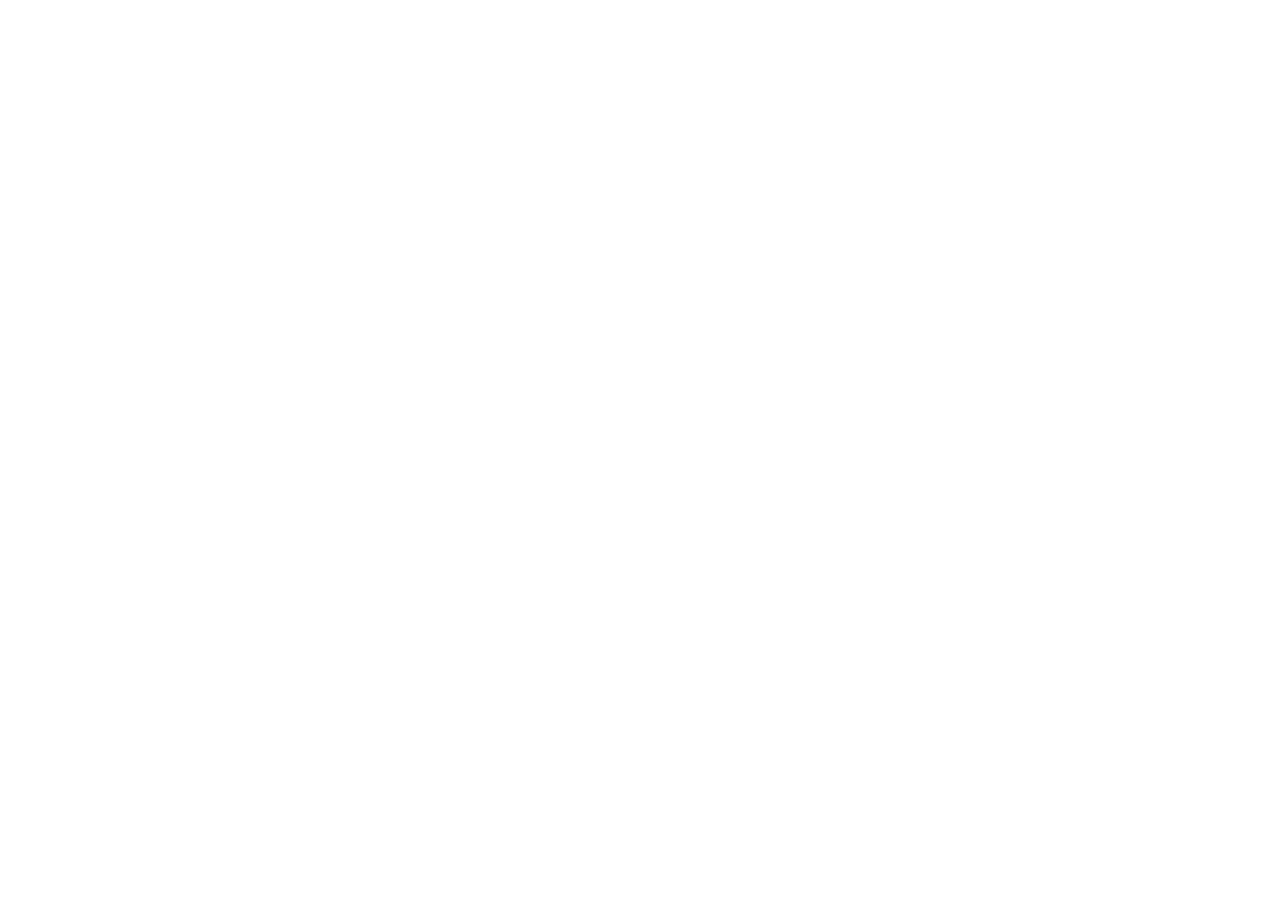
==== mentor-me/index.html @ da2f6e69 "added mentor-me v 0.1.1" ====
<!DOCTYPE html><html lang="en"><head><meta charset="utf-8"><meta name="viewport" content="width=device-width,initial-scale=1,shrink-to-fit=no"><meta name="theme-color" content="#000000"><link rel="manifest" href="/manifest.json"><link rel="shortcut icon" href="/favicon.ico"><title>Mentor.me</title><link href="/static/css/main.501492f5.css" rel="stylesheet"></head><body><noscript>You need to enable JavaScript to run this app.</noscript><div id="root"></div><script type="text/javascript" src="/static/js/main.9dfa3f67.js"></script></body></html>
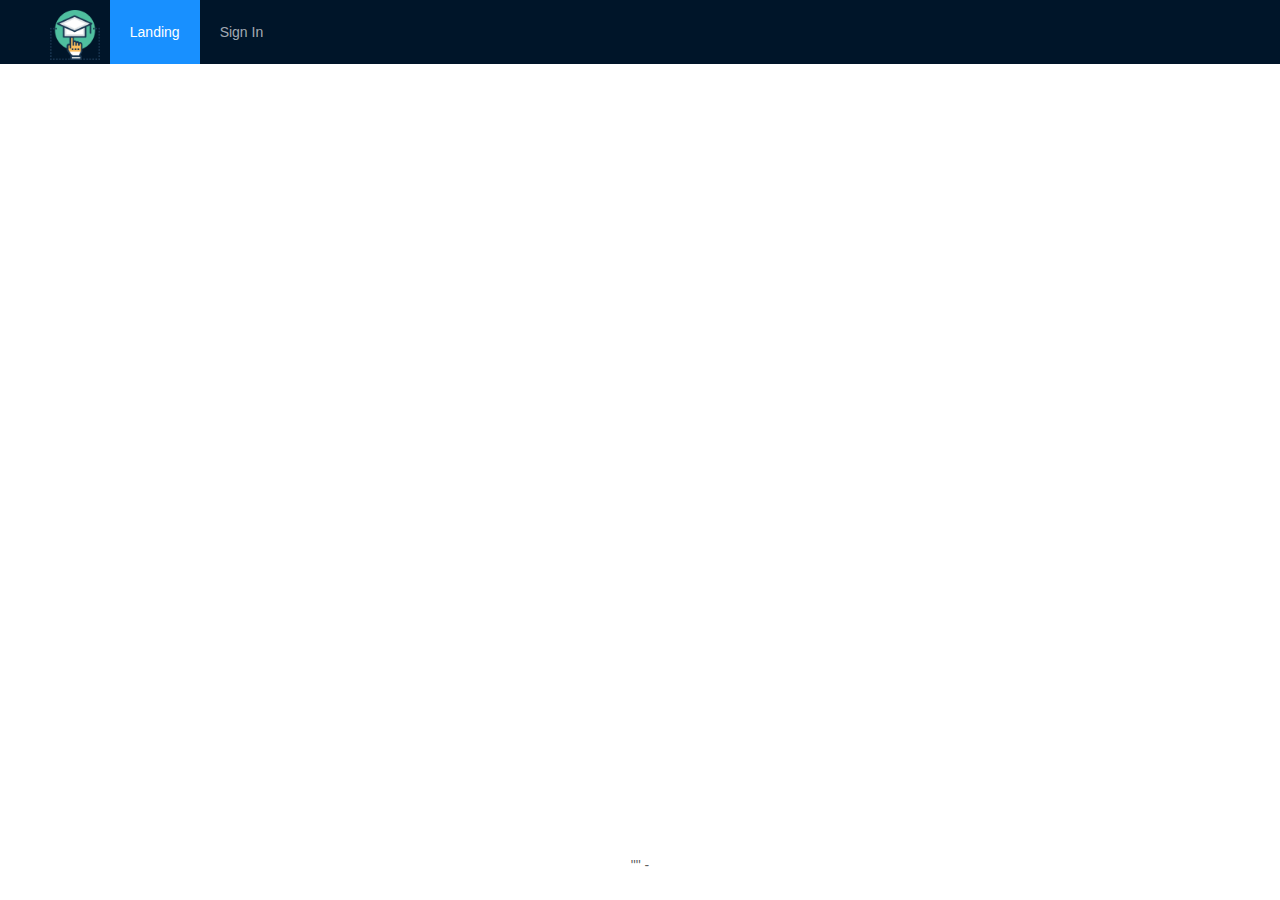
==== commit 3b70c5ad: "re-add mentor-me v 0.1.1" ====
--- a/mentor-me/index.html
+++ b/mentor-me/index.html
@@ -1 +1 @@
-<!DOCTYPE html><html lang="en"><head><meta charset="utf-8"><meta name="viewport" content="width=device-width,initial-scale=1,shrink-to-fit=no"><meta name="theme-color" content="#000000"><link rel="manifest" href="/manifest.json"><link rel="shortcut icon" href="/favicon.ico"><title>Mentor.me</title><link href="/static/css/main.501492f5.css" rel="stylesheet"></head><body><noscript>You need to enable JavaScript to run this app.</noscript><div id="root"></div><script type="text/javascript" src="/static/js/main.9dfa3f67.js"></script></body></html>+<!DOCTYPE html><html lang="en"><head><meta charset="utf-8"><meta name="viewport" content="width=device-width,initial-scale=1,shrink-to-fit=no"><meta name="theme-color" content="#000000"><link rel="manifest" href="/mentor-me/manifest.json"><link rel="shortcut icon" href="/mentor-me/favicon.ico"><title>Mentor.me</title><link href="/mentor-me/static/css/main.501492f5.css" rel="stylesheet"></head><body><noscript>You need to enable JavaScript to run this app.</noscript><div id="root"></div><script type="text/javascript" src="/mentor-me/static/js/main.2b1546da.js"></script></body></html>--- a/mentor-me/static/css/main.501492f5.css
+++ b/mentor-me/static/css/main.501492f5.css
@@ -0,0 +1,9 @@
+body{margin:0;padding:0;font-family:sans-serif}.full-width-btn{width:100%}.sign-up-title{font-weight:700;font-size:2em;text-align:center;margin-bottom:1em}@media screen and (min-width:769px){.sign-up-div{width:45%;margin:auto}}.avatar-uploader>.ant-upload{width:128px!important;height:128px!important}.avatar-uploader>.ant-upload img{width:128px!important}.full-width-btn{width:100%}.avatar-uploader>.ant-upload img{width:128px!important}.sign-in-div{margin:auto;width:30%}.login-form-forgot{float:right}.login-form-button{width:100%}.class-picture-uploader>.ant-upload img{max-width:250px!important}/*!
+ * 
+ * antd v3.2.3
+ * 
+ * Copyright 2015-present, Alipay, Inc.
+ * All rights reserved.
+ *       
+ */@font-face{font-family:Monospaced Number;src:local("Tahoma");unicode-range:u+30-39}@font-face{font-family:Chinese Quote;src:local("PingFang SC"),local("SimSun");unicode-range:u+2018,u+2019,u+201c,u+201d}body,html{width:100%;height:100%}input::-ms-clear,input::-ms-reveal{display:none}*,:after,:before{-webkit-box-sizing:border-box;box-sizing:border-box}html{font-family:sans-serif;line-height:1.15;-webkit-text-size-adjust:100%;-ms-text-size-adjust:100%;-ms-overflow-style:scrollbar;-webkit-tap-highlight-color:rgba(0,0,0,0)}@at-root{@-ms-viewport{width:device-width}}article,aside,dialog,figcaption,figure,footer,header,hgroup,main,nav,section{display:block}body{margin:0;font-family:Monospaced Number,Chinese Quote,-apple-system,BlinkMacSystemFont,Segoe UI,Roboto,PingFang SC,Hiragino Sans GB,Microsoft YaHei,Helvetica Neue,Helvetica,Arial,sans-serif;font-size:14px;line-height:1.5;color:rgba(0,0,0,.65);background-color:#fff}[tabindex="-1"]:focus{outline:none!important}hr{-webkit-box-sizing:content-box;box-sizing:content-box;height:0;overflow:visible}h1,h2,h3,h4,h5,h6{margin-top:0;margin-bottom:.5em;color:rgba(0,0,0,.85);font-weight:500}p{margin-top:0;margin-bottom:1em}abbr[data-original-title],abbr[title]{text-decoration:underline;-webkit-text-decoration:underline dotted;text-decoration:underline dotted;cursor:help;border-bottom:0}address{margin-bottom:1em;font-style:normal;line-height:inherit}input[type=number],input[type=password],input[type=text],textarea{-webkit-appearance:none}dl,ol,ul{margin-top:0;margin-bottom:1em}ol ol,ol ul,ul ol,ul ul{margin-bottom:0}dt{font-weight:500}dd{margin-bottom:.5em;margin-left:0}blockquote{margin:0 0 1em}dfn{font-style:italic}b,strong{font-weight:bolder}small{font-size:80%}sub,sup{position:relative;font-size:75%;line-height:0;vertical-align:baseline}sub{bottom:-.25em}sup{top:-.5em}a{color:#1890ff;background-color:transparent;text-decoration:none;outline:none;cursor:pointer;-webkit-transition:color .3s;-o-transition:color .3s;transition:color .3s;-webkit-text-decoration-skip:objects}a:focus{text-decoration:underline;-webkit-text-decoration-skip:ink;text-decoration-skip:ink}a:hover{color:#40a9ff}a:active{color:#096dd9}a:active,a:hover{outline:0;text-decoration:none}a[disabled]{color:rgba(0,0,0,.25);cursor:not-allowed;pointer-events:none}code,kbd,pre,samp{font-family:Consolas,Menlo,Courier,monospace;font-size:1em}pre{margin-top:0;margin-bottom:1em;overflow:auto}figure{margin:0 0 1em}img{vertical-align:middle;border-style:none}svg:not(:root){overflow:hidden}[role=button],a,area,button,input:not([type=range]),label,select,summary,textarea{-ms-touch-action:manipulation;touch-action:manipulation}table{border-collapse:collapse}caption{padding-top:.75em;padding-bottom:.3em;color:rgba(0,0,0,.45);text-align:left;caption-side:bottom}th{text-align:inherit}button,input,optgroup,select,textarea{margin:0;font-family:inherit;font-size:inherit;line-height:inherit;color:inherit}button,input{overflow:visible}button,select{text-transform:none}[type=reset],[type=submit],button,html [type=button]{-webkit-appearance:button}[type=button]::-moz-focus-inner,[type=reset]::-moz-focus-inner,[type=submit]::-moz-focus-inner,button::-moz-focus-inner{padding:0;border-style:none}input[type=checkbox],input[type=radio]{-webkit-box-sizing:border-box;box-sizing:border-box;padding:0}input[type=date],input[type=datetime-local],input[type=month],input[type=time]{-webkit-appearance:listbox}textarea{overflow:auto;resize:vertical}fieldset{min-width:0;padding:0;margin:0;border:0}legend{display:block;width:100%;max-width:100%;padding:0;margin-bottom:.5em;font-size:1.5em;line-height:inherit;color:inherit;white-space:normal}progress{vertical-align:baseline}[type=number]::-webkit-inner-spin-button,[type=number]::-webkit-outer-spin-button{height:auto}[type=search]{outline-offset:-2px;-webkit-appearance:none}[type=search]::-webkit-search-cancel-button,[type=search]::-webkit-search-decoration{-webkit-appearance:none}::-webkit-file-upload-button{font:inherit;-webkit-appearance:button}output{display:inline-block}summary{display:list-item}template{display:none}[hidden]{display:none!important}mark{padding:.2em;background-color:#feffe6}::-moz-selection{background:#1890ff;color:#fff}::selection{background:#1890ff;color:#fff}.clearfix{zoom:1}.clearfix:after,.clearfix:before{content:" ";display:table}.clearfix:after{clear:both;visibility:hidden;font-size:0;height:0}@font-face{font-family:anticon;src:url("https://at.alicdn.com/t/font_148784_v4ggb6wrjmkotj4i.eot");src:url("https://at.alicdn.com/t/font_148784_v4ggb6wrjmkotj4i.woff") format("woff"),url("https://at.alicdn.com/t/font_148784_v4ggb6wrjmkotj4i.ttf") format("truetype"),url("https://at.alicdn.com/t/font_148784_v4ggb6wrjmkotj4i.svg#iconfont") format("svg")}.anticon{display:inline-block;font-style:normal;vertical-align:baseline;text-align:center;text-transform:none;line-height:1;text-rendering:optimizeLegibility;-webkit-font-smoothing:antialiased;-moz-osx-font-smoothing:grayscale}.anticon:before{display:block;font-family:anticon!important}.anticon-step-forward:before{content:"\E600"}.anticon-step-backward:before{content:"\E601"}.anticon-forward:before{content:"\E602"}.anticon-backward:before{content:"\E603"}.anticon-caret-right:before{content:"\E604"}.anticon-caret-left:before{content:"\E605"}.anticon-caret-down:before{content:"\E606"}.anticon-caret-up:before{content:"\E607"}.anticon-caret-circle-right:before,.anticon-circle-right:before,.anticon-right-circle:before{content:"\E608"}.anticon-caret-circle-left:before,.anticon-circle-left:before,.anticon-left-circle:before{content:"\E609"}.anticon-caret-circle-up:before,.anticon-circle-up:before,.anticon-up-circle:before{content:"\E60A"}.anticon-caret-circle-down:before,.anticon-circle-down:before,.anticon-down-circle:before{content:"\E60B"}.anticon-right-circle-o:before{content:"\E60C"}.anticon-caret-circle-o-right:before,.anticon-circle-o-right:before{content:"\E60C"}.anticon-left-circle-o:before{content:"\E60D"}.anticon-caret-circle-o-left:before,.anticon-circle-o-left:before{content:"\E60D"}.anticon-up-circle-o:before{content:"\E60E"}.anticon-caret-circle-o-up:before,.anticon-circle-o-up:before{content:"\E60E"}.anticon-down-circle-o:before{content:"\E60F"}.anticon-caret-circle-o-down:before,.anticon-circle-o-down:before{content:"\E60F"}.anticon-verticle-left:before{content:"\E610"}.anticon-verticle-right:before{content:"\E611"}.anticon-rollback:before{content:"\E612"}.anticon-retweet:before{content:"\E613"}.anticon-shrink:before{content:"\E614"}.anticon-arrow-salt:before,.anticon-arrows-alt:before{content:"\E615"}.anticon-reload:before{content:"\E616"}.anticon-double-right:before{content:"\E617"}.anticon-double-left:before{content:"\E618"}.anticon-arrow-down:before{content:"\E619"}.anticon-arrow-up:before{content:"\E61A"}.anticon-arrow-right:before{content:"\E61B"}.anticon-arrow-left:before{content:"\E61C"}.anticon-down:before{content:"\E61D"}.anticon-up:before{content:"\E61E"}.anticon-right:before{content:"\E61F"}.anticon-left:before{content:"\E620"}.anticon-minus-square-o:before{content:"\E621"}.anticon-minus-circle:before{content:"\E622"}.anticon-minus-circle-o:before{content:"\E623"}.anticon-minus:before{content:"\E624"}.anticon-plus-circle-o:before{content:"\E625"}.anticon-plus-circle:before{content:"\E626"}.anticon-plus:before{content:"\E627"}.anticon-info-circle:before{content:"\E628"}.anticon-info-circle-o:before{content:"\E629"}.anticon-info:before{content:"\E62A"}.anticon-exclamation:before{content:"\E62B"}.anticon-exclamation-circle:before{content:"\E62C"}.anticon-exclamation-circle-o:before{content:"\E62D"}.anticon-close-circle:before,.anticon-cross-circle:before{content:"\E62E"}.anticon-close-circle-o:before,.anticon-cross-circle-o:before{content:"\E62F"}.anticon-check-circle:before{content:"\E630"}.anticon-check-circle-o:before{content:"\E631"}.anticon-check:before{content:"\E632"}.anticon-close:before,.anticon-cross:before{content:"\E633"}.anticon-customer-service:before,.anticon-customerservice:before{content:"\E634"}.anticon-credit-card:before{content:"\E635"}.anticon-code-o:before{content:"\E636"}.anticon-book:before{content:"\E637"}.anticon-bars:before{content:"\E639"}.anticon-question:before{content:"\E63A"}.anticon-question-circle:before{content:"\E63B"}.anticon-question-circle-o:before{content:"\E63C"}.anticon-pause:before{content:"\E63D"}.anticon-pause-circle:before{content:"\E63E"}.anticon-pause-circle-o:before{content:"\E63F"}.anticon-clock-circle:before{content:"\E640"}.anticon-clock-circle-o:before{content:"\E641"}.anticon-swap:before{content:"\E642"}.anticon-swap-left:before{content:"\E643"}.anticon-swap-right:before{content:"\E644"}.anticon-plus-square-o:before{content:"\E645"}.anticon-frown-circle:before,.anticon-frown:before{content:"\E646"}.anticon-ellipsis:before{content:"\E647"}.anticon-copy:before{content:"\E648"}.anticon-menu-fold:before{content:"\E9AC"}.anticon-mail:before{content:"\E659"}.anticon-logout:before{content:"\E65A"}.anticon-link:before{content:"\E65B"}.anticon-area-chart:before{content:"\E65C"}.anticon-line-chart:before{content:"\E65D"}.anticon-home:before{content:"\E65E"}.anticon-laptop:before{content:"\E65F"}.anticon-star:before{content:"\E660"}.anticon-star-o:before{content:"\E661"}.anticon-folder:before{content:"\E662"}.anticon-filter:before{content:"\E663"}.anticon-file:before{content:"\E664"}.anticon-exception:before{content:"\E665"}.anticon-meh-circle:before,.anticon-meh:before{content:"\E666"}.anticon-meh-o:before{content:"\E667"}.anticon-shopping-cart:before{content:"\E668"}.anticon-save:before{content:"\E669"}.anticon-user:before{content:"\E66A"}.anticon-video-camera:before{content:"\E66B"}.anticon-to-top:before{content:"\E66C"}.anticon-team:before{content:"\E66D"}.anticon-tablet:before{content:"\E66E"}.anticon-solution:before{content:"\E66F"}.anticon-search:before{content:"\E670"}.anticon-share-alt:before{content:"\E671"}.anticon-setting:before{content:"\E672"}.anticon-poweroff:before{content:"\E6D5"}.anticon-picture:before{content:"\E674"}.anticon-phone:before{content:"\E675"}.anticon-paper-clip:before{content:"\E676"}.anticon-notification:before{content:"\E677"}.anticon-mobile:before{content:"\E678"}.anticon-menu-unfold:before{content:"\E9AD"}.anticon-inbox:before{content:"\E67A"}.anticon-lock:before{content:"\E67B"}.anticon-qrcode:before{content:"\E67C"}.anticon-play-circle:before{content:"\E6D0"}.anticon-play-circle-o:before{content:"\E6D1"}.anticon-tag:before{content:"\E6D2"}.anticon-tag-o:before{content:"\E6D3"}.anticon-tags:before{content:"\E67D"}.anticon-tags-o:before{content:"\E67E"}.anticon-cloud-o:before{content:"\E67F"}.anticon-cloud:before{content:"\E680"}.anticon-cloud-upload:before{content:"\E681"}.anticon-cloud-download:before{content:"\E682"}.anticon-cloud-download-o:before{content:"\E683"}.anticon-cloud-upload-o:before{content:"\E684"}.anticon-environment:before{content:"\E685"}.anticon-environment-o:before{content:"\E686"}.anticon-eye:before{content:"\E687"}.anticon-eye-o:before{content:"\E688"}.anticon-camera:before{content:"\E689"}.anticon-camera-o:before{content:"\E68A"}.anticon-windows:before{content:"\E68B"}.anticon-apple:before{content:"\E68C"}.anticon-apple-o:before{content:"\E6D4"}.anticon-android:before{content:"\E938"}.anticon-android-o:before{content:"\E68D"}.anticon-aliwangwang:before{content:"\E68E"}.anticon-aliwangwang-o:before{content:"\E68F"}.anticon-export:before{content:"\E691"}.anticon-edit:before{content:"\E692"}.anticon-circle-down-o:before{content:"\E693"}.anticon-circle-down-:before{content:"\E694"}.anticon-appstore-o:before{content:"\E695"}.anticon-appstore:before{content:"\E696"}.anticon-scan:before{content:"\E697"}.anticon-file-text:before{content:"\E698"}.anticon-folder-open:before{content:"\E699"}.anticon-hdd:before{content:"\E69A"}.anticon-ie:before{content:"\E69B"}.anticon-file-jpg:before{content:"\E69C"}.anticon-like:before{content:"\E64C"}.anticon-like-o:before{content:"\E69D"}.anticon-dislike:before{content:"\E64B"}.anticon-dislike-o:before{content:"\E69E"}.anticon-delete:before{content:"\E69F"}.anticon-enter:before{content:"\E6A0"}.anticon-pushpin-o:before{content:"\E6A1"}.anticon-pushpin:before{content:"\E6A2"}.anticon-heart:before{content:"\E6A3"}.anticon-heart-o:before{content:"\E6A4"}.anticon-pay-circle:before{content:"\E6A5"}.anticon-pay-circle-o:before{content:"\E6A6"}.anticon-smile-circle:before,.anticon-smile:before{content:"\E6A7"}.anticon-smile-o:before{content:"\E6A8"}.anticon-frown-o:before{content:"\E6A9"}.anticon-calculator:before{content:"\E6AA"}.anticon-message:before{content:"\E6AB"}.anticon-chrome:before{content:"\E6AC"}.anticon-github:before{content:"\E6AD"}.anticon-file-unknown:before{content:"\E6AF"}.anticon-file-excel:before{content:"\E6B0"}.anticon-file-ppt:before{content:"\E6B1"}.anticon-file-word:before{content:"\E6B2"}.anticon-file-pdf:before{content:"\E6B3"}.anticon-desktop:before{content:"\E6B4"}.anticon-upload:before{content:"\E6B6"}.anticon-download:before{content:"\E6B7"}.anticon-pie-chart:before{content:"\E6B8"}.anticon-unlock:before{content:"\E6BA"}.anticon-calendar:before{content:"\E6BB"}.anticon-windows-o:before{content:"\E6BC"}.anticon-dot-chart:before{content:"\E6BD"}.anticon-bar-chart:before{content:"\E6BE"}.anticon-code:before{content:"\E6BF"}.anticon-api:before{content:"\E951"}.anticon-plus-square:before{content:"\E6C0"}.anticon-minus-square:before{content:"\E6C1"}.anticon-close-square:before{content:"\E6C2"}.anticon-close-square-o:before{content:"\E6C3"}.anticon-check-square:before{content:"\E6C4"}.anticon-check-square-o:before{content:"\E6C5"}.anticon-fast-backward:before{content:"\E6C6"}.anticon-fast-forward:before{content:"\E6C7"}.anticon-up-square:before{content:"\E6C8"}.anticon-down-square:before{content:"\E6C9"}.anticon-left-square:before{content:"\E6CA"}.anticon-right-square:before{content:"\E6CB"}.anticon-right-square-o:before{content:"\E6CC"}.anticon-left-square-o:before{content:"\E6CD"}.anticon-down-square-o:before{content:"\E6CE"}.anticon-up-square-o:before{content:"\E6CF"}.anticon-loading:before{content:"\E64D"}.anticon-loading-3-quarters:before{content:"\E6AE"}.anticon-bulb:before{content:"\E649"}.anticon-select:before{content:"\E64A"}.anticon-addfile:before,.anticon-file-add:before{content:"\E910"}.anticon-addfolder:before,.anticon-folder-add:before{content:"\E914"}.anticon-switcher:before{content:"\E913"}.anticon-rocket:before{content:"\E90F"}.anticon-dingding:before{content:"\E923"}.anticon-dingding-o:before{content:"\E925"}.anticon-bell:before{content:"\E64E"}.anticon-disconnect:before{content:"\E64F"}.anticon-database:before{content:"\E650"}.anticon-compass:before{content:"\E6DB"}.anticon-barcode:before{content:"\E652"}.anticon-hourglass:before{content:"\E653"}.anticon-key:before{content:"\E654"}.anticon-flag:before{content:"\E655"}.anticon-layout:before{content:"\E656"}.anticon-login:before{content:"\E657"}.anticon-printer:before{content:"\E673"}.anticon-sound:before{content:"\E6E9"}.anticon-usb:before{content:"\E6D7"}.anticon-skin:before{content:"\E6D8"}.anticon-tool:before{content:"\E6D9"}.anticon-sync:before{content:"\E6DA"}.anticon-wifi:before{content:"\E6D6"}.anticon-car:before{content:"\E6DC"}.anticon-copyright:before{content:"\E6DE"}.anticon-schedule:before{content:"\E6DF"}.anticon-user-add:before{content:"\E6ED"}.anticon-user-delete:before{content:"\E6E0"}.anticon-usergroup-add:before{content:"\E6DD"}.anticon-usergroup-delete:before{content:"\E6E1"}.anticon-man:before{content:"\E6E2"}.anticon-woman:before{content:"\E6EC"}.anticon-shop:before{content:"\E6E3"}.anticon-gift:before{content:"\E6E4"}.anticon-idcard:before{content:"\E6E5"}.anticon-medicine-box:before{content:"\E6E6"}.anticon-red-envelope:before{content:"\E6E7"}.anticon-coffee:before{content:"\E6E8"}.anticon-trademark:before{content:"\E651"}.anticon-safety:before{content:"\E6EA"}.anticon-wallet:before{content:"\E6EB"}.anticon-bank:before{content:"\E6EE"}.anticon-trophy:before{content:"\E6EF"}.anticon-contacts:before{content:"\E6F0"}.anticon-global:before{content:"\E6F1"}.anticon-shake:before{content:"\E94F"}.anticon-fork:before{content:"\E6F2"}.anticon-dashboard:before{content:"\E99A"}.anticon-profile:before{content:"\E999"}.anticon-table:before{content:"\E998"}.anticon-warning:before{content:"\E997"}.anticon-form:before{content:"\E996"}.anticon-spin:before{display:inline-block;-webkit-animation:loadingCircle 1s infinite linear;animation:loadingCircle 1s infinite linear}.anticon-weibo-square:before{content:"\E6F5"}.anticon-weibo-circle:before{content:"\E6F4"}.anticon-taobao-circle:before{content:"\E6F3"}.anticon-html5:before{content:"\E9C7"}.anticon-weibo:before{content:"\E9C6"}.anticon-twitter:before{content:"\E9C5"}.anticon-wechat:before{content:"\E9C4"}.anticon-youtube:before{content:"\E9C3"}.anticon-alipay-circle:before{content:"\E9C2"}.anticon-taobao:before{content:"\E9C1"}.anticon-skype:before{content:"\E9C0"}.anticon-qq:before{content:"\E9BF"}.anticon-medium-workmark:before{content:"\E9BE"}.anticon-gitlab:before{content:"\E9BD"}.anticon-medium:before{content:"\E9BC"}.anticon-linkedin:before{content:"\E9BB"}.anticon-google-plus:before{content:"\E9BA"}.anticon-dropbox:before{content:"\E9B9"}.anticon-facebook:before{content:"\E9B8"}.anticon-codepen:before{content:"\E9B7"}.anticon-amazon:before{content:"\E9B6"}.anticon-google:before{content:"\E9B5"}.anticon-codepen-circle:before{content:"\E9B4"}.anticon-alipay:before{content:"\E9B3"}.anticon-ant-design:before{content:"\E9B2"}.anticon-aliyun:before{content:"\E9F4"}.anticon-zhihu:before{content:"\E703"}.anticon-file-markdown:before{content:"\E704"}.anticon-slack:before{content:"\E705"}.anticon-slack-square:before{content:"\E706"}.anticon-behance:before{content:"\E707"}.anticon-behance-square:before{content:"\E708"}.anticon-dribbble:before{content:"\E709"}.anticon-dribbble-square:before{content:"\E70A"}.anticon-instagram:before{content:"\E70B"}.anticon-yuque:before{content:"\E70C"}.fade-appear,.fade-enter,.fade-leave{-webkit-animation-duration:.2s;animation-duration:.2s;-webkit-animation-fill-mode:both;animation-fill-mode:both;-webkit-animation-play-state:paused;animation-play-state:paused}.fade-appear.fade-appear-active,.fade-enter.fade-enter-active{-webkit-animation-name:antFadeIn;animation-name:antFadeIn;-webkit-animation-play-state:running;animation-play-state:running}.fade-leave.fade-leave-active{-webkit-animation-name:antFadeOut;animation-name:antFadeOut;-webkit-animation-play-state:running;animation-play-state:running;pointer-events:none}.fade-appear,.fade-enter{opacity:0}.fade-appear,.fade-enter,.fade-leave{-webkit-animation-timing-function:linear;animation-timing-function:linear}@-webkit-keyframes antFadeIn{0%{opacity:0}to{opacity:1}}@keyframes antFadeIn{0%{opacity:0}to{opacity:1}}@-webkit-keyframes antFadeOut{0%{opacity:1}to{opacity:0}}@keyframes antFadeOut{0%{opacity:1}to{opacity:0}}.move-up-appear,.move-up-enter,.move-up-leave{-webkit-animation-duration:.2s;animation-duration:.2s;-webkit-animation-fill-mode:both;animation-fill-mode:both;-webkit-animation-play-state:paused;animation-play-state:paused}.move-up-appear.move-up-appear-active,.move-up-enter.move-up-enter-active{-webkit-animation-name:antMoveUpIn;animation-name:antMoveUpIn;-webkit-animation-play-state:running;animation-play-state:running}.move-up-leave.move-up-leave-active{-webkit-animation-name:antMoveUpOut;animation-name:antMoveUpOut;-webkit-animation-play-state:running;animation-play-state:running;pointer-events:none}.move-up-appear,.move-up-enter{opacity:0;-webkit-animation-timing-function:cubic-bezier(.08,.82,.17,1);animation-timing-function:cubic-bezier(.08,.82,.17,1)}.move-up-leave{-webkit-animation-timing-function:cubic-bezier(.6,.04,.98,.34);animation-timing-function:cubic-bezier(.6,.04,.98,.34)}.move-down-appear,.move-down-enter,.move-down-leave{-webkit-animation-duration:.2s;animation-duration:.2s;-webkit-animation-fill-mode:both;animation-fill-mode:both;-webkit-animation-play-state:paused;animation-play-state:paused}.move-down-appear.move-down-appear-active,.move-down-enter.move-down-enter-active{-webkit-animation-name:antMoveDownIn;animation-name:antMoveDownIn;-webkit-animation-play-state:running;animation-play-state:running}.move-down-leave.move-down-leave-active{-webkit-animation-name:antMoveDownOut;animation-name:antMoveDownOut;-webkit-animation-play-state:running;animation-play-state:running;pointer-events:none}.move-down-appear,.move-down-enter{opacity:0;-webkit-animation-timing-function:cubic-bezier(.08,.82,.17,1);animation-timing-function:cubic-bezier(.08,.82,.17,1)}.move-down-leave{-webkit-animation-timing-function:cubic-bezier(.6,.04,.98,.34);animation-timing-function:cubic-bezier(.6,.04,.98,.34)}.move-left-appear,.move-left-enter,.move-left-leave{-webkit-animation-duration:.2s;animation-duration:.2s;-webkit-animation-fill-mode:both;animation-fill-mode:both;-webkit-animation-play-state:paused;animation-play-state:paused}.move-left-appear.move-left-appear-active,.move-left-enter.move-left-enter-active{-webkit-animation-name:antMoveLeftIn;animation-name:antMoveLeftIn;-webkit-animation-play-state:running;animation-play-state:running}.move-left-leave.move-left-leave-active{-webkit-animation-name:antMoveLeftOut;animation-name:antMoveLeftOut;-webkit-animation-play-state:running;animation-play-state:running;pointer-events:none}.move-left-appear,.move-left-enter{opacity:0;-webkit-animation-timing-function:cubic-bezier(.08,.82,.17,1);animation-timing-function:cubic-bezier(.08,.82,.17,1)}.move-left-leave{-webkit-animation-timing-function:cubic-bezier(.6,.04,.98,.34);animation-timing-function:cubic-bezier(.6,.04,.98,.34)}.move-right-appear,.move-right-enter,.move-right-leave{-webkit-animation-duration:.2s;animation-duration:.2s;-webkit-animation-fill-mode:both;animation-fill-mode:both;-webkit-animation-play-state:paused;animation-play-state:paused}.move-right-appear.move-right-appear-active,.move-right-enter.move-right-enter-active{-webkit-animation-name:antMoveRightIn;animation-name:antMoveRightIn;-webkit-animation-play-state:running;animation-play-state:running}.move-right-leave.move-right-leave-active{-webkit-animation-name:antMoveRightOut;animation-name:antMoveRightOut;-webkit-animation-play-state:running;animation-play-state:running;pointer-events:none}.move-right-appear,.move-right-enter{opacity:0;-webkit-animation-timing-function:cubic-bezier(.08,.82,.17,1);animation-timing-function:cubic-bezier(.08,.82,.17,1)}.move-right-leave{-webkit-animation-timing-function:cubic-bezier(.6,.04,.98,.34);animation-timing-function:cubic-bezier(.6,.04,.98,.34)}@-webkit-keyframes antMoveDownIn{0%{-webkit-transform-origin:0 0;transform-origin:0 0;-webkit-transform:translateY(100%);transform:translateY(100%);opacity:0}to{-webkit-transform-origin:0 0;transform-origin:0 0;-webkit-transform:translateY(0);transform:translateY(0);opacity:1}}@keyframes antMoveDownIn{0%{-webkit-transform-origin:0 0;transform-origin:0 0;-webkit-transform:translateY(100%);transform:translateY(100%);opacity:0}to{-webkit-transform-origin:0 0;transform-origin:0 0;-webkit-transform:translateY(0);transform:translateY(0);opacity:1}}@-webkit-keyframes antMoveDownOut{0%{-webkit-transform-origin:0 0;transform-origin:0 0;-webkit-transform:translateY(0);transform:translateY(0);opacity:1}to{-webkit-transform-origin:0 0;transform-origin:0 0;-webkit-transform:translateY(100%);transform:translateY(100%);opacity:0}}@keyframes antMoveDownOut{0%{-webkit-transform-origin:0 0;transform-origin:0 0;-webkit-transform:translateY(0);transform:translateY(0);opacity:1}to{-webkit-transform-origin:0 0;transform-origin:0 0;-webkit-transform:translateY(100%);transform:translateY(100%);opacity:0}}@-webkit-keyframes antMoveLeftIn{0%{-webkit-transform-origin:0 0;transform-origin:0 0;-webkit-transform:translateX(-100%);transform:translateX(-100%);opacity:0}to{-webkit-transform-origin:0 0;transform-origin:0 0;-webkit-transform:translateX(0);transform:translateX(0);opacity:1}}@keyframes antMoveLeftIn{0%{-webkit-transform-origin:0 0;transform-origin:0 0;-webkit-transform:translateX(-100%);transform:translateX(-100%);opacity:0}to{-webkit-transform-origin:0 0;transform-origin:0 0;-webkit-transform:translateX(0);transform:translateX(0);opacity:1}}@-webkit-keyframes antMoveLeftOut{0%{-webkit-transform-origin:0 0;transform-origin:0 0;-webkit-transform:translateX(0);transform:translateX(0);opacity:1}to{-webkit-transform-origin:0 0;transform-origin:0 0;-webkit-transform:translateX(-100%);transform:translateX(-100%);opacity:0}}@keyframes antMoveLeftOut{0%{-webkit-transform-origin:0 0;transform-origin:0 0;-webkit-transform:translateX(0);transform:translateX(0);opacity:1}to{-webkit-transform-origin:0 0;transform-origin:0 0;-webkit-transform:translateX(-100%);transform:translateX(-100%);opacity:0}}@-webkit-keyframes antMoveRightIn{0%{opacity:0;-webkit-transform-origin:0 0;transform-origin:0 0;-webkit-transform:translateX(100%);transform:translateX(100%)}to{opacity:1;-webkit-transform-origin:0 0;transform-origin:0 0;-webkit-transform:translateX(0);transform:translateX(0)}}@keyframes antMoveRightIn{0%{opacity:0;-webkit-transform-origin:0 0;transform-origin:0 0;-webkit-transform:translateX(100%);transform:translateX(100%)}to{opacity:1;-webkit-transform-origin:0 0;transform-origin:0 0;-webkit-transform:translateX(0);transform:translateX(0)}}@-webkit-keyframes antMoveRightOut{0%{-webkit-transform-origin:0 0;transform-origin:0 0;-webkit-transform:translateX(0);transform:translateX(0);opacity:1}to{-webkit-transform-origin:0 0;transform-origin:0 0;-webkit-transform:translateX(100%);transform:translateX(100%);opacity:0}}@keyframes antMoveRightOut{0%{-webkit-transform-origin:0 0;transform-origin:0 0;-webkit-transform:translateX(0);transform:translateX(0);opacity:1}to{-webkit-transform-origin:0 0;transform-origin:0 0;-webkit-transform:translateX(100%);transform:translateX(100%);opacity:0}}@-webkit-keyframes antMoveUpIn{0%{-webkit-transform-origin:0 0;transform-origin:0 0;-webkit-transform:translateY(-100%);transform:translateY(-100%);opacity:0}to{-webkit-transform-origin:0 0;transform-origin:0 0;-webkit-transform:translateY(0);transform:translateY(0);opacity:1}}@keyframes antMoveUpIn{0%{-webkit-transform-origin:0 0;transform-origin:0 0;-webkit-transform:translateY(-100%);transform:translateY(-100%);opacity:0}to{-webkit-transform-origin:0 0;transform-origin:0 0;-webkit-transform:translateY(0);transform:translateY(0);opacity:1}}@-webkit-keyframes antMoveUpOut{0%{-webkit-transform-origin:0 0;transform-origin:0 0;-webkit-transform:translateY(0);transform:translateY(0);opacity:1}to{-webkit-transform-origin:0 0;transform-origin:0 0;-webkit-transform:translateY(-100%);transform:translateY(-100%);opacity:0}}@keyframes antMoveUpOut{0%{-webkit-transform-origin:0 0;transform-origin:0 0;-webkit-transform:translateY(0);transform:translateY(0);opacity:1}to{-webkit-transform-origin:0 0;transform-origin:0 0;-webkit-transform:translateY(-100%);transform:translateY(-100%);opacity:0}}@-webkit-keyframes loadingCircle{0%{-webkit-transform-origin:50% 50%;transform-origin:50% 50%;-webkit-transform:rotate(0deg);transform:rotate(0deg)}to{-webkit-transform-origin:50% 50%;transform-origin:50% 50%;-webkit-transform:rotate(1turn);transform:rotate(1turn)}}@keyframes loadingCircle{0%{-webkit-transform-origin:50% 50%;transform-origin:50% 50%;-webkit-transform:rotate(0deg);transform:rotate(0deg)}to{-webkit-transform-origin:50% 50%;transform-origin:50% 50%;-webkit-transform:rotate(1turn);transform:rotate(1turn)}}.slide-up-appear,.slide-up-enter,.slide-up-leave{-webkit-animation-duration:.2s;animation-duration:.2s;-webkit-animation-fill-mode:both;animation-fill-mode:both;-webkit-animation-play-state:paused;animation-play-state:paused}.slide-up-appear.slide-up-appear-active,.slide-up-enter.slide-up-enter-active{-webkit-animation-name:antSlideUpIn;animation-name:antSlideUpIn;-webkit-animation-play-state:running;animation-play-state:running}.slide-up-leave.slide-up-leave-active{-webkit-animation-name:antSlideUpOut;animation-name:antSlideUpOut;-webkit-animation-play-state:running;animation-play-state:running;pointer-events:none}.slide-up-appear,.slide-up-enter{opacity:0;-webkit-animation-timing-function:cubic-bezier(.23,1,.32,1);animation-timing-function:cubic-bezier(.23,1,.32,1)}.slide-up-leave{-webkit-animation-timing-function:cubic-bezier(.755,.05,.855,.06);animation-timing-function:cubic-bezier(.755,.05,.855,.06)}.slide-down-appear,.slide-down-enter,.slide-down-leave{-webkit-animation-duration:.2s;animation-duration:.2s;-webkit-animation-fill-mode:both;animation-fill-mode:both;-webkit-animation-play-state:paused;animation-play-state:paused}.slide-down-appear.slide-down-appear-active,.slide-down-enter.slide-down-enter-active{-webkit-animation-name:antSlideDownIn;animation-name:antSlideDownIn;-webkit-animation-play-state:running;animation-play-state:running}.slide-down-leave.slide-down-leave-active{-webkit-animation-name:antSlideDownOut;animation-name:antSlideDownOut;-webkit-animation-play-state:running;animation-play-state:running;pointer-events:none}.slide-down-appear,.slide-down-enter{opacity:0;-webkit-animation-timing-function:cubic-bezier(.23,1,.32,1);animation-timing-function:cubic-bezier(.23,1,.32,1)}.slide-down-leave{-webkit-animation-timing-function:cubic-bezier(.755,.05,.855,.06);animation-timing-function:cubic-bezier(.755,.05,.855,.06)}.slide-left-appear,.slide-left-enter,.slide-left-leave{-webkit-animation-duration:.2s;animation-duration:.2s;-webkit-animation-fill-mode:both;animation-fill-mode:both;-webkit-animation-play-state:paused;animation-play-state:paused}.slide-left-appear.slide-left-appear-active,.slide-left-enter.slide-left-enter-active{-webkit-animation-name:antSlideLeftIn;animation-name:antSlideLeftIn;-webkit-animation-play-state:running;animation-play-state:running}.slide-left-leave.slide-left-leave-active{-webkit-animation-name:antSlideLeftOut;animation-name:antSlideLeftOut;-webkit-animation-play-state:running;animation-play-state:running;pointer-events:none}.slide-left-appear,.slide-left-enter{opacity:0;-webkit-animation-timing-function:cubic-bezier(.23,1,.32,1);animation-timing-function:cubic-bezier(.23,1,.32,1)}.slide-left-leave{-webkit-animation-timing-function:cubic-bezier(.755,.05,.855,.06);animation-timing-function:cubic-bezier(.755,.05,.855,.06)}.slide-right-appear,.slide-right-enter,.slide-right-leave{-webkit-animation-duration:.2s;animation-duration:.2s;-webkit-animation-fill-mode:both;animation-fill-mode:both;-webkit-animation-play-state:paused;animation-play-state:paused}.slide-right-appear.slide-right-appear-active,.slide-right-enter.slide-right-enter-active{-webkit-animation-name:antSlideRightIn;animation-name:antSlideRightIn;-webkit-animation-play-state:running;animation-play-state:running}.slide-right-leave.slide-right-leave-active{-webkit-animation-name:antSlideRightOut;animation-name:antSlideRightOut;-webkit-animation-play-state:running;animation-play-state:running;pointer-events:none}.slide-right-appear,.slide-right-enter{opacity:0;-webkit-animation-timing-function:cubic-bezier(.23,1,.32,1);animation-timing-function:cubic-bezier(.23,1,.32,1)}.slide-right-leave{-webkit-animation-timing-function:cubic-bezier(.755,.05,.855,.06);animation-timing-function:cubic-bezier(.755,.05,.855,.06)}@-webkit-keyframes antSlideUpIn{0%{opacity:0;-webkit-transform-origin:0 0;transform-origin:0 0;-webkit-transform:scaleY(.8);transform:scaleY(.8)}to{opacity:1;-webkit-transform-origin:0 0;transform-origin:0 0;-webkit-transform:scaleY(1);transform:scaleY(1)}}@keyframes antSlideUpIn{0%{opacity:0;-webkit-transform-origin:0 0;transform-origin:0 0;-webkit-transform:scaleY(.8);transform:scaleY(.8)}to{opacity:1;-webkit-transform-origin:0 0;transform-origin:0 0;-webkit-transform:scaleY(1);transform:scaleY(1)}}@-webkit-keyframes antSlideUpOut{0%{opacity:1;-webkit-transform-origin:0 0;transform-origin:0 0;-webkit-transform:scaleY(1);transform:scaleY(1)}to{opacity:0;-webkit-transform-origin:0 0;transform-origin:0 0;-webkit-transform:scaleY(.8);transform:scaleY(.8)}}@keyframes antSlideUpOut{0%{opacity:1;-webkit-transform-origin:0 0;transform-origin:0 0;-webkit-transform:scaleY(1);transform:scaleY(1)}to{opacity:0;-webkit-transform-origin:0 0;transform-origin:0 0;-webkit-transform:scaleY(.8);transform:scaleY(.8)}}@-webkit-keyframes antSlideDownIn{0%{opacity:0;-webkit-transform-origin:100% 100%;transform-origin:100% 100%;-webkit-transform:scaleY(.8);transform:scaleY(.8)}to{opacity:1;-webkit-transform-origin:100% 100%;transform-origin:100% 100%;-webkit-transform:scaleY(1);transform:scaleY(1)}}@keyframes antSlideDownIn{0%{opacity:0;-webkit-transform-origin:100% 100%;transform-origin:100% 100%;-webkit-transform:scaleY(.8);transform:scaleY(.8)}to{opacity:1;-webkit-transform-origin:100% 100%;transform-origin:100% 100%;-webkit-transform:scaleY(1);transform:scaleY(1)}}@-webkit-keyframes antSlideDownOut{0%{opacity:1;-webkit-transform-origin:100% 100%;transform-origin:100% 100%;-webkit-transform:scaleY(1);transform:scaleY(1)}to{opacity:0;-webkit-transform-origin:100% 100%;transform-origin:100% 100%;-webkit-transform:scaleY(.8);transform:scaleY(.8)}}@keyframes antSlideDownOut{0%{opacity:1;-webkit-transform-origin:100% 100%;transform-origin:100% 100%;-webkit-transform:scaleY(1);transform:scaleY(1)}to{opacity:0;-webkit-transform-origin:100% 100%;transform-origin:100% 100%;-webkit-transform:scaleY(.8);transform:scaleY(.8)}}@-webkit-keyframes antSlideLeftIn{0%{opacity:0;-webkit-transform-origin:0 0;transform-origin:0 0;-webkit-transform:scaleX(.8);transform:scaleX(.8)}to{opacity:1;-webkit-transform-origin:0 0;transform-origin:0 0;-webkit-transform:scaleX(1);transform:scaleX(1)}}@keyframes antSlideLeftIn{0%{opacity:0;-webkit-transform-origin:0 0;transform-origin:0 0;-webkit-transform:scaleX(.8);transform:scaleX(.8)}to{opacity:1;-webkit-transform-origin:0 0;transform-origin:0 0;-webkit-transform:scaleX(1);transform:scaleX(1)}}@-webkit-keyframes antSlideLeftOut{0%{opacity:1;-webkit-transform-origin:0 0;transform-origin:0 0;-webkit-transform:scaleX(1);transform:scaleX(1)}to{opacity:0;-webkit-transform-origin:0 0;transform-origin:0 0;-webkit-transform:scaleX(.8);transform:scaleX(.8)}}@keyframes antSlideLeftOut{0%{opacity:1;-webkit-transform-origin:0 0;transform-origin:0 0;-webkit-transform:scaleX(1);transform:scaleX(1)}to{opacity:0;-webkit-transform-origin:0 0;transform-origin:0 0;-webkit-transform:scaleX(.8);transform:scaleX(.8)}}@-webkit-keyframes antSlideRightIn{0%{opacity:0;-webkit-transform-origin:100% 0;transform-origin:100% 0;-webkit-transform:scaleX(.8);transform:scaleX(.8)}to{opacity:1;-webkit-transform-origin:100% 0;transform-origin:100% 0;-webkit-transform:scaleX(1);transform:scaleX(1)}}@keyframes antSlideRightIn{0%{opacity:0;-webkit-transform-origin:100% 0;transform-origin:100% 0;-webkit-transform:scaleX(.8);transform:scaleX(.8)}to{opacity:1;-webkit-transform-origin:100% 0;transform-origin:100% 0;-webkit-transform:scaleX(1);transform:scaleX(1)}}@-webkit-keyframes antSlideRightOut{0%{opacity:1;-webkit-transform-origin:100% 0;transform-origin:100% 0;-webkit-transform:scaleX(1);transform:scaleX(1)}to{opacity:0;-webkit-transform-origin:100% 0;transform-origin:100% 0;-webkit-transform:scaleX(.8);transform:scaleX(.8)}}@keyframes antSlideRightOut{0%{opacity:1;-webkit-transform-origin:100% 0;transform-origin:100% 0;-webkit-transform:scaleX(1);transform:scaleX(1)}to{opacity:0;-webkit-transform-origin:100% 0;transform-origin:100% 0;-webkit-transform:scaleX(.8);transform:scaleX(.8)}}.swing-appear,.swing-enter{-webkit-animation-duration:.2s;animation-duration:.2s;-webkit-animation-fill-mode:both;animation-fill-mode:both;-webkit-animation-play-state:paused;animation-play-state:paused}.swing-appear.swing-appear-active,.swing-enter.swing-enter-active{-webkit-animation-name:antSwingIn;animation-name:antSwingIn;-webkit-animation-play-state:running;animation-play-state:running}@-webkit-keyframes antSwingIn{0%,to{-webkit-transform:translateX(0);transform:translateX(0)}20%{-webkit-transform:translateX(-10px);transform:translateX(-10px)}40%{-webkit-transform:translateX(10px);transform:translateX(10px)}60%{-webkit-transform:translateX(-5px);transform:translateX(-5px)}80%{-webkit-transform:translateX(5px);transform:translateX(5px)}}@keyframes antSwingIn{0%,to{-webkit-transform:translateX(0);transform:translateX(0)}20%{-webkit-transform:translateX(-10px);transform:translateX(-10px)}40%{-webkit-transform:translateX(10px);transform:translateX(10px)}60%{-webkit-transform:translateX(-5px);transform:translateX(-5px)}80%{-webkit-transform:translateX(5px);transform:translateX(5px)}}.zoom-appear,.zoom-enter,.zoom-leave{-webkit-animation-duration:.2s;animation-duration:.2s;-webkit-animation-fill-mode:both;animation-fill-mode:both;-webkit-animation-play-state:paused;animation-play-state:paused}.zoom-appear.zoom-appear-active,.zoom-enter.zoom-enter-active{-webkit-animation-name:antZoomIn;animation-name:antZoomIn;-webkit-animation-play-state:running;animation-play-state:running}.zoom-leave.zoom-leave-active{-webkit-animation-name:antZoomOut;animation-name:antZoomOut;-webkit-animation-play-state:running;animation-play-state:running;pointer-events:none}.zoom-appear,.zoom-enter{-webkit-transform:scale(0);-ms-transform:scale(0);transform:scale(0);-webkit-animation-timing-function:cubic-bezier(.08,.82,.17,1);animation-timing-function:cubic-bezier(.08,.82,.17,1)}.zoom-leave{-webkit-animation-timing-function:cubic-bezier(.78,.14,.15,.86);animation-timing-function:cubic-bezier(.78,.14,.15,.86)}.zoom-big-appear,.zoom-big-enter,.zoom-big-leave{-webkit-animation-duration:.2s;animation-duration:.2s;-webkit-animation-fill-mode:both;animation-fill-mode:both;-webkit-animation-play-state:paused;animation-play-state:paused}.zoom-big-appear.zoom-big-appear-active,.zoom-big-enter.zoom-big-enter-active{-webkit-animation-name:antZoomBigIn;animation-name:antZoomBigIn;-webkit-animation-play-state:running;animation-play-state:running}.zoom-big-leave.zoom-big-leave-active{-webkit-animation-name:antZoomBigOut;animation-name:antZoomBigOut;-webkit-animation-play-state:running;animation-play-state:running;pointer-events:none}.zoom-big-appear,.zoom-big-enter{-webkit-transform:scale(0);-ms-transform:scale(0);transform:scale(0);-webkit-animation-timing-function:cubic-bezier(.08,.82,.17,1);animation-timing-function:cubic-bezier(.08,.82,.17,1)}.zoom-big-leave{-webkit-animation-timing-function:cubic-bezier(.78,.14,.15,.86);animation-timing-function:cubic-bezier(.78,.14,.15,.86)}.zoom-big-fast-appear,.zoom-big-fast-enter,.zoom-big-fast-leave{-webkit-animation-duration:.1s;animation-duration:.1s;-webkit-animation-fill-mode:both;animation-fill-mode:both;-webkit-animation-play-state:paused;animation-play-state:paused}.zoom-big-fast-appear.zoom-big-fast-appear-active,.zoom-big-fast-enter.zoom-big-fast-enter-active{-webkit-animation-name:antZoomBigIn;animation-name:antZoomBigIn;-webkit-animation-play-state:running;animation-play-state:running}.zoom-big-fast-leave.zoom-big-fast-leave-active{-webkit-animation-name:antZoomBigOut;animation-name:antZoomBigOut;-webkit-animation-play-state:running;animation-play-state:running;pointer-events:none}.zoom-big-fast-appear,.zoom-big-fast-enter{-webkit-transform:scale(0);-ms-transform:scale(0);transform:scale(0);-webkit-animation-timing-function:cubic-bezier(.08,.82,.17,1);animation-timing-function:cubic-bezier(.08,.82,.17,1)}.zoom-big-fast-leave{-webkit-animation-timing-function:cubic-bezier(.78,.14,.15,.86);animation-timing-function:cubic-bezier(.78,.14,.15,.86)}.zoom-up-appear,.zoom-up-enter,.zoom-up-leave{-webkit-animation-duration:.2s;animation-duration:.2s;-webkit-animation-fill-mode:both;animation-fill-mode:both;-webkit-animation-play-state:paused;animation-play-state:paused}.zoom-up-appear.zoom-up-appear-active,.zoom-up-enter.zoom-up-enter-active{-webkit-animation-name:antZoomUpIn;animation-name:antZoomUpIn;-webkit-animation-play-state:running;animation-play-state:running}.zoom-up-leave.zoom-up-leave-active{-webkit-animation-name:antZoomUpOut;animation-name:antZoomUpOut;-webkit-animation-play-state:running;animation-play-state:running;pointer-events:none}.zoom-up-appear,.zoom-up-enter{-webkit-transform:scale(0);-ms-transform:scale(0);transform:scale(0);-webkit-animation-timing-function:cubic-bezier(.08,.82,.17,1);animation-timing-function:cubic-bezier(.08,.82,.17,1)}.zoom-up-leave{-webkit-animation-timing-function:cubic-bezier(.78,.14,.15,.86);animation-timing-function:cubic-bezier(.78,.14,.15,.86)}.zoom-down-appear,.zoom-down-enter,.zoom-down-leave{-webkit-animation-duration:.2s;animation-duration:.2s;-webkit-animation-fill-mode:both;animation-fill-mode:both;-webkit-animation-play-state:paused;animation-play-state:paused}.zoom-down-appear.zoom-down-appear-active,.zoom-down-enter.zoom-down-enter-active{-webkit-animation-name:antZoomDownIn;animation-name:antZoomDownIn;-webkit-animation-play-state:running;animation-play-state:running}.zoom-down-leave.zoom-down-leave-active{-webkit-animation-name:antZoomDownOut;animation-name:antZoomDownOut;-webkit-animation-play-state:running;animation-play-state:running;pointer-events:none}.zoom-down-appear,.zoom-down-enter{-webkit-transform:scale(0);-ms-transform:scale(0);transform:scale(0);-webkit-animation-timing-function:cubic-bezier(.08,.82,.17,1);animation-timing-function:cubic-bezier(.08,.82,.17,1)}.zoom-down-leave{-webkit-animation-timing-function:cubic-bezier(.78,.14,.15,.86);animation-timing-function:cubic-bezier(.78,.14,.15,.86)}.zoom-left-appear,.zoom-left-enter,.zoom-left-leave{-webkit-animation-duration:.2s;animation-duration:.2s;-webkit-animation-fill-mode:both;animation-fill-mode:both;-webkit-animation-play-state:paused;animation-play-state:paused}.zoom-left-appear.zoom-left-appear-active,.zoom-left-enter.zoom-left-enter-active{-webkit-animation-name:antZoomLeftIn;animation-name:antZoomLeftIn;-webkit-animation-play-state:running;animation-play-state:running}.zoom-left-leave.zoom-left-leave-active{-webkit-animation-name:antZoomLeftOut;animation-name:antZoomLeftOut;-webkit-animation-play-state:running;animation-play-state:running;pointer-events:none}.zoom-left-appear,.zoom-left-enter{-webkit-transform:scale(0);-ms-transform:scale(0);transform:scale(0);-webkit-animation-timing-function:cubic-bezier(.08,.82,.17,1);animation-timing-function:cubic-bezier(.08,.82,.17,1)}.zoom-left-leave{-webkit-animation-timing-function:cubic-bezier(.78,.14,.15,.86);animation-timing-function:cubic-bezier(.78,.14,.15,.86)}.zoom-right-appear,.zoom-right-enter,.zoom-right-leave{-webkit-animation-duration:.2s;animation-duration:.2s;-webkit-animation-fill-mode:both;animation-fill-mode:both;-webkit-animation-play-state:paused;animation-play-state:paused}.zoom-right-appear.zoom-right-appear-active,.zoom-right-enter.zoom-right-enter-active{-webkit-animation-name:antZoomRightIn;animation-name:antZoomRightIn;-webkit-animation-play-state:running;animation-play-state:running}.zoom-right-leave.zoom-right-leave-active{-webkit-animation-name:antZoomRightOut;animation-name:antZoomRightOut;-webkit-animation-play-state:running;animation-play-state:running;pointer-events:none}.zoom-right-appear,.zoom-right-enter{-webkit-transform:scale(0);-ms-transform:scale(0);transform:scale(0);-webkit-animation-timing-function:cubic-bezier(.08,.82,.17,1);animation-timing-function:cubic-bezier(.08,.82,.17,1)}.zoom-right-leave{-webkit-animation-timing-function:cubic-bezier(.78,.14,.15,.86);animation-timing-function:cubic-bezier(.78,.14,.15,.86)}@-webkit-keyframes antZoomIn{0%{opacity:0;-webkit-transform:scale(.2);transform:scale(.2)}to{opacity:1;-webkit-transform:scale(1);transform:scale(1)}}@keyframes antZoomIn{0%{opacity:0;-webkit-transform:scale(.2);transform:scale(.2)}to{opacity:1;-webkit-transform:scale(1);transform:scale(1)}}@-webkit-keyframes antZoomOut{0%{-webkit-transform:scale(1);transform:scale(1)}to{opacity:0;-webkit-transform:scale(.2);transform:scale(.2)}}@keyframes antZoomOut{0%{-webkit-transform:scale(1);transform:scale(1)}to{opacity:0;-webkit-transform:scale(.2);transform:scale(.2)}}@-webkit-keyframes antZoomBigIn{0%{opacity:0;-webkit-transform:scale(.8);transform:scale(.8)}to{-webkit-transform:scale(1);transform:scale(1)}}@keyframes antZoomBigIn{0%{opacity:0;-webkit-transform:scale(.8);transform:scale(.8)}to{-webkit-transform:scale(1);transform:scale(1)}}@-webkit-keyframes antZoomBigOut{0%{-webkit-transform:scale(1);transform:scale(1)}to{opacity:0;-webkit-transform:scale(.8);transform:scale(.8)}}@keyframes antZoomBigOut{0%{-webkit-transform:scale(1);transform:scale(1)}to{opacity:0;-webkit-transform:scale(.8);transform:scale(.8)}}@-webkit-keyframes antZoomUpIn{0%{opacity:0;-webkit-transform-origin:50% 0;transform-origin:50% 0;-webkit-transform:scale(.8);transform:scale(.8)}to{-webkit-transform-origin:50% 0;transform-origin:50% 0;-webkit-transform:scale(1);transform:scale(1)}}@keyframes antZoomUpIn{0%{opacity:0;-webkit-transform-origin:50% 0;transform-origin:50% 0;-webkit-transform:scale(.8);transform:scale(.8)}to{-webkit-transform-origin:50% 0;transform-origin:50% 0;-webkit-transform:scale(1);transform:scale(1)}}@-webkit-keyframes antZoomUpOut{0%{-webkit-transform-origin:50% 0;transform-origin:50% 0;-webkit-transform:scale(1);transform:scale(1)}to{opacity:0;-webkit-transform-origin:50% 0;transform-origin:50% 0;-webkit-transform:scale(.8);transform:scale(.8)}}@keyframes antZoomUpOut{0%{-webkit-transform-origin:50% 0;transform-origin:50% 0;-webkit-transform:scale(1);transform:scale(1)}to{opacity:0;-webkit-transform-origin:50% 0;transform-origin:50% 0;-webkit-transform:scale(.8);transform:scale(.8)}}@-webkit-keyframes antZoomLeftIn{0%{opacity:0;-webkit-transform-origin:0 50%;transform-origin:0 50%;-webkit-transform:scale(.8);transform:scale(.8)}to{-webkit-transform-origin:0 50%;transform-origin:0 50%;-webkit-transform:scale(1);transform:scale(1)}}@keyframes antZoomLeftIn{0%{opacity:0;-webkit-transform-origin:0 50%;transform-origin:0 50%;-webkit-transform:scale(.8);transform:scale(.8)}to{-webkit-transform-origin:0 50%;transform-origin:0 50%;-webkit-transform:scale(1);transform:scale(1)}}@-webkit-keyframes antZoomLeftOut{0%{-webkit-transform-origin:0 50%;transform-origin:0 50%;-webkit-transform:scale(1);transform:scale(1)}to{opacity:0;-webkit-transform-origin:0 50%;transform-origin:0 50%;-webkit-transform:scale(.8);transform:scale(.8)}}@keyframes antZoomLeftOut{0%{-webkit-transform-origin:0 50%;transform-origin:0 50%;-webkit-transform:scale(1);transform:scale(1)}to{opacity:0;-webkit-transform-origin:0 50%;transform-origin:0 50%;-webkit-transform:scale(.8);transform:scale(.8)}}@-webkit-keyframes antZoomRightIn{0%{opacity:0;-webkit-transform-origin:100% 50%;transform-origin:100% 50%;-webkit-transform:scale(.8);transform:scale(.8)}to{-webkit-transform-origin:100% 50%;transform-origin:100% 50%;-webkit-transform:scale(1);transform:scale(1)}}@keyframes antZoomRightIn{0%{opacity:0;-webkit-transform-origin:100% 50%;transform-origin:100% 50%;-webkit-transform:scale(.8);transform:scale(.8)}to{-webkit-transform-origin:100% 50%;transform-origin:100% 50%;-webkit-transform:scale(1);transform:scale(1)}}@-webkit-keyframes antZoomRightOut{0%{-webkit-transform-origin:100% 50%;transform-origin:100% 50%;-webkit-transform:scale(1);transform:scale(1)}to{opacity:0;-webkit-transform-origin:100% 50%;transform-origin:100% 50%;-webkit-transform:scale(.8);transform:scale(.8)}}@keyframes antZoomRightOut{0%{-webkit-transform-origin:100% 50%;transform-origin:100% 50%;-webkit-transform:scale(1);transform:scale(1)}to{opacity:0;-webkit-transform-origin:100% 50%;transform-origin:100% 50%;-webkit-transform:scale(.8);transform:scale(.8)}}@-webkit-keyframes antZoomDownIn{0%{opacity:0;-webkit-transform-origin:50% 100%;transform-origin:50% 100%;-webkit-transform:scale(.8);transform:scale(.8)}to{-webkit-transform-origin:50% 100%;transform-origin:50% 100%;-webkit-transform:scale(1);transform:scale(1)}}@keyframes antZoomDownIn{0%{opacity:0;-webkit-transform-origin:50% 100%;transform-origin:50% 100%;-webkit-transform:scale(.8);transform:scale(.8)}to{-webkit-transform-origin:50% 100%;transform-origin:50% 100%;-webkit-transform:scale(1);transform:scale(1)}}@-webkit-keyframes antZoomDownOut{0%{-webkit-transform-origin:50% 100%;transform-origin:50% 100%;-webkit-transform:scale(1);transform:scale(1)}to{opacity:0;-webkit-transform-origin:50% 100%;transform-origin:50% 100%;-webkit-transform:scale(.8);transform:scale(.8)}}@keyframes antZoomDownOut{0%{-webkit-transform-origin:50% 100%;transform-origin:50% 100%;-webkit-transform:scale(1);transform:scale(1)}to{opacity:0;-webkit-transform-origin:50% 100%;transform-origin:50% 100%;-webkit-transform:scale(.8);transform:scale(.8)}}.ant-motion-collapse{overflow:hidden}.ant-motion-collapse-active{-webkit-transition:height .15s cubic-bezier(.645,.045,.355,1),opacity .15s cubic-bezier(.645,.045,.355,1)!important;-o-transition:height .15s cubic-bezier(.645,.045,.355,1),opacity .15s cubic-bezier(.645,.045,.355,1)!important;transition:height .15s cubic-bezier(.645,.045,.355,1),opacity .15s cubic-bezier(.645,.045,.355,1)!important}.ant-affix{position:fixed;z-index:10}.ant-alert{font-family:Monospaced Number,Chinese Quote,-apple-system,BlinkMacSystemFont,Segoe UI,Roboto,PingFang SC,Hiragino Sans GB,Microsoft YaHei,Helvetica Neue,Helvetica,Arial,sans-serif;font-size:14px;line-height:1.5;color:rgba(0,0,0,.65);-webkit-box-sizing:border-box;box-sizing:border-box;margin:0;padding:0;list-style:none;position:relative;padding:8px 15px 8px 37px;border-radius:4px}.ant-alert.ant-alert-no-icon{padding:8px 15px}.ant-alert-icon{top:12.5px;left:16px;position:absolute}.ant-alert-description{font-size:14px;line-height:22px;display:none}.ant-alert-success{border:1px solid #b7eb8f;background-color:#f6ffed}.ant-alert-success .ant-alert-icon{color:#52c41a}.ant-alert-info{border:1px solid #91d5ff;background-color:#e6f7ff}.ant-alert-info .ant-alert-icon{color:#1890ff}.ant-alert-warning{border:1px solid #ffe58f;background-color:#fffbe6}.ant-alert-warning .ant-alert-icon{color:#faad14}.ant-alert-error{border:1px solid #ffa39e;background-color:#fff1f0}.ant-alert-error .ant-alert-icon{color:#f5222d}.ant-alert-close-icon{font-size:12px;position:absolute;right:16px;top:8px;line-height:22px;overflow:hidden;cursor:pointer}.ant-alert-close-icon .anticon-cross{color:rgba(0,0,0,.45);-webkit-transition:color .3s;-o-transition:color .3s;transition:color .3s}.ant-alert-close-icon .anticon-cross:hover{color:#404040}.ant-alert-close-text{position:absolute;right:16px}.ant-alert-with-description{padding:15px 15px 15px 64px;position:relative;border-radius:4px;color:rgba(0,0,0,.65);line-height:1.5}.ant-alert-with-description.ant-alert-no-icon{padding:15px}.ant-alert-with-description .ant-alert-icon{position:absolute;top:16px;left:24px;font-size:24px}.ant-alert-with-description .ant-alert-close-icon{position:absolute;top:16px;right:16px;cursor:pointer;font-size:14px}.ant-alert-with-description .ant-alert-message{font-size:16px;color:rgba(0,0,0,.85);display:block;margin-bottom:4px}.ant-alert-with-description .ant-alert-description{display:block}.ant-alert.ant-alert-close{height:0!important;margin:0;padding-top:0;padding-bottom:0;-webkit-transition:all .3s cubic-bezier(.78,.14,.15,.86);-o-transition:all .3s cubic-bezier(.78,.14,.15,.86);transition:all .3s cubic-bezier(.78,.14,.15,.86);-webkit-transform-origin:50% 0;-ms-transform-origin:50% 0;transform-origin:50% 0}.ant-alert-slide-up-leave{-webkit-animation:antAlertSlideUpOut .3s cubic-bezier(.78,.14,.15,.86);animation:antAlertSlideUpOut .3s cubic-bezier(.78,.14,.15,.86);-webkit-animation-fill-mode:both;animation-fill-mode:both}.ant-alert-banner{border-radius:0;border:0;margin-bottom:0}@-webkit-keyframes antAlertSlideUpIn{0%{opacity:0;-webkit-transform-origin:0 0;transform-origin:0 0;-webkit-transform:scaleY(0);transform:scaleY(0)}to{opacity:1;-webkit-transform-origin:0 0;transform-origin:0 0;-webkit-transform:scaleY(1);transform:scaleY(1)}}@keyframes antAlertSlideUpIn{0%{opacity:0;-webkit-transform-origin:0 0;transform-origin:0 0;-webkit-transform:scaleY(0);transform:scaleY(0)}to{opacity:1;-webkit-transform-origin:0 0;transform-origin:0 0;-webkit-transform:scaleY(1);transform:scaleY(1)}}@-webkit-keyframes antAlertSlideUpOut{0%{opacity:1;-webkit-transform-origin:0 0;transform-origin:0 0;-webkit-transform:scaleY(1);transform:scaleY(1)}to{opacity:0;-webkit-transform-origin:0 0;transform-origin:0 0;-webkit-transform:scaleY(0);transform:scaleY(0)}}@keyframes antAlertSlideUpOut{0%{opacity:1;-webkit-transform-origin:0 0;transform-origin:0 0;-webkit-transform:scaleY(1);transform:scaleY(1)}to{opacity:0;-webkit-transform-origin:0 0;transform-origin:0 0;-webkit-transform:scaleY(0);transform:scaleY(0)}}.ant-anchor{font-family:Monospaced Number,Chinese Quote,-apple-system,BlinkMacSystemFont,Segoe UI,Roboto,PingFang SC,Hiragino Sans GB,Microsoft YaHei,Helvetica Neue,Helvetica,Arial,sans-serif;font-size:14px;line-height:1.5;color:rgba(0,0,0,.65);-webkit-box-sizing:border-box;box-sizing:border-box;margin:0;padding:0;list-style:none;position:relative;padding-left:2px}.ant-anchor-wrapper{background-color:#fff;overflow:auto;padding-left:4px;margin-left:-4px}.ant-anchor-ink{position:absolute;height:100%;left:0;top:0}.ant-anchor-ink:before{content:" ";position:relative;width:2px;height:100%;display:block;background-color:#e8e8e8;margin:0 auto}.ant-anchor-ink-ball{display:none;position:absolute;width:8px;height:8px;border-radius:8px;border:2px solid #1890ff;background-color:#fff;left:50%;-webkit-transition:top .3s ease-in-out;-o-transition:top .3s ease-in-out;transition:top .3s ease-in-out;-webkit-transform:translateX(-50%);-ms-transform:translateX(-50%);transform:translateX(-50%)}.ant-anchor-ink-ball.visible{display:inline-block}.ant-anchor.fixed .ant-anchor-ink .ant-anchor-ink-ball{display:none}.ant-anchor-link{padding:8px 0 8px 16px;line-height:1}.ant-anchor-link-title{display:block;position:relative;-webkit-transition:all .3s;-o-transition:all .3s;transition:all .3s;color:rgba(0,0,0,.65);white-space:nowrap;overflow:hidden;-o-text-overflow:ellipsis;text-overflow:ellipsis;margin-bottom:8px}.ant-anchor-link-title:only-child{margin-bottom:0}.ant-anchor-link-active>.ant-anchor-link-title{color:#1890ff}.ant-anchor-link .ant-anchor-link{padding-top:6px;padding-bottom:6px}.ant-select-auto-complete{font-family:Monospaced Number,Chinese Quote,-apple-system,BlinkMacSystemFont,Segoe UI,Roboto,PingFang SC,Hiragino Sans GB,Microsoft YaHei,Helvetica Neue,Helvetica,Arial,sans-serif;font-size:14px;line-height:1.5;color:rgba(0,0,0,.65);-webkit-box-sizing:border-box;box-sizing:border-box;margin:0;padding:0;list-style:none}.ant-select-auto-complete.ant-select .ant-select-selection{border:0;-webkit-box-shadow:none;box-shadow:none}.ant-select-auto-complete.ant-select .ant-select-selection__rendered{margin-left:0;margin-right:0;height:100%;line-height:32px}.ant-select-auto-complete.ant-select .ant-select-selection__placeholder{margin-left:12px;margin-right:12px}.ant-select-auto-complete.ant-select .ant-select-selection--single{height:auto}.ant-select-auto-complete.ant-select .ant-select-search--inline{position:static;float:left}.ant-select-auto-complete.ant-select-allow-clear .ant-select-selection:hover .ant-select-selection__rendered{margin-right:0!important}.ant-select-auto-complete.ant-select .ant-input{background:transparent;border-width:1px;line-height:1.5;height:32px}.ant-select-auto-complete.ant-select .ant-input:focus,.ant-select-auto-complete.ant-select .ant-input:hover{border-color:#40a9ff}.ant-select-auto-complete.ant-select-lg .ant-select-selection__rendered{line-height:40px}.ant-select-auto-complete.ant-select-lg .ant-input{padding-top:6px;padding-bottom:6px;height:40px}.ant-select-auto-complete.ant-select-sm .ant-select-selection__rendered{line-height:24px}.ant-select-auto-complete.ant-select-sm .ant-input{padding-top:1px;padding-bottom:1px;height:24px}.ant-select{font-family:Monospaced Number,Chinese Quote,-apple-system,BlinkMacSystemFont,Segoe UI,Roboto,PingFang SC,Hiragino Sans GB,Microsoft YaHei,Helvetica Neue,Helvetica,Arial,sans-serif;font-size:14px;line-height:1.5;color:rgba(0,0,0,.65);-webkit-box-sizing:border-box;box-sizing:border-box;display:inline-block;position:relative}.ant-select,.ant-select ol,.ant-select ul{margin:0;padding:0;list-style:none}.ant-select>ul>li>a{padding:0;background-color:#fff}.ant-select-arrow{display:inline-block;font-style:normal;vertical-align:baseline;text-align:center;text-transform:none;text-rendering:optimizeLegibility;-webkit-font-smoothing:antialiased;-moz-osx-font-smoothing:grayscale;position:absolute;top:50%;right:11px;line-height:1;margin-top:-6px;-webkit-transform-origin:50% 50%;-ms-transform-origin:50% 50%;transform-origin:50% 50%;color:rgba(0,0,0,.25);font-size:12px}.ant-select-arrow:before{display:block;font-family:anticon!important}.ant-select-arrow *{display:none}.ant-select-arrow:before{content:"\E61D";-webkit-transition:-webkit-transform .3s;transition:-webkit-transform .3s;-o-transition:transform .3s;transition:transform .3s;transition:transform .3s,-webkit-transform .3s}.ant-select-selection{outline:none;-webkit-user-select:none;-moz-user-select:none;-ms-user-select:none;user-select:none;-webkit-box-sizing:border-box;box-sizing:border-box;display:block;background-color:#fff;border-radius:4px;border:1px solid #d9d9d9;border-top-width:1.02px;-webkit-transition:all .3s cubic-bezier(.645,.045,.355,1);-o-transition:all .3s cubic-bezier(.645,.045,.355,1);transition:all .3s cubic-bezier(.645,.045,.355,1)}.ant-select-selection:hover{border-color:#40a9ff}.ant-select-focused .ant-select-selection,.ant-select-selection:active,.ant-select-selection:focus{border-color:#40a9ff;outline:0;-webkit-box-shadow:0 0 0 2px rgba(24,144,255,.2);box-shadow:0 0 0 2px rgba(24,144,255,.2)}.ant-select-selection__clear{display:inline-block;font-style:normal;vertical-align:baseline;text-align:center;text-transform:none;text-rendering:auto;opacity:0;position:absolute;right:11px;z-index:1;background:#fff;top:50%;font-size:12px;color:rgba(0,0,0,.25);width:12px;height:12px;margin-top:-6px;line-height:12px;cursor:pointer;-webkit-transition:color .3s ease,opacity .15s ease;-o-transition:color .3s ease,opacity .15s ease;transition:color .3s ease,opacity .15s ease}.ant-select-selection__clear:before{display:block;font-family:anticon;text-rendering:optimizeLegibility;-webkit-font-smoothing:antialiased;-moz-osx-font-smoothing:grayscale;content:"\E62E"}.ant-select-selection__clear:hover{color:rgba(0,0,0,.45)}.ant-select-selection:hover .ant-select-selection__clear{opacity:1}.ant-select-selection-selected-value{float:left;overflow:hidden;-o-text-overflow:ellipsis;text-overflow:ellipsis;white-space:nowrap;max-width:100%;padding-right:20px}.ant-select-disabled{color:rgba(0,0,0,.25)}.ant-select-disabled .ant-select-selection{background:#f5f5f5;cursor:not-allowed}.ant-select-disabled .ant-select-selection:active,.ant-select-disabled .ant-select-selection:focus,.ant-select-disabled .ant-select-selection:hover{border-color:#d9d9d9;-webkit-box-shadow:none;box-shadow:none}.ant-select-disabled .ant-select-selection__clear{display:none;visibility:hidden;pointer-events:none}.ant-select-disabled .ant-select-selection--multiple .ant-select-selection__choice{background:#f5f5f5;color:#aaa;padding-right:10px}.ant-select-disabled .ant-select-selection--multiple .ant-select-selection__choice__remove{display:none}.ant-select-selection--single{height:32px;position:relative;cursor:pointer}.ant-select-selection__rendered{display:block;margin-left:11px;margin-right:11px;position:relative;line-height:30px}.ant-select-selection__rendered:after{content:".";visibility:hidden;pointer-events:none;display:inline-block;width:0}.ant-select-lg{font-size:16px}.ant-select-lg .ant-select-selection--single{height:40px}.ant-select-lg .ant-select-selection__rendered{line-height:38px}.ant-select-lg .ant-select-selection--multiple{min-height:40px}.ant-select-lg .ant-select-selection--multiple .ant-select-selection__rendered li{height:32px;line-height:32px}.ant-select-lg .ant-select-selection--multiple .ant-select-selection__clear{top:20px}.ant-select-sm .ant-select-selection--single{height:24px}.ant-select-sm .ant-select-selection__rendered{line-height:22px;margin:0 7px}.ant-select-sm .ant-select-selection--multiple{min-height:24px}.ant-select-sm .ant-select-selection--multiple .ant-select-selection__rendered li{height:16px;line-height:14px}.ant-select-sm .ant-select-selection--multiple .ant-select-selection__clear{top:12px}.ant-select-sm .ant-select-arrow,.ant-select-sm .ant-select-selection__clear{right:8px}.ant-select-disabled .ant-select-selection__choice__remove{color:rgba(0,0,0,.25);cursor:default}.ant-select-disabled .ant-select-selection__choice__remove:hover{color:rgba(0,0,0,.25)}.ant-select-search__field__wrap{display:inline-block;position:relative}.ant-select-search__field__placeholder,.ant-select-selection__placeholder{position:absolute;top:50%;left:0;right:9px;color:#bfbfbf;line-height:20px;height:20px;max-width:100%;margin-top:-10px;overflow:hidden;-o-text-overflow:ellipsis;text-overflow:ellipsis;white-space:nowrap;text-align:left}.ant-select-search__field__placeholder{left:12px}.ant-select-search__field__mirror{position:absolute;top:0;left:-9999px;white-space:pre;pointer-events:none}.ant-select-search--inline{position:absolute;height:100%;width:100%}.ant-select-search--inline .ant-select-search__field__wrap{width:100%;height:100%}.ant-select-search--inline .ant-select-search__field{border-width:0;font-size:100%;height:100%;width:100%;background:transparent;outline:0;border-radius:4px;line-height:1}.ant-select-search--inline>i{float:right}.ant-select-selection--multiple{min-height:32px;cursor:text;padding-bottom:3px;zoom:1}.ant-select-selection--multiple:after,.ant-select-selection--multiple:before{content:" ";display:table}.ant-select-selection--multiple:after{clear:both;visibility:hidden;font-size:0;height:0}.ant-select-selection--multiple .ant-select-search--inline{float:left;position:static;width:auto;padding:0;max-width:100%}.ant-select-selection--multiple .ant-select-search--inline .ant-select-search__field{max-width:100%;width:.75em}.ant-select-selection--multiple .ant-select-selection__rendered{margin-left:5px;margin-bottom:-3px;height:auto}.ant-select-selection--multiple .ant-select-selection__placeholder{margin-left:6px}.ant-select-selection--multiple .ant-select-selection__rendered>ul>li,.ant-select-selection--multiple>ul>li{margin-top:3px;height:24px;line-height:22px}.ant-select-selection--multiple .ant-select-selection__choice{color:rgba(0,0,0,.65);background-color:#fafafa;border:1px solid #e8e8e8;border-radius:2px;cursor:default;float:left;margin-right:4px;max-width:99%;position:relative;overflow:hidden;-webkit-transition:padding .3s cubic-bezier(.645,.045,.355,1);-o-transition:padding .3s cubic-bezier(.645,.045,.355,1);transition:padding .3s cubic-bezier(.645,.045,.355,1);padding:0 20px 0 10px}.ant-select-selection--multiple .ant-select-selection__choice__disabled{padding:0 10px}.ant-select-selection--multiple .ant-select-selection__choice__content{display:inline-block;white-space:nowrap;overflow:hidden;-o-text-overflow:ellipsis;text-overflow:ellipsis;max-width:100%;-webkit-transition:margin .3s cubic-bezier(.645,.045,.355,1);-o-transition:margin .3s cubic-bezier(.645,.045,.355,1);transition:margin .3s cubic-bezier(.645,.045,.355,1)}.ant-select-selection--multiple .ant-select-selection__choice__remove{font-style:normal;vertical-align:baseline;text-align:center;text-transform:none;line-height:1;text-rendering:optimizeLegibility;-webkit-font-smoothing:antialiased;-moz-osx-font-smoothing:grayscale;color:rgba(0,0,0,.45);line-height:inherit;cursor:pointer;font-weight:700;-webkit-transition:all .3s;-o-transition:all .3s;transition:all .3s;display:inline-block;font-size:12px;font-size:10px\9;-webkit-transform:scale(.83333333) rotate(0deg);-ms-transform:scale(.83333333) rotate(0deg);transform:scale(.83333333) rotate(0deg);position:absolute;right:4px}.ant-select-selection--multiple .ant-select-selection__choice__remove:before{display:block;font-family:anticon!important}:root .ant-select-selection--multiple .ant-select-selection__choice__remove{font-size:12px}.ant-select-selection--multiple .ant-select-selection__choice__remove:hover{color:#404040}.ant-select-selection--multiple .ant-select-selection__choice__remove:before{content:"\E633"}.ant-select-selection--multiple .ant-select-selection__clear{top:16px}.ant-select-allow-clear .ant-select-selection--multiple .ant-select-selection__rendered{margin-right:20px}.ant-select-open .ant-select-arrow:before{-webkit-transform:rotate(180deg);-ms-transform:rotate(180deg);transform:rotate(180deg)}.ant-select-open .ant-select-selection{border-color:#40a9ff;outline:0;-webkit-box-shadow:0 0 0 2px rgba(24,144,255,.2);box-shadow:0 0 0 2px rgba(24,144,255,.2)}.ant-select-combobox .ant-select-arrow{display:none}.ant-select-combobox .ant-select-search--inline{height:100%;width:100%;float:none}.ant-select-combobox .ant-select-search__field__wrap{width:100%;height:100%}.ant-select-combobox .ant-select-search__field{width:100%;height:100%;position:relative;z-index:1;-webkit-transition:all .3s cubic-bezier(.645,.045,.355,1);-o-transition:all .3s cubic-bezier(.645,.045,.355,1);transition:all .3s cubic-bezier(.645,.045,.355,1);-webkit-box-shadow:none;box-shadow:none}.ant-select-combobox.ant-select-allow-clear .ant-select-selection:hover .ant-select-selection__rendered{margin-right:20px}.ant-select-dropdown{font-family:Monospaced Number,Chinese Quote,-apple-system,BlinkMacSystemFont,Segoe UI,Roboto,PingFang SC,Hiragino Sans GB,Microsoft YaHei,Helvetica Neue,Helvetica,Arial,sans-serif;line-height:1.5;color:rgba(0,0,0,.65);margin:0;padding:0;list-style:none;background-color:#fff;-webkit-box-shadow:0 2px 8px rgba(0,0,0,.15);box-shadow:0 2px 8px rgba(0,0,0,.15);border-radius:4px;-webkit-box-sizing:border-box;box-sizing:border-box;z-index:1050;left:-9999px;top:-9999px;position:absolute;outline:none;font-size:14px}.ant-select-dropdown.slide-up-appear.slide-up-appear-active.ant-select-dropdown-placement-bottomLeft,.ant-select-dropdown.slide-up-enter.slide-up-enter-active.ant-select-dropdown-placement-bottomLeft{-webkit-animation-name:antSlideUpIn;animation-name:antSlideUpIn}.ant-select-dropdown.slide-up-appear.slide-up-appear-active.ant-select-dropdown-placement-topLeft,.ant-select-dropdown.slide-up-enter.slide-up-enter-active.ant-select-dropdown-placement-topLeft{-webkit-animation-name:antSlideDownIn;animation-name:antSlideDownIn}.ant-select-dropdown.slide-up-leave.slide-up-leave-active.ant-select-dropdown-placement-bottomLeft{-webkit-animation-name:antSlideUpOut;animation-name:antSlideUpOut}.ant-select-dropdown.slide-up-leave.slide-up-leave-active.ant-select-dropdown-placement-topLeft{-webkit-animation-name:antSlideDownOut;animation-name:antSlideDownOut}.ant-select-dropdown-hidden{display:none}.ant-select-dropdown-menu{outline:none;margin-bottom:0;padding-left:0;list-style:none;max-height:250px;overflow:auto}.ant-select-dropdown-menu-item-group-list{margin:0;padding:0}.ant-select-dropdown-menu-item-group-list>.ant-select-dropdown-menu-item{padding-left:20px}.ant-select-dropdown-menu-item-group-title{color:rgba(0,0,0,.45);padding:0 12px;height:32px;line-height:32px;font-size:12px}.ant-select-dropdown-menu-item{position:relative;display:block;padding:5px 12px;line-height:22px;font-weight:400;color:rgba(0,0,0,.65);white-space:nowrap;cursor:pointer;overflow:hidden;-o-text-overflow:ellipsis;text-overflow:ellipsis;-webkit-transition:background .3s ease;-o-transition:background .3s ease;transition:background .3s ease}.ant-select-dropdown-menu-item:hover{background-color:#e6f7ff}.ant-select-dropdown-menu-item:first-child{border-radius:4px 4px 0 0}.ant-select-dropdown-menu-item:last-child{border-radius:0 0 4px 4px}.ant-select-dropdown-menu-item-disabled{color:rgba(0,0,0,.25);cursor:not-allowed}.ant-select-dropdown-menu-item-disabled:hover{color:rgba(0,0,0,.25);background-color:#fff;cursor:not-allowed}.ant-select-dropdown-menu-item-selected,.ant-select-dropdown-menu-item-selected:hover{background-color:#fafafa;font-weight:600;color:rgba(0,0,0,.65)}.ant-select-dropdown-menu-item-active{background-color:#e6f7ff}.ant-select-dropdown-menu-item-divider{height:1px;margin:1px 0;overflow:hidden;background-color:#e8e8e8;line-height:0}.ant-select-dropdown.ant-select-dropdown--multiple .ant-select-dropdown-menu-item:after{font-family:anticon;text-rendering:optimizeLegibility;-webkit-font-smoothing:antialiased;-moz-osx-font-smoothing:grayscale;content:"\E632";color:transparent;display:inline-block;font-size:12px;font-size:10px\9;-webkit-transform:scale(.83333333) rotate(0deg);-ms-transform:scale(.83333333) rotate(0deg);transform:scale(.83333333) rotate(0deg);-webkit-transition:all .2s ease;-o-transition:all .2s ease;transition:all .2s ease;position:absolute;top:50%;-webkit-transform:translateY(-50%);-ms-transform:translateY(-50%);transform:translateY(-50%);right:12px;font-weight:700;text-shadow:0 .1px 0,.1px 0 0,0 -.1px 0,-.1px 0}:root .ant-select-dropdown.ant-select-dropdown--multiple .ant-select-dropdown-menu-item:after{font-size:12px}.ant-select-dropdown.ant-select-dropdown--multiple .ant-select-dropdown-menu-item:hover:after{color:#ddd}.ant-select-dropdown.ant-select-dropdown--multiple .ant-select-dropdown-menu-item-disabled:after{display:none}.ant-select-dropdown.ant-select-dropdown--multiple .ant-select-dropdown-menu-item-selected:after,.ant-select-dropdown.ant-select-dropdown--multiple .ant-select-dropdown-menu-item-selected:hover:after{color:#1890ff;display:inline-block}.ant-select-dropdown-container-open .ant-select-dropdown,.ant-select-dropdown-open .ant-select-dropdown{display:block}.ant-input{font-family:Monospaced Number,Chinese Quote,-apple-system,BlinkMacSystemFont,Segoe UI,Roboto,PingFang SC,Hiragino Sans GB,Microsoft YaHei,Helvetica Neue,Helvetica,Arial,sans-serif;-webkit-box-sizing:border-box;box-sizing:border-box;margin:0;padding:0;list-style:none;position:relative;display:inline-block;padding:4px 11px;width:100%;height:32px;font-size:14px;line-height:1.5;color:rgba(0,0,0,.65);background-color:#fff;background-image:none;border:1px solid #d9d9d9;border-radius:4px;-webkit-transition:all .3s;-o-transition:all .3s;transition:all .3s}.ant-input::-moz-placeholder{color:#bfbfbf;opacity:1}.ant-input:-ms-input-placeholder{color:#bfbfbf}.ant-input::-webkit-input-placeholder{color:#bfbfbf}.ant-input:focus,.ant-input:hover{border-color:#40a9ff}.ant-input:focus{outline:0;-webkit-box-shadow:0 0 0 2px rgba(24,144,255,.2);box-shadow:0 0 0 2px rgba(24,144,255,.2)}.ant-input-disabled{background-color:#f5f5f5;opacity:1;cursor:not-allowed;color:rgba(0,0,0,.25)}.ant-input-disabled:hover{border-color:#e6d8d8}textarea.ant-input{max-width:100%;height:auto;vertical-align:bottom;-webkit-transition:all .3s,height 0s;-o-transition:all .3s,height 0s;transition:all .3s,height 0s;min-height:32px}.ant-input-lg{padding:6px 11px;height:40px;font-size:16px}.ant-input-sm{padding:1px 7px;height:24px}.ant-input-group{font-family:Monospaced Number,Chinese Quote,-apple-system,BlinkMacSystemFont,Segoe UI,Roboto,PingFang SC,Hiragino Sans GB,Microsoft YaHei,Helvetica Neue,Helvetica,Arial,sans-serif;font-size:14px;line-height:1.5;color:rgba(0,0,0,.65);-webkit-box-sizing:border-box;box-sizing:border-box;margin:0;padding:0;list-style:none;position:relative;display:table;border-collapse:separate;border-spacing:0;width:100%}.ant-input-group[class*=col-]{float:none;padding-left:0;padding-right:0}.ant-input-group>[class*=col-]{padding-right:8px}.ant-input-group>[class*=col-]:last-child{padding-right:0}.ant-input-group-addon,.ant-input-group-wrap,.ant-input-group>.ant-input{display:table-cell}.ant-input-group-addon:not(:first-child):not(:last-child),.ant-input-group-wrap:not(:first-child):not(:last-child),.ant-input-group>.ant-input:not(:first-child):not(:last-child){border-radius:0}.ant-input-group-addon,.ant-input-group-wrap{width:1px;white-space:nowrap;vertical-align:middle}.ant-input-group-wrap>*{display:block!important}.ant-input-group .ant-input{float:left;width:100%;margin-bottom:0}.ant-input-group .ant-input:focus{z-index:1}.ant-input-group-addon{padding:0 11px;font-size:14px;font-weight:400;line-height:1;color:rgba(0,0,0,.65);text-align:center;background-color:#fafafa;border:1px solid #d9d9d9;border-radius:4px;position:relative;-webkit-transition:all .3s;-o-transition:all .3s;transition:all .3s}.ant-input-group-addon .ant-select{margin:-5px -11px}.ant-input-group-addon .ant-select .ant-select-selection{background-color:inherit;margin:-1px;border:1px solid transparent;-webkit-box-shadow:none;box-shadow:none}.ant-input-group-addon .ant-select-focused .ant-select-selection,.ant-input-group-addon .ant-select-open .ant-select-selection{color:#1890ff}.ant-input-group-addon>i:only-child:after{position:absolute;content:"";top:0;left:0;right:0;bottom:0}.ant-input-group-addon:first-child,.ant-input-group-addon:first-child .ant-select .ant-select-selection,.ant-input-group>.ant-input:first-child,.ant-input-group>.ant-input:first-child .ant-select .ant-select-selection{border-bottom-right-radius:0;border-top-right-radius:0}.ant-input-group>.ant-input-affix-wrapper:not(:first-child) .ant-input{border-bottom-left-radius:0;border-top-left-radius:0}.ant-input-group>.ant-input-affix-wrapper:not(:last-child) .ant-input{border-bottom-right-radius:0;border-top-right-radius:0}.ant-input-group-addon:first-child{border-right:0}.ant-input-group-addon:last-child{border-left:0}.ant-input-group-addon:last-child,.ant-input-group-addon:last-child .ant-select .ant-select-selection,.ant-input-group>.ant-input:last-child,.ant-input-group>.ant-input:last-child .ant-select .ant-select-selection{border-bottom-left-radius:0;border-top-left-radius:0}.ant-input-group-lg .ant-input,.ant-input-group-lg>.ant-input-group-addon{padding:6px 11px;height:40px;font-size:16px}.ant-input-group-sm .ant-input,.ant-input-group-sm>.ant-input-group-addon{padding:1px 7px;height:24px}.ant-input-group-lg .ant-select-selection--single{height:40px}.ant-input-group-sm .ant-select-selection--single{height:24px}.ant-input-group .ant-input-affix-wrapper{display:table-cell;width:100%;float:left}.ant-input-group.ant-input-group-compact{display:block;zoom:1}.ant-input-group.ant-input-group-compact:after,.ant-input-group.ant-input-group-compact:before{content:" ";display:table}.ant-input-group.ant-input-group-compact:after{clear:both;visibility:hidden;font-size:0;height:0}.ant-input-group.ant-input-group-compact>*{border-radius:0;border-right-width:0;vertical-align:top;float:none;display:inline-block}.ant-input-group.ant-input-group-compact .ant-input{float:none;z-index:auto}.ant-input-group.ant-input-group-compact>.ant-calendar-picker .ant-input,.ant-input-group.ant-input-group-compact>.ant-cascader-picker .ant-input,.ant-input-group.ant-input-group-compact>.ant-mention-wrapper .ant-mention-editor,.ant-input-group.ant-input-group-compact>.ant-select-auto-complete .ant-input,.ant-input-group.ant-input-group-compact>.ant-select>.ant-select-selection,.ant-input-group.ant-input-group-compact>.ant-time-picker .ant-time-picker-input{border-radius:0;border-right-width:0}.ant-input-group.ant-input-group-compact>.ant-calendar-picker:first-child .ant-input,.ant-input-group.ant-input-group-compact>.ant-cascader-picker:first-child .ant-input,.ant-input-group.ant-input-group-compact>.ant-mention-wrapper:first-child .ant-mention-editor,.ant-input-group.ant-input-group-compact>.ant-select-auto-complete:first-child .ant-input,.ant-input-group.ant-input-group-compact>.ant-select:first-child>.ant-select-selection,.ant-input-group.ant-input-group-compact>.ant-time-picker:first-child .ant-time-picker-input,.ant-input-group.ant-input-group-compact>:first-child{border-top-left-radius:4px;border-bottom-left-radius:4px}.ant-input-group.ant-input-group-compact>.ant-calendar-picker:last-child .ant-input,.ant-input-group.ant-input-group-compact>.ant-cascader-picker:last-child .ant-input,.ant-input-group.ant-input-group-compact>.ant-mention-wrapper:last-child .ant-mention-editor,.ant-input-group.ant-input-group-compact>.ant-select-auto-complete:last-child .ant-input,.ant-input-group.ant-input-group-compact>.ant-select:last-child>.ant-select-selection,.ant-input-group.ant-input-group-compact>.ant-time-picker:last-child .ant-time-picker-input,.ant-input-group.ant-input-group-compact>:last-child{border-top-right-radius:4px;border-bottom-right-radius:4px;border-right-width:1px}.ant-input-group-wrapper{display:inline-block;vertical-align:top;width:100%}.ant-input-affix-wrapper{font-family:Monospaced Number,Chinese Quote,-apple-system,BlinkMacSystemFont,Segoe UI,Roboto,PingFang SC,Hiragino Sans GB,Microsoft YaHei,Helvetica Neue,Helvetica,Arial,sans-serif;font-size:14px;line-height:1.5;color:rgba(0,0,0,.65);-webkit-box-sizing:border-box;box-sizing:border-box;margin:0;padding:0;list-style:none;position:relative;display:inline-block;width:100%}.ant-input-affix-wrapper .ant-input{z-index:1}.ant-input-affix-wrapper:hover .ant-input:not(.ant-input-disabled){border-color:#40a9ff}.ant-input-affix-wrapper .ant-input-prefix,.ant-input-affix-wrapper .ant-input-suffix{position:absolute;top:50%;-webkit-transform:translateY(-50%);-ms-transform:translateY(-50%);transform:translateY(-50%);z-index:2;line-height:0;color:rgba(0,0,0,.65)}.ant-input-affix-wrapper .ant-input-prefix{left:12px}.ant-input-affix-wrapper .ant-input-suffix{right:12px}.ant-input-affix-wrapper .ant-input:not(:first-child){padding-left:30px}.ant-input-affix-wrapper .ant-input:not(:last-child){padding-right:30px}.ant-input-affix-wrapper .ant-input{min-height:100%}.ant-input-search-icon{pointer-events:none;color:rgba(0,0,0,.45)}.ant-input-search:not(.ant-input-search-small)>.ant-input-suffix{right:12px}.ant-input-search>.ant-input-suffix>.ant-input-search-button{border-top-left-radius:0;border-bottom-left-radius:0}.ant-input-search>.ant-input-suffix>.ant-input-search-button>.anticon-search{font-size:16px}.ant-input-search.ant-input-search-enter-button>.ant-input{padding-right:46px}.ant-input-search.ant-input-search-enter-button>.ant-input-suffix{right:0}.ant-btn{line-height:1.5;display:inline-block;font-weight:400;text-align:center;-ms-touch-action:manipulation;touch-action:manipulation;cursor:pointer;background-image:none;border:1px solid transparent;white-space:nowrap;padding:0 15px;font-size:14px;border-radius:4px;height:32px;-webkit-user-select:none;-moz-user-select:none;-ms-user-select:none;user-select:none;-webkit-transition:all .3s cubic-bezier(.645,.045,.355,1);-o-transition:all .3s cubic-bezier(.645,.045,.355,1);transition:all .3s cubic-bezier(.645,.045,.355,1);position:relative;color:rgba(0,0,0,.65);background-color:#fff;border-color:#d9d9d9}.ant-btn>.anticon{line-height:1}.ant-btn,.ant-btn:active,.ant-btn:focus{outline:0}.ant-btn:not([disabled]):hover{text-decoration:none}.ant-btn:not([disabled]):active{outline:0;-webkit-transition:none;-o-transition:none;transition:none}.ant-btn.disabled,.ant-btn[disabled]{cursor:not-allowed}.ant-btn.disabled>*,.ant-btn[disabled]>*{pointer-events:none}.ant-btn-lg{padding:0 15px;font-size:16px;border-radius:4px;height:40px}.ant-btn-sm{padding:0 7px;font-size:14px;border-radius:4px;height:24px}.ant-btn>a:only-child{color:currentColor}.ant-btn>a:only-child:after{content:"";position:absolute;top:0;left:0;bottom:0;right:0;background:transparent}.ant-btn:focus,.ant-btn:hover{color:#40a9ff;background-color:#fff;border-color:#40a9ff}.ant-btn:focus>a:only-child,.ant-btn:hover>a:only-child{color:currentColor}.ant-btn:focus>a:only-child:after,.ant-btn:hover>a:only-child:after{content:"";position:absolute;top:0;left:0;bottom:0;right:0;background:transparent}.ant-btn.active,.ant-btn:active{color:#096dd9;background-color:#fff;border-color:#096dd9}.ant-btn.active>a:only-child,.ant-btn:active>a:only-child{color:currentColor}.ant-btn.active>a:only-child:after,.ant-btn:active>a:only-child:after{content:"";position:absolute;top:0;left:0;bottom:0;right:0;background:transparent}.ant-btn.disabled,.ant-btn.disabled.active,.ant-btn.disabled:active,.ant-btn.disabled:focus,.ant-btn.disabled:hover,.ant-btn[disabled],.ant-btn[disabled].active,.ant-btn[disabled]:active,.ant-btn[disabled]:focus,.ant-btn[disabled]:hover{color:rgba(0,0,0,.25);background-color:#f5f5f5;border-color:#d9d9d9}.ant-btn.disabled.active>a:only-child,.ant-btn.disabled:active>a:only-child,.ant-btn.disabled:focus>a:only-child,.ant-btn.disabled:hover>a:only-child,.ant-btn.disabled>a:only-child,.ant-btn[disabled].active>a:only-child,.ant-btn[disabled]:active>a:only-child,.ant-btn[disabled]:focus>a:only-child,.ant-btn[disabled]:hover>a:only-child,.ant-btn[disabled]>a:only-child{color:currentColor}.ant-btn.disabled.active>a:only-child:after,.ant-btn.disabled:active>a:only-child:after,.ant-btn.disabled:focus>a:only-child:after,.ant-btn.disabled:hover>a:only-child:after,.ant-btn.disabled>a:only-child:after,.ant-btn[disabled].active>a:only-child:after,.ant-btn[disabled]:active>a:only-child:after,.ant-btn[disabled]:focus>a:only-child:after,.ant-btn[disabled]:hover>a:only-child:after,.ant-btn[disabled]>a:only-child:after{content:"";position:absolute;top:0;left:0;bottom:0;right:0;background:transparent}.ant-btn.active,.ant-btn:active,.ant-btn:focus,.ant-btn:hover{background:#fff}.ant-btn>i,.ant-btn>span{pointer-events:none}.ant-btn-primary{color:#fff;background-color:#1890ff;border-color:#1890ff}.ant-btn-primary>a:only-child{color:currentColor}.ant-btn-primary>a:only-child:after{content:"";position:absolute;top:0;left:0;bottom:0;right:0;background:transparent}.ant-btn-primary:focus,.ant-btn-primary:hover{color:#fff;background-color:#40a9ff;border-color:#40a9ff}.ant-btn-primary:focus>a:only-child,.ant-btn-primary:hover>a:only-child{color:currentColor}.ant-btn-primary:focus>a:only-child:after,.ant-btn-primary:hover>a:only-child:after{content:"";position:absolute;top:0;left:0;bottom:0;right:0;background:transparent}.ant-btn-primary.active,.ant-btn-primary:active{color:#fff;background-color:#096dd9;border-color:#096dd9}.ant-btn-primary.active>a:only-child,.ant-btn-primary:active>a:only-child{color:currentColor}.ant-btn-primary.active>a:only-child:after,.ant-btn-primary:active>a:only-child:after{content:"";position:absolute;top:0;left:0;bottom:0;right:0;background:transparent}.ant-btn-primary.disabled,.ant-btn-primary.disabled.active,.ant-btn-primary.disabled:active,.ant-btn-primary.disabled:focus,.ant-btn-primary.disabled:hover,.ant-btn-primary[disabled],.ant-btn-primary[disabled].active,.ant-btn-primary[disabled]:active,.ant-btn-primary[disabled]:focus,.ant-btn-primary[disabled]:hover{color:rgba(0,0,0,.25);background-color:#f5f5f5;border-color:#d9d9d9}.ant-btn-primary.disabled.active>a:only-child,.ant-btn-primary.disabled:active>a:only-child,.ant-btn-primary.disabled:focus>a:only-child,.ant-btn-primary.disabled:hover>a:only-child,.ant-btn-primary.disabled>a:only-child,.ant-btn-primary[disabled].active>a:only-child,.ant-btn-primary[disabled]:active>a:only-child,.ant-btn-primary[disabled]:focus>a:only-child,.ant-btn-primary[disabled]:hover>a:only-child,.ant-btn-primary[disabled]>a:only-child{color:currentColor}.ant-btn-primary.disabled.active>a:only-child:after,.ant-btn-primary.disabled:active>a:only-child:after,.ant-btn-primary.disabled:focus>a:only-child:after,.ant-btn-primary.disabled:hover>a:only-child:after,.ant-btn-primary.disabled>a:only-child:after,.ant-btn-primary[disabled].active>a:only-child:after,.ant-btn-primary[disabled]:active>a:only-child:after,.ant-btn-primary[disabled]:focus>a:only-child:after,.ant-btn-primary[disabled]:hover>a:only-child:after,.ant-btn-primary[disabled]>a:only-child:after{content:"";position:absolute;top:0;left:0;bottom:0;right:0;background:transparent}.ant-btn-group .ant-btn-primary:not(:first-child):not(:last-child){border-right-color:#40a9ff;border-left-color:#40a9ff}.ant-btn-group .ant-btn-primary:not(:first-child):not(:last-child):disabled{border-color:#d9d9d9}.ant-btn-group .ant-btn-primary:first-child:not(:last-child){border-right-color:#40a9ff}.ant-btn-group .ant-btn-primary:first-child:not(:last-child)[disabled]{border-right-color:#d9d9d9}.ant-btn-group .ant-btn-primary+.ant-btn-primary,.ant-btn-group .ant-btn-primary:last-child:not(:first-child){border-left-color:#40a9ff}.ant-btn-group .ant-btn-primary+.ant-btn-primary[disabled],.ant-btn-group .ant-btn-primary:last-child:not(:first-child)[disabled]{border-left-color:#d9d9d9}.ant-btn-ghost{color:rgba(0,0,0,.65);background-color:transparent;border-color:#d9d9d9}.ant-btn-ghost>a:only-child{color:currentColor}.ant-btn-ghost>a:only-child:after{content:"";position:absolute;top:0;left:0;bottom:0;right:0;background:transparent}.ant-btn-ghost:focus,.ant-btn-ghost:hover{color:#40a9ff;background-color:transparent;border-color:#40a9ff}.ant-btn-ghost:focus>a:only-child,.ant-btn-ghost:hover>a:only-child{color:currentColor}.ant-btn-ghost:focus>a:only-child:after,.ant-btn-ghost:hover>a:only-child:after{content:"";position:absolute;top:0;left:0;bottom:0;right:0;background:transparent}.ant-btn-ghost.active,.ant-btn-ghost:active{color:#096dd9;background-color:transparent;border-color:#096dd9}.ant-btn-ghost.active>a:only-child,.ant-btn-ghost:active>a:only-child{color:currentColor}.ant-btn-ghost.active>a:only-child:after,.ant-btn-ghost:active>a:only-child:after{content:"";position:absolute;top:0;left:0;bottom:0;right:0;background:transparent}.ant-btn-ghost.disabled,.ant-btn-ghost.disabled.active,.ant-btn-ghost.disabled:active,.ant-btn-ghost.disabled:focus,.ant-btn-ghost.disabled:hover,.ant-btn-ghost[disabled],.ant-btn-ghost[disabled].active,.ant-btn-ghost[disabled]:active,.ant-btn-ghost[disabled]:focus,.ant-btn-ghost[disabled]:hover{color:rgba(0,0,0,.25);background-color:#f5f5f5;border-color:#d9d9d9}.ant-btn-ghost.disabled.active>a:only-child,.ant-btn-ghost.disabled:active>a:only-child,.ant-btn-ghost.disabled:focus>a:only-child,.ant-btn-ghost.disabled:hover>a:only-child,.ant-btn-ghost.disabled>a:only-child,.ant-btn-ghost[disabled].active>a:only-child,.ant-btn-ghost[disabled]:active>a:only-child,.ant-btn-ghost[disabled]:focus>a:only-child,.ant-btn-ghost[disabled]:hover>a:only-child,.ant-btn-ghost[disabled]>a:only-child{color:currentColor}.ant-btn-ghost.disabled.active>a:only-child:after,.ant-btn-ghost.disabled:active>a:only-child:after,.ant-btn-ghost.disabled:focus>a:only-child:after,.ant-btn-ghost.disabled:hover>a:only-child:after,.ant-btn-ghost.disabled>a:only-child:after,.ant-btn-ghost[disabled].active>a:only-child:after,.ant-btn-ghost[disabled]:active>a:only-child:after,.ant-btn-ghost[disabled]:focus>a:only-child:after,.ant-btn-ghost[disabled]:hover>a:only-child:after,.ant-btn-ghost[disabled]>a:only-child:after{content:"";position:absolute;top:0;left:0;bottom:0;right:0;background:transparent}.ant-btn-dashed{color:rgba(0,0,0,.65);background-color:#fff;border-color:#d9d9d9;border-style:dashed}.ant-btn-dashed>a:only-child{color:currentColor}.ant-btn-dashed>a:only-child:after{content:"";position:absolute;top:0;left:0;bottom:0;right:0;background:transparent}.ant-btn-dashed:focus,.ant-btn-dashed:hover{color:#40a9ff;background-color:#fff;border-color:#40a9ff}.ant-btn-dashed:focus>a:only-child,.ant-btn-dashed:hover>a:only-child{color:currentColor}.ant-btn-dashed:focus>a:only-child:after,.ant-btn-dashed:hover>a:only-child:after{content:"";position:absolute;top:0;left:0;bottom:0;right:0;background:transparent}.ant-btn-dashed.active,.ant-btn-dashed:active{color:#096dd9;background-color:#fff;border-color:#096dd9}.ant-btn-dashed.active>a:only-child,.ant-btn-dashed:active>a:only-child{color:currentColor}.ant-btn-dashed.active>a:only-child:after,.ant-btn-dashed:active>a:only-child:after{content:"";position:absolute;top:0;left:0;bottom:0;right:0;background:transparent}.ant-btn-dashed.disabled,.ant-btn-dashed.disabled.active,.ant-btn-dashed.disabled:active,.ant-btn-dashed.disabled:focus,.ant-btn-dashed.disabled:hover,.ant-btn-dashed[disabled],.ant-btn-dashed[disabled].active,.ant-btn-dashed[disabled]:active,.ant-btn-dashed[disabled]:focus,.ant-btn-dashed[disabled]:hover{color:rgba(0,0,0,.25);background-color:#f5f5f5;border-color:#d9d9d9}.ant-btn-dashed.disabled.active>a:only-child,.ant-btn-dashed.disabled:active>a:only-child,.ant-btn-dashed.disabled:focus>a:only-child,.ant-btn-dashed.disabled:hover>a:only-child,.ant-btn-dashed.disabled>a:only-child,.ant-btn-dashed[disabled].active>a:only-child,.ant-btn-dashed[disabled]:active>a:only-child,.ant-btn-dashed[disabled]:focus>a:only-child,.ant-btn-dashed[disabled]:hover>a:only-child,.ant-btn-dashed[disabled]>a:only-child{color:currentColor}.ant-btn-dashed.disabled.active>a:only-child:after,.ant-btn-dashed.disabled:active>a:only-child:after,.ant-btn-dashed.disabled:focus>a:only-child:after,.ant-btn-dashed.disabled:hover>a:only-child:after,.ant-btn-dashed.disabled>a:only-child:after,.ant-btn-dashed[disabled].active>a:only-child:after,.ant-btn-dashed[disabled]:active>a:only-child:after,.ant-btn-dashed[disabled]:focus>a:only-child:after,.ant-btn-dashed[disabled]:hover>a:only-child:after,.ant-btn-dashed[disabled]>a:only-child:after{content:"";position:absolute;top:0;left:0;bottom:0;right:0;background:transparent}.ant-btn-danger{color:#f5222d;background-color:#f5f5f5;border-color:#d9d9d9}.ant-btn-danger>a:only-child{color:currentColor}.ant-btn-danger>a:only-child:after{content:"";position:absolute;top:0;left:0;bottom:0;right:0;background:transparent}.ant-btn-danger:focus,.ant-btn-danger:hover{color:#fff;background-color:#ff4d4f;border-color:#ff4d4f}.ant-btn-danger:focus>a:only-child,.ant-btn-danger:hover>a:only-child{color:currentColor}.ant-btn-danger:focus>a:only-child:after,.ant-btn-danger:hover>a:only-child:after{content:"";position:absolute;top:0;left:0;bottom:0;right:0;background:transparent}.ant-btn-danger.active,.ant-btn-danger:active{color:#fff;background-color:#cf1322;border-color:#cf1322}.ant-btn-danger.active>a:only-child,.ant-btn-danger:active>a:only-child{color:currentColor}.ant-btn-danger.active>a:only-child:after,.ant-btn-danger:active>a:only-child:after{content:"";position:absolute;top:0;left:0;bottom:0;right:0;background:transparent}.ant-btn-danger.disabled,.ant-btn-danger.disabled.active,.ant-btn-danger.disabled:active,.ant-btn-danger.disabled:focus,.ant-btn-danger.disabled:hover,.ant-btn-danger[disabled],.ant-btn-danger[disabled].active,.ant-btn-danger[disabled]:active,.ant-btn-danger[disabled]:focus,.ant-btn-danger[disabled]:hover{color:rgba(0,0,0,.25);background-color:#f5f5f5;border-color:#d9d9d9}.ant-btn-danger.disabled.active>a:only-child,.ant-btn-danger.disabled:active>a:only-child,.ant-btn-danger.disabled:focus>a:only-child,.ant-btn-danger.disabled:hover>a:only-child,.ant-btn-danger.disabled>a:only-child,.ant-btn-danger[disabled].active>a:only-child,.ant-btn-danger[disabled]:active>a:only-child,.ant-btn-danger[disabled]:focus>a:only-child,.ant-btn-danger[disabled]:hover>a:only-child,.ant-btn-danger[disabled]>a:only-child{color:currentColor}.ant-btn-danger.disabled.active>a:only-child:after,.ant-btn-danger.disabled:active>a:only-child:after,.ant-btn-danger.disabled:focus>a:only-child:after,.ant-btn-danger.disabled:hover>a:only-child:after,.ant-btn-danger.disabled>a:only-child:after,.ant-btn-danger[disabled].active>a:only-child:after,.ant-btn-danger[disabled]:active>a:only-child:after,.ant-btn-danger[disabled]:focus>a:only-child:after,.ant-btn-danger[disabled]:hover>a:only-child:after,.ant-btn-danger[disabled]>a:only-child:after{content:"";position:absolute;top:0;left:0;bottom:0;right:0;background:transparent}.ant-btn-circle,.ant-btn-circle-outline{width:32px;padding:0;font-size:16px;border-radius:50%;height:32px}.ant-btn-circle-outline.ant-btn-lg,.ant-btn-circle.ant-btn-lg{width:40px;padding:0;font-size:18px;border-radius:50%;height:40px}.ant-btn-circle-outline.ant-btn-sm,.ant-btn-circle.ant-btn-sm{width:24px;padding:0;font-size:14px;border-radius:50%;height:24px}.ant-btn:before{position:absolute;top:-1px;left:-1px;bottom:-1px;right:-1px;background:#fff;opacity:.35;content:"";border-radius:inherit;z-index:1;-webkit-transition:opacity .2s;-o-transition:opacity .2s;transition:opacity .2s;pointer-events:none;display:none}.ant-btn .anticon{-webkit-transition:margin-left .3s cubic-bezier(.645,.045,.355,1);-o-transition:margin-left .3s cubic-bezier(.645,.045,.355,1);transition:margin-left .3s cubic-bezier(.645,.045,.355,1)}.ant-btn.ant-btn-loading:before{display:block}.ant-btn.ant-btn-loading:not(.ant-btn-circle):not(.ant-btn-circle-outline):not(.ant-btn-icon-only){padding-left:29px;pointer-events:none;position:relative}.ant-btn.ant-btn-loading:not(.ant-btn-circle):not(.ant-btn-circle-outline):not(.ant-btn-icon-only) .anticon{margin-left:-14px}.ant-btn-sm.ant-btn-loading:not(.ant-btn-circle):not(.ant-btn-circle-outline):not(.ant-btn-icon-only){padding-left:24px}.ant-btn-sm.ant-btn-loading:not(.ant-btn-circle):not(.ant-btn-circle-outline):not(.ant-btn-icon-only) .anticon{margin-left:-17px}.ant-btn-group{position:relative;display:inline-block}.ant-btn-group>.ant-btn{position:relative;line-height:30px}.ant-btn-group>.ant-btn.active,.ant-btn-group>.ant-btn:active,.ant-btn-group>.ant-btn:focus,.ant-btn-group>.ant-btn:hover{z-index:2}.ant-btn-group>.ant-btn:disabled{z-index:0}.ant-btn-group-lg>.ant-btn{padding:0 15px;font-size:16px;border-radius:4px;height:40px;line-height:38px}.ant-btn-group-sm>.ant-btn{padding:0 7px;font-size:14px;border-radius:4px;height:24px;line-height:22px}.ant-btn-group-sm>.ant-btn>.anticon{font-size:14px}.ant-btn+.ant-btn-group,.ant-btn-group+.ant-btn,.ant-btn-group+.ant-btn-group,.ant-btn-group .ant-btn+.ant-btn,.ant-btn-group .ant-btn+span,.ant-btn-group span+.ant-btn{margin-left:-1px}.ant-btn-group .ant-btn:not(:first-child):not(:last-child){border-radius:0}.ant-btn-group>.ant-btn:first-child,.ant-btn-group>span:first-child>.ant-btn{margin-left:0}.ant-btn-group>.ant-btn:first-child:not(:last-child),.ant-btn-group>span:first-child:not(:last-child)>.ant-btn{border-bottom-right-radius:0;border-top-right-radius:0}.ant-btn-group>.ant-btn:last-child:not(:first-child),.ant-btn-group>span:last-child:not(:first-child)>.ant-btn{border-bottom-left-radius:0;border-top-left-radius:0}.ant-btn-group>.ant-btn-group{float:left}.ant-btn-group>.ant-btn-group:not(:first-child):not(:last-child)>.ant-btn{border-radius:0}.ant-btn-group>.ant-btn-group:first-child:not(:last-child)>.ant-btn:last-child{border-bottom-right-radius:0;border-top-right-radius:0;padding-right:8px}.ant-btn-group>.ant-btn-group:last-child:not(:first-child)>.ant-btn:first-child{border-bottom-left-radius:0;border-top-left-radius:0;padding-left:8px}.ant-btn:not(.ant-btn-circle):not(.ant-btn-circle-outline).ant-btn-icon-only{padding-left:8px;padding-right:8px}.ant-btn:active>span,.ant-btn:focus>span{position:relative}.ant-btn>.anticon+span,.ant-btn>span+.anticon{margin-left:8px}.ant-btn-clicked:after{content:"";position:absolute;top:-1px;left:-1px;bottom:-1px;right:-1px;border-radius:inherit;border:0 solid #1890ff;opacity:.4;-webkit-animation:buttonEffect .4s;animation:buttonEffect .4s;display:block}.ant-btn-danger.ant-btn-clicked:after{border-color:#f5222d}.ant-btn-background-ghost{background:transparent!important;border-color:#fff;color:#fff}.ant-btn-background-ghost.ant-btn-primary{color:#1890ff;background-color:transparent;border-color:#1890ff}.ant-btn-background-ghost.ant-btn-primary>a:only-child{color:currentColor}.ant-btn-background-ghost.ant-btn-primary>a:only-child:after{content:"";position:absolute;top:0;left:0;bottom:0;right:0;background:transparent}.ant-btn-background-ghost.ant-btn-primary:focus,.ant-btn-background-ghost.ant-btn-primary:hover{color:#40a9ff;background-color:transparent;border-color:#40a9ff}.ant-btn-background-ghost.ant-btn-primary:focus>a:only-child,.ant-btn-background-ghost.ant-btn-primary:hover>a:only-child{color:currentColor}.ant-btn-background-ghost.ant-btn-primary:focus>a:only-child:after,.ant-btn-background-ghost.ant-btn-primary:hover>a:only-child:after{content:"";position:absolute;top:0;left:0;bottom:0;right:0;background:transparent}.ant-btn-background-ghost.ant-btn-primary.active,.ant-btn-background-ghost.ant-btn-primary:active{color:#096dd9;background-color:transparent;border-color:#096dd9}.ant-btn-background-ghost.ant-btn-primary.active>a:only-child,.ant-btn-background-ghost.ant-btn-primary:active>a:only-child{color:currentColor}.ant-btn-background-ghost.ant-btn-primary.active>a:only-child:after,.ant-btn-background-ghost.ant-btn-primary:active>a:only-child:after{content:"";position:absolute;top:0;left:0;bottom:0;right:0;background:transparent}.ant-btn-background-ghost.ant-btn-primary.disabled,.ant-btn-background-ghost.ant-btn-primary.disabled.active,.ant-btn-background-ghost.ant-btn-primary.disabled:active,.ant-btn-background-ghost.ant-btn-primary.disabled:focus,.ant-btn-background-ghost.ant-btn-primary.disabled:hover,.ant-btn-background-ghost.ant-btn-primary[disabled],.ant-btn-background-ghost.ant-btn-primary[disabled].active,.ant-btn-background-ghost.ant-btn-primary[disabled]:active,.ant-btn-background-ghost.ant-btn-primary[disabled]:focus,.ant-btn-background-ghost.ant-btn-primary[disabled]:hover{color:rgba(0,0,0,.25);background-color:#f5f5f5;border-color:#d9d9d9}.ant-btn-background-ghost.ant-btn-primary.disabled.active>a:only-child,.ant-btn-background-ghost.ant-btn-primary.disabled:active>a:only-child,.ant-btn-background-ghost.ant-btn-primary.disabled:focus>a:only-child,.ant-btn-background-ghost.ant-btn-primary.disabled:hover>a:only-child,.ant-btn-background-ghost.ant-btn-primary.disabled>a:only-child,.ant-btn-background-ghost.ant-btn-primary[disabled].active>a:only-child,.ant-btn-background-ghost.ant-btn-primary[disabled]:active>a:only-child,.ant-btn-background-ghost.ant-btn-primary[disabled]:focus>a:only-child,.ant-btn-background-ghost.ant-btn-primary[disabled]:hover>a:only-child,.ant-btn-background-ghost.ant-btn-primary[disabled]>a:only-child{color:currentColor}.ant-btn-background-ghost.ant-btn-primary.disabled.active>a:only-child:after,.ant-btn-background-ghost.ant-btn-primary.disabled:active>a:only-child:after,.ant-btn-background-ghost.ant-btn-primary.disabled:focus>a:only-child:after,.ant-btn-background-ghost.ant-btn-primary.disabled:hover>a:only-child:after,.ant-btn-background-ghost.ant-btn-primary.disabled>a:only-child:after,.ant-btn-background-ghost.ant-btn-primary[disabled].active>a:only-child:after,.ant-btn-background-ghost.ant-btn-primary[disabled]:active>a:only-child:after,.ant-btn-background-ghost.ant-btn-primary[disabled]:focus>a:only-child:after,.ant-btn-background-ghost.ant-btn-primary[disabled]:hover>a:only-child:after,.ant-btn-background-ghost.ant-btn-primary[disabled]>a:only-child:after{content:"";position:absolute;top:0;left:0;bottom:0;right:0;background:transparent}.ant-btn-background-ghost.ant-btn-danger{color:#f5222d;background-color:transparent;border-color:#f5222d}.ant-btn-background-ghost.ant-btn-danger>a:only-child{color:currentColor}.ant-btn-background-ghost.ant-btn-danger>a:only-child:after{content:"";position:absolute;top:0;left:0;bottom:0;right:0;background:transparent}.ant-btn-background-ghost.ant-btn-danger:focus,.ant-btn-background-ghost.ant-btn-danger:hover{color:#ff4d4f;background-color:transparent;border-color:#ff4d4f}.ant-btn-background-ghost.ant-btn-danger:focus>a:only-child,.ant-btn-background-ghost.ant-btn-danger:hover>a:only-child{color:currentColor}.ant-btn-background-ghost.ant-btn-danger:focus>a:only-child:after,.ant-btn-background-ghost.ant-btn-danger:hover>a:only-child:after{content:"";position:absolute;top:0;left:0;bottom:0;right:0;background:transparent}.ant-btn-background-ghost.ant-btn-danger.active,.ant-btn-background-ghost.ant-btn-danger:active{color:#cf1322;background-color:transparent;border-color:#cf1322}.ant-btn-background-ghost.ant-btn-danger.active>a:only-child,.ant-btn-background-ghost.ant-btn-danger:active>a:only-child{color:currentColor}.ant-btn-background-ghost.ant-btn-danger.active>a:only-child:after,.ant-btn-background-ghost.ant-btn-danger:active>a:only-child:after{content:"";position:absolute;top:0;left:0;bottom:0;right:0;background:transparent}.ant-btn-background-ghost.ant-btn-danger.disabled,.ant-btn-background-ghost.ant-btn-danger.disabled.active,.ant-btn-background-ghost.ant-btn-danger.disabled:active,.ant-btn-background-ghost.ant-btn-danger.disabled:focus,.ant-btn-background-ghost.ant-btn-danger.disabled:hover,.ant-btn-background-ghost.ant-btn-danger[disabled],.ant-btn-background-ghost.ant-btn-danger[disabled].active,.ant-btn-background-ghost.ant-btn-danger[disabled]:active,.ant-btn-background-ghost.ant-btn-danger[disabled]:focus,.ant-btn-background-ghost.ant-btn-danger[disabled]:hover{color:rgba(0,0,0,.25);background-color:#f5f5f5;border-color:#d9d9d9}.ant-btn-background-ghost.ant-btn-danger.disabled.active>a:only-child,.ant-btn-background-ghost.ant-btn-danger.disabled:active>a:only-child,.ant-btn-background-ghost.ant-btn-danger.disabled:focus>a:only-child,.ant-btn-background-ghost.ant-btn-danger.disabled:hover>a:only-child,.ant-btn-background-ghost.ant-btn-danger.disabled>a:only-child,.ant-btn-background-ghost.ant-btn-danger[disabled].active>a:only-child,.ant-btn-background-ghost.ant-btn-danger[disabled]:active>a:only-child,.ant-btn-background-ghost.ant-btn-danger[disabled]:focus>a:only-child,.ant-btn-background-ghost.ant-btn-danger[disabled]:hover>a:only-child,.ant-btn-background-ghost.ant-btn-danger[disabled]>a:only-child{color:currentColor}.ant-btn-background-ghost.ant-btn-danger.disabled.active>a:only-child:after,.ant-btn-background-ghost.ant-btn-danger.disabled:active>a:only-child:after,.ant-btn-background-ghost.ant-btn-danger.disabled:focus>a:only-child:after,.ant-btn-background-ghost.ant-btn-danger.disabled:hover>a:only-child:after,.ant-btn-background-ghost.ant-btn-danger.disabled>a:only-child:after,.ant-btn-background-ghost.ant-btn-danger[disabled].active>a:only-child:after,.ant-btn-background-ghost.ant-btn-danger[disabled]:active>a:only-child:after,.ant-btn-background-ghost.ant-btn-danger[disabled]:focus>a:only-child:after,.ant-btn-background-ghost.ant-btn-danger[disabled]:hover>a:only-child:after,.ant-btn-background-ghost.ant-btn-danger[disabled]>a:only-child:after{content:"";position:absolute;top:0;left:0;bottom:0;right:0;background:transparent}.ant-btn-two-chinese-chars:first-letter{letter-spacing:.34em}.ant-btn-two-chinese-chars>*{letter-spacing:.34em;margin-right:-.34em}@-webkit-keyframes buttonEffect{to{opacity:0;top:-6px;left:-6px;bottom:-6px;right:-6px;border-width:6px}}@keyframes buttonEffect{to{opacity:0;top:-6px;left:-6px;bottom:-6px;right:-6px;border-width:6px}}a.ant-btn{line-height:30px}a.ant-btn-lg{line-height:38px}a.ant-btn-sm{line-height:22px}.ant-avatar{font-family:Monospaced Number,Chinese Quote,-apple-system,BlinkMacSystemFont,Segoe UI,Roboto,PingFang SC,Hiragino Sans GB,Microsoft YaHei,Helvetica Neue,Helvetica,Arial,sans-serif;font-size:14px;line-height:1.5;color:rgba(0,0,0,.65);-webkit-box-sizing:border-box;box-sizing:border-box;margin:0;padding:0;list-style:none;display:inline-block;text-align:center;background:#ccc;color:#fff;white-space:nowrap;position:relative;overflow:hidden;vertical-align:middle;width:32px;height:32px;line-height:32px;border-radius:16px}.ant-avatar-image{background:transparent}.ant-avatar>*{line-height:32px}.ant-avatar.ant-avatar-icon{font-size:18px}.ant-avatar-lg{width:40px;height:40px;border-radius:20px}.ant-avatar-lg,.ant-avatar-lg>*{line-height:40px}.ant-avatar-lg.ant-avatar-icon{font-size:24px}.ant-avatar-sm{width:24px;height:24px;border-radius:12px}.ant-avatar-sm,.ant-avatar-sm>*{line-height:24px}.ant-avatar-sm.ant-avatar-icon{font-size:14px}.ant-avatar-square{border-radius:4px}.ant-avatar>img{width:100%;height:100%;display:block}.ant-back-top{font-family:Monospaced Number,Chinese Quote,-apple-system,BlinkMacSystemFont,Segoe UI,Roboto,PingFang SC,Hiragino Sans GB,Microsoft YaHei,Helvetica Neue,Helvetica,Arial,sans-serif;font-size:14px;line-height:1.5;color:rgba(0,0,0,.65);-webkit-box-sizing:border-box;box-sizing:border-box;margin:0;padding:0;list-style:none;z-index:10;position:fixed;right:100px;bottom:50px;height:40px;width:40px;cursor:pointer}.ant-back-top-content{height:40px;width:40px;border-radius:20px;background-color:rgba(0,0,0,.45);color:#fff;text-align:center;overflow:hidden}.ant-back-top-content,.ant-back-top-content:hover{-webkit-transition:all .3s cubic-bezier(.645,.045,.355,1);-o-transition:all .3s cubic-bezier(.645,.045,.355,1);transition:all .3s cubic-bezier(.645,.045,.355,1)}.ant-back-top-content:hover{background-color:rgba(0,0,0,.65)}.ant-back-top-icon{margin:12px auto;width:14px;height:16px;background:url([data-uri]) 100%/100% no-repeat}@media screen and (max-width:768px){.ant-back-top{right:60px}}@media screen and (max-width:480px){.ant-back-top{right:20px}}.ant-badge{font-family:Monospaced Number,Chinese Quote,-apple-system,BlinkMacSystemFont,Segoe UI,Roboto,PingFang SC,Hiragino Sans GB,Microsoft YaHei,Helvetica Neue,Helvetica,Arial,sans-serif;font-size:14px;line-height:1.5;color:rgba(0,0,0,.65);-webkit-box-sizing:border-box;box-sizing:border-box;margin:0;padding:0;list-style:none;position:relative;display:inline-block;line-height:1;vertical-align:middle}.ant-badge-count{position:absolute;-webkit-transform:translateX(-50%);-ms-transform:translateX(-50%);transform:translateX(-50%);top:-10px;height:20px;border-radius:10px;min-width:20px;background:#f5222d;color:#fff;line-height:20px;text-align:center;padding:0 6px;font-size:12px;font-weight:400;white-space:nowrap;-webkit-transform-origin:-10% center;-ms-transform-origin:-10% center;transform-origin:-10% center;-webkit-box-shadow:0 0 0 1px #fff;box-shadow:0 0 0 1px #fff}.ant-badge-count a,.ant-badge-count a:hover{color:#fff}.ant-badge-multiple-words{padding:0 8px}.ant-badge-dot{position:absolute;-webkit-transform:translateX(-50%);-ms-transform:translateX(-50%);transform:translateX(-50%);-webkit-transform-origin:0 center;-ms-transform-origin:0 center;transform-origin:0 center;top:-3px;height:6px;width:6px;border-radius:100%;background:#f5222d;z-index:10;-webkit-box-shadow:0 0 0 1px #fff;box-shadow:0 0 0 1px #fff}.ant-badge-status{line-height:inherit;vertical-align:baseline}.ant-badge-status-dot{width:6px;height:6px;display:inline-block;border-radius:50%;vertical-align:middle;position:relative;top:-1px}.ant-badge-status-success{background-color:#52c41a}.ant-badge-status-processing{background-color:#1890ff;position:relative}.ant-badge-status-processing:after{position:absolute;top:0;left:0;width:100%;height:100%;border-radius:50%;border:1px solid #1890ff;content:"";-webkit-animation:antStatusProcessing 1.2s infinite ease-in-out;animation:antStatusProcessing 1.2s infinite ease-in-out}.ant-badge-status-default{background-color:#d9d9d9}.ant-badge-status-error{background-color:#f5222d}.ant-badge-status-warning{background-color:#faad14}.ant-badge-status-text{color:rgba(0,0,0,.65);font-size:14px;margin-left:8px}.ant-badge-zoom-appear,.ant-badge-zoom-enter{-webkit-animation:antZoomBadgeIn .3s cubic-bezier(.12,.4,.29,1.46);animation:antZoomBadgeIn .3s cubic-bezier(.12,.4,.29,1.46);-webkit-animation-fill-mode:both;animation-fill-mode:both}.ant-badge-zoom-leave{-webkit-animation:antZoomBadgeOut .3s cubic-bezier(.71,-.46,.88,.6);animation:antZoomBadgeOut .3s cubic-bezier(.71,-.46,.88,.6);-webkit-animation-fill-mode:both;animation-fill-mode:both}.ant-badge-not-a-wrapper .ant-scroll-number{top:auto;display:block;position:relative;-webkit-transform:none!important;-ms-transform:none!important;transform:none!important}@-webkit-keyframes antStatusProcessing{0%{-webkit-transform:scale(.8);transform:scale(.8);opacity:.5}to{-webkit-transform:scale(2.4);transform:scale(2.4);opacity:0}}@keyframes antStatusProcessing{0%{-webkit-transform:scale(.8);transform:scale(.8);opacity:.5}to{-webkit-transform:scale(2.4);transform:scale(2.4);opacity:0}}.ant-scroll-number{overflow:hidden}.ant-scroll-number-only{display:inline-block;-webkit-transition:all .3s cubic-bezier(.645,.045,.355,1);-o-transition:all .3s cubic-bezier(.645,.045,.355,1);transition:all .3s cubic-bezier(.645,.045,.355,1);height:20px}.ant-scroll-number-only>p{height:20px;margin:0}@-webkit-keyframes antZoomBadgeIn{0%{opacity:0;-webkit-transform:scale(0) translateX(-50%);transform:scale(0) translateX(-50%)}to{-webkit-transform:scale(1) translateX(-50%);transform:scale(1) translateX(-50%)}}@keyframes antZoomBadgeIn{0%{opacity:0;-webkit-transform:scale(0) translateX(-50%);transform:scale(0) translateX(-50%)}to{-webkit-transform:scale(1) translateX(-50%);transform:scale(1) translateX(-50%)}}@-webkit-keyframes antZoomBadgeOut{0%{-webkit-transform:scale(1) translateX(-50%);transform:scale(1) translateX(-50%)}to{opacity:0;-webkit-transform:scale(0) translateX(-50%);transform:scale(0) translateX(-50%)}}@keyframes antZoomBadgeOut{0%{-webkit-transform:scale(1) translateX(-50%);transform:scale(1) translateX(-50%)}to{opacity:0;-webkit-transform:scale(0) translateX(-50%);transform:scale(0) translateX(-50%)}}.ant-breadcrumb{font-family:Monospaced Number,Chinese Quote,-apple-system,BlinkMacSystemFont,Segoe UI,Roboto,PingFang SC,Hiragino Sans GB,Microsoft YaHei,Helvetica Neue,Helvetica,Arial,sans-serif;line-height:1.5;color:rgba(0,0,0,.65);-webkit-box-sizing:border-box;box-sizing:border-box;margin:0;padding:0;list-style:none;color:rgba(0,0,0,.45);font-size:14px}.ant-breadcrumb .anticon{font-size:12px}.ant-breadcrumb a{color:rgba(0,0,0,.45);-webkit-transition:color .3s;-o-transition:color .3s;transition:color .3s}.ant-breadcrumb a:hover{color:#40a9ff}.ant-breadcrumb>span:last-child{color:rgba(0,0,0,.65)}.ant-breadcrumb>span:last-child .ant-breadcrumb-separator{display:none}.ant-breadcrumb-separator{margin:0 8px;color:rgba(0,0,0,.45)}.ant-breadcrumb-link>.anticon+span{margin-left:4px}.ant-fullcalendar{font-family:Monospaced Number,Chinese Quote,-apple-system,BlinkMacSystemFont,Segoe UI,Roboto,PingFang SC,Hiragino Sans GB,Microsoft YaHei,Helvetica Neue,Helvetica,Arial,sans-serif;font-size:14px;line-height:1.5;color:rgba(0,0,0,.65);-webkit-box-sizing:border-box;box-sizing:border-box;margin:0;padding:0;list-style:none;outline:none;border-top:1px solid #d9d9d9}.ant-fullcalendar-month-select{margin-left:5px}.ant-fullcalendar-header{padding:11px 16px 11px 0;text-align:right}.ant-fullcalendar-header .ant-select-dropdown{text-align:left}.ant-fullcalendar-header .ant-radio-group{margin-left:8px;text-align:left}.ant-fullcalendar-header label.ant-radio-button{height:22px;line-height:20px;padding:0 10px}.ant-fullcalendar-date-panel{position:relative;outline:none}.ant-fullcalendar-calendar-body{padding:8px 12px}.ant-fullcalendar table{border-collapse:collapse;max-width:100%;background-color:transparent;width:100%;height:256px}.ant-fullcalendar table,.ant-fullcalendar td,.ant-fullcalendar th{border:0}.ant-fullcalendar td{position:relative}.ant-fullcalendar-calendar-table{border-spacing:0;margin-bottom:0}.ant-fullcalendar-column-header{line-height:18px;padding:0;width:33px;text-align:center}.ant-fullcalendar-column-header .ant-fullcalendar-column-header-inner{display:block;font-weight:400}.ant-fullcalendar-week-number-header .ant-fullcalendar-column-header-inner{display:none}.ant-fullcalendar-date,.ant-fullcalendar-month{text-align:center;-webkit-transition:all .3s;-o-transition:all .3s;transition:all .3s}.ant-fullcalendar-value{display:block;margin:0 auto;color:rgba(0,0,0,.65);border-radius:2px;width:24px;height:24px;padding:0;background:transparent;line-height:24px;-webkit-transition:all .3s;-o-transition:all .3s;transition:all .3s}.ant-fullcalendar-value:hover{background:#e6f7ff;cursor:pointer}.ant-fullcalendar-value:active{background:#1890ff;color:#fff}.ant-fullcalendar-month-panel-cell .ant-fullcalendar-value{width:48px}.ant-fullcalendar-month-panel-current-cell .ant-fullcalendar-value,.ant-fullcalendar-today .ant-fullcalendar-value{-webkit-box-shadow:0 0 0 1px #1890ff inset;box-shadow:inset 0 0 0 1px #1890ff}.ant-fullcalendar-month-panel-selected-cell .ant-fullcalendar-value,.ant-fullcalendar-selected-day .ant-fullcalendar-value{background:#1890ff;color:#fff}.ant-fullcalendar-disabled-cell-first-of-row .ant-fullcalendar-value{border-top-left-radius:4px;border-bottom-left-radius:4px}.ant-fullcalendar-disabled-cell-last-of-row .ant-fullcalendar-value{border-top-right-radius:4px;border-bottom-right-radius:4px}.ant-fullcalendar-last-month-cell .ant-fullcalendar-value,.ant-fullcalendar-next-month-btn-day .ant-fullcalendar-value{color:rgba(0,0,0,.25)}.ant-fullcalendar-month-panel-table{table-layout:fixed;width:100%;border-collapse:separate}.ant-fullcalendar-content{position:absolute;width:100%;left:0;bottom:-9px}.ant-fullcalendar-fullscreen{border-top:0}.ant-fullcalendar-fullscreen .ant-fullcalendar-table{table-layout:fixed}.ant-fullcalendar-fullscreen .ant-fullcalendar-header .ant-radio-group{margin-left:16px}.ant-fullcalendar-fullscreen .ant-fullcalendar-header label.ant-radio-button{height:32px;line-height:30px}.ant-fullcalendar-fullscreen .ant-fullcalendar-date,.ant-fullcalendar-fullscreen .ant-fullcalendar-month{text-align:left;margin:0 4px;display:block;color:rgba(0,0,0,.65);height:116px;padding:4px 8px;border-top:2px solid #e8e8e8;-webkit-transition:background .3s;-o-transition:background .3s;transition:background .3s}.ant-fullcalendar-fullscreen .ant-fullcalendar-date:hover,.ant-fullcalendar-fullscreen .ant-fullcalendar-month:hover{background:#e6f7ff;cursor:pointer}.ant-fullcalendar-fullscreen .ant-fullcalendar-date:active,.ant-fullcalendar-fullscreen .ant-fullcalendar-month:active{background:#bae7ff}.ant-fullcalendar-fullscreen .ant-fullcalendar-column-header{text-align:right;padding-right:12px;padding-bottom:5px}.ant-fullcalendar-fullscreen .ant-fullcalendar-value{text-align:right;background:transparent;width:auto}.ant-fullcalendar-fullscreen .ant-fullcalendar-today .ant-fullcalendar-value{color:rgba(0,0,0,.65)}.ant-fullcalendar-fullscreen .ant-fullcalendar-month-panel-current-cell .ant-fullcalendar-month,.ant-fullcalendar-fullscreen .ant-fullcalendar-today .ant-fullcalendar-date{border-top-color:#1890ff;background:transparent}.ant-fullcalendar-fullscreen .ant-fullcalendar-month-panel-current-cell .ant-fullcalendar-value,.ant-fullcalendar-fullscreen .ant-fullcalendar-today .ant-fullcalendar-value{-webkit-box-shadow:none;box-shadow:none}.ant-fullcalendar-fullscreen .ant-fullcalendar-month-panel-selected-cell .ant-fullcalendar-month,.ant-fullcalendar-fullscreen .ant-fullcalendar-selected-day .ant-fullcalendar-date{background:#e6f7ff}.ant-fullcalendar-fullscreen .ant-fullcalendar-month-panel-selected-cell .ant-fullcalendar-value,.ant-fullcalendar-fullscreen .ant-fullcalendar-selected-day .ant-fullcalendar-value{color:#1890ff}.ant-fullcalendar-fullscreen .ant-fullcalendar-last-month-cell .ant-fullcalendar-date,.ant-fullcalendar-fullscreen .ant-fullcalendar-next-month-btn-day .ant-fullcalendar-date{color:rgba(0,0,0,.25)}.ant-fullcalendar-fullscreen .ant-fullcalendar-content{height:90px;overflow-y:auto;position:static;width:auto;left:auto;bottom:auto}.ant-fullcalendar-disabled-cell .ant-fullcalendar-date,.ant-fullcalendar-disabled-cell .ant-fullcalendar-date:hover{cursor:not-allowed}.ant-fullcalendar-disabled-cell:not(.ant-fullcalendar-today) .ant-fullcalendar-date,.ant-fullcalendar-disabled-cell:not(.ant-fullcalendar-today) .ant-fullcalendar-date:hover{background:transparent}.ant-fullcalendar-disabled-cell .ant-fullcalendar-value{color:rgba(0,0,0,.25);border-radius:0;width:auto;cursor:not-allowed}.ant-radio-group{font-family:Monospaced Number,Chinese Quote,-apple-system,BlinkMacSystemFont,Segoe UI,Roboto,PingFang SC,Hiragino Sans GB,Microsoft YaHei,Helvetica Neue,Helvetica,Arial,sans-serif;font-size:14px;line-height:1.5;color:rgba(0,0,0,.65);-webkit-box-sizing:border-box;box-sizing:border-box;margin:0;padding:0;list-style:none;display:inline-block;line-height:unset}.ant-radio-wrapper{margin:0;margin-right:8px}.ant-radio,.ant-radio-wrapper{font-family:Monospaced Number,Chinese Quote,-apple-system,BlinkMacSystemFont,Segoe UI,Roboto,PingFang SC,Hiragino Sans GB,Microsoft YaHei,Helvetica Neue,Helvetica,Arial,sans-serif;font-size:14px;line-height:1.5;color:rgba(0,0,0,.65);-webkit-box-sizing:border-box;box-sizing:border-box;padding:0;list-style:none;display:inline-block;position:relative;white-space:nowrap;cursor:pointer}.ant-radio{margin:0;outline:none;line-height:1;vertical-align:text-bottom}.ant-radio-focused .ant-radio-inner,.ant-radio-wrapper:hover .ant-radio .ant-radio-inner,.ant-radio:hover .ant-radio-inner{border-color:#1890ff}.ant-radio-checked:after{position:absolute;top:0;left:0;width:100%;height:100%;border-radius:50%;border:1px solid #1890ff;content:"";-webkit-animation:antRadioEffect .36s ease-in-out;animation:antRadioEffect .36s ease-in-out;-webkit-animation-fill-mode:both;animation-fill-mode:both;visibility:hidden}.ant-radio-wrapper:hover .ant-radio:after,.ant-radio:hover:after{visibility:visible}.ant-radio-inner{position:relative;top:0;left:0;display:block;width:16px;height:16px;border-radius:100px;border:1px solid #d9d9d9;background-color:#fff;-webkit-transition:all .3s;-o-transition:all .3s;transition:all .3s}.ant-radio-inner:after{position:absolute;width:8px;height:8px;left:3px;top:3px;border-radius:4px;display:table;border-top:0;border-left:0;content:" ";background-color:#1890ff;opacity:0;-webkit-transform:scale(0);-ms-transform:scale(0);transform:scale(0);-webkit-transition:all .3s cubic-bezier(.78,.14,.15,.86);-o-transition:all .3s cubic-bezier(.78,.14,.15,.86);transition:all .3s cubic-bezier(.78,.14,.15,.86)}.ant-radio-input{position:absolute;left:0;z-index:1;cursor:pointer;opacity:0;top:0;bottom:0;right:0}.ant-radio-checked .ant-radio-inner{border-color:#1890ff}.ant-radio-checked .ant-radio-inner:after{-webkit-transform:scale(.875);-ms-transform:scale(.875);transform:scale(.875);opacity:1;-webkit-transition:all .3s cubic-bezier(.78,.14,.15,.86);-o-transition:all .3s cubic-bezier(.78,.14,.15,.86);transition:all .3s cubic-bezier(.78,.14,.15,.86)}.ant-radio-disabled .ant-radio-inner{border-color:#d9d9d9!important;background-color:#f5f5f5}.ant-radio-disabled .ant-radio-inner:after{background-color:#ccc}.ant-radio-disabled .ant-radio-input{cursor:not-allowed}.ant-radio-disabled+span{color:rgba(0,0,0,.25);cursor:not-allowed}span.ant-radio+*{padding-left:8px;padding-right:8px}.ant-radio-button-wrapper{margin:0;height:32px;line-height:30px;color:rgba(0,0,0,.65);display:inline-block;-webkit-transition:all .3s ease;-o-transition:all .3s ease;transition:all .3s ease;cursor:pointer;border:1px solid #d9d9d9;border-left:0;border-top-width:1.02px;background:#fff;padding:0 15px;position:relative}.ant-radio-button-wrapper a{color:rgba(0,0,0,.65)}.ant-radio-button-wrapper>.ant-radio-button{margin-left:0;display:block;width:0;height:0}.ant-radio-group-large .ant-radio-button-wrapper{height:40px;line-height:38px;font-size:16px}.ant-radio-group-small .ant-radio-button-wrapper{height:24px;line-height:22px;padding:0 7px}.ant-radio-button-wrapper:not(:first-child):before{content:"";display:block;top:0;left:-1px;width:1px;height:100%;position:absolute;background-color:#d9d9d9}.ant-radio-button-wrapper:first-child{border-radius:4px 0 0 4px;border-left:1px solid #d9d9d9}.ant-radio-button-wrapper:last-child{border-radius:0 4px 4px 0}.ant-radio-button-wrapper:first-child:last-child{border-radius:4px}.ant-radio-button-wrapper-focused,.ant-radio-button-wrapper:hover{color:#1890ff;position:relative}.ant-radio-button-wrapper .ant-radio-inner,.ant-radio-button-wrapper input[type=checkbox],.ant-radio-button-wrapper input[type=radio]{opacity:0;width:0;height:0}.ant-radio-button-wrapper-checked{background:#fff;border-color:#1890ff;color:#1890ff;-webkit-box-shadow:-1px 0 0 0 #1890ff;box-shadow:-1px 0 0 0 #1890ff;z-index:1}.ant-radio-button-wrapper-checked:before{background-color:#1890ff!important;opacity:.1}.ant-radio-button-wrapper-checked:first-child{border-color:#1890ff;-webkit-box-shadow:none!important;box-shadow:none!important}.ant-radio-button-wrapper-checked:hover{border-color:#40a9ff;-webkit-box-shadow:-1px 0 0 0 #40a9ff;box-shadow:-1px 0 0 0 #40a9ff;color:#40a9ff}.ant-radio-button-wrapper-checked:active{border-color:#096dd9;-webkit-box-shadow:-1px 0 0 0 #096dd9;box-shadow:-1px 0 0 0 #096dd9;color:#096dd9}.ant-radio-button-wrapper-disabled{cursor:not-allowed}.ant-radio-button-wrapper-disabled,.ant-radio-button-wrapper-disabled:first-child,.ant-radio-button-wrapper-disabled:hover{border-color:#d9d9d9;background-color:#f5f5f5;color:rgba(0,0,0,.25)}.ant-radio-button-wrapper-disabled:first-child{border-left-color:#d9d9d9}.ant-radio-button-wrapper-disabled.ant-radio-button-wrapper-checked{color:#fff;background-color:#e6e6e6;border-color:#d9d9d9;-webkit-box-shadow:none;box-shadow:none}@-webkit-keyframes antRadioEffect{0%{-webkit-transform:scale(1);transform:scale(1);opacity:.5}to{-webkit-transform:scale(1.6);transform:scale(1.6);opacity:0}}@keyframes antRadioEffect{0%{-webkit-transform:scale(1);transform:scale(1);opacity:.5}to{-webkit-transform:scale(1.6);transform:scale(1.6);opacity:0}}.ant-card{font-family:Monospaced Number,Chinese Quote,-apple-system,BlinkMacSystemFont,Segoe UI,Roboto,PingFang SC,Hiragino Sans GB,Microsoft YaHei,Helvetica Neue,Helvetica,Arial,sans-serif;font-size:14px;line-height:1.5;color:rgba(0,0,0,.65);-webkit-box-sizing:border-box;box-sizing:border-box;margin:0;padding:0;list-style:none;background:#fff;border-radius:2px;position:relative;-webkit-transition:all .3s;-o-transition:all .3s;transition:all .3s}.ant-card-hoverable{cursor:pointer}.ant-card-hoverable:hover{-webkit-box-shadow:0 2px 8px rgba(0,0,0,.09);box-shadow:0 2px 8px rgba(0,0,0,.09);border-color:rgba(0,0,0,.09)}.ant-card-bordered{border:1px solid #e8e8e8}.ant-card-head{background:#fff;border-bottom:1px solid #e8e8e8;padding:0 24px;border-radius:2px 2px 0 0;zoom:1;margin-bottom:-1px;min-height:48px}.ant-card-head:after,.ant-card-head:before{content:" ";display:table}.ant-card-head:after{clear:both;visibility:hidden;font-size:0;height:0}.ant-card-head-wrapper{display:-ms-flexbox;display:flex}.ant-card-head-title{font-size:16px;padding:16px 0;-o-text-overflow:ellipsis;text-overflow:ellipsis;overflow:hidden;white-space:nowrap;color:rgba(0,0,0,.85);font-weight:500;display:inline-block;-ms-flex:1;flex:1 1}.ant-card-head .ant-tabs{margin-bottom:-17px;clear:both}.ant-card-head .ant-tabs-bar{border-bottom:1px solid #e8e8e8}.ant-card-extra{float:right;padding:17.5px 0;text-align:right;margin-left:auto}.ant-card-body{padding:24px;zoom:1}.ant-card-body:after,.ant-card-body:before{content:" ";display:table}.ant-card-body:after{clear:both;visibility:hidden;font-size:0;height:0}.ant-card-contain-grid .ant-card-body{margin:-1px 0 0 -1px;padding:0}.ant-card-grid{border-radius:0;border:0;-webkit-box-shadow:1px 0 0 0 #e8e8e8,0 1px 0 0 #e8e8e8,1px 1px 0 0 #e8e8e8,1px 0 0 0 #e8e8e8 inset,0 1px 0 0 #e8e8e8 inset;box-shadow:1px 0 0 0 #e8e8e8,0 1px 0 0 #e8e8e8,1px 1px 0 0 #e8e8e8,inset 1px 0 0 0 #e8e8e8,inset 0 1px 0 0 #e8e8e8;width:33.33%;float:left;padding:24px;-webkit-transition:all .3s;-o-transition:all .3s;transition:all .3s}.ant-card-grid:hover{position:relative;z-index:1;-webkit-box-shadow:0 2px 8px rgba(0,0,0,.15);box-shadow:0 2px 8px rgba(0,0,0,.15)}.ant-card-contain-tabs .ant-card-head-title{padding-bottom:0;min-height:32px}.ant-card-contain-tabs .ant-card-extra{padding-bottom:0}.ant-card-cover>*{width:100%;display:block}.ant-card-actions{border-top:1px solid #e8e8e8;background:#fafafa;zoom:1;list-style:none;margin:0;padding:0}.ant-card-actions:after,.ant-card-actions:before{content:" ";display:table}.ant-card-actions:after{clear:both;visibility:hidden;font-size:0;height:0}.ant-card-actions>li{float:left;text-align:center;margin:12px 0;color:rgba(0,0,0,.45)}.ant-card-actions>li>span{display:inline-block;font-size:14px;cursor:pointer;line-height:22px;min-width:32px;position:relative}.ant-card-actions>li>span:hover{color:#1890ff;-webkit-transition:color .3s;-o-transition:color .3s;transition:color .3s}.ant-card-actions>li>span>.anticon{font-size:16px}.ant-card-actions>li>span a{color:rgba(0,0,0,.45)}.ant-card-actions>li>span a:hover{color:#1890ff}.ant-card-actions>li:not(:last-child){border-right:1px solid #e8e8e8}.ant-card-wider-padding .ant-card-head{padding:0 32px}.ant-card-wider-padding .ant-card-body{padding:24px 32px}.ant-card-padding-transition .ant-card-body,.ant-card-padding-transition .ant-card-head{-webkit-transition:padding .3s;-o-transition:padding .3s;transition:padding .3s}.ant-card-padding-transition .ant-card-extra{-webkit-transition:right .3s;-o-transition:right .3s;transition:right .3s}.ant-card-type-inner .ant-card-head{padding:0 24px;background:#fafafa}.ant-card-type-inner .ant-card-head-title{padding:12px 0;font-size:14px}.ant-card-type-inner .ant-card-body{padding:16px 24px}.ant-card-type-inner .ant-card-extra{padding:13.5px 0}.ant-card-meta{margin:-4px 0;zoom:1}.ant-card-meta:after,.ant-card-meta:before{content:" ";display:table}.ant-card-meta:after{clear:both;visibility:hidden;font-size:0;height:0}.ant-card-meta-avatar{padding-right:16px;float:left}.ant-card-meta-detail{overflow:hidden}.ant-card-meta-detail>div:not(:last-child){margin-bottom:8px}.ant-card-meta-title{font-size:16px;-o-text-overflow:ellipsis;text-overflow:ellipsis;overflow:hidden;white-space:nowrap;color:rgba(0,0,0,.85);font-weight:500}.ant-card-meta-description{color:rgba(0,0,0,.45)}.ant-card-loading .ant-card-body{-webkit-user-select:none;-moz-user-select:none;-ms-user-select:none;user-select:none;padding:0}.ant-card-loading-content{padding:24px}.ant-card-loading-content p{margin:0}.ant-card-loading-block{display:inline-block;margin:5px 2% 0 0;height:14px;border-radius:2px;background:-webkit-gradient(linear,left top,right top,from(rgba(207,216,220,.2)),color-stop(rgba(207,216,220,.4)),to(rgba(207,216,220,.2)));background:-webkit-linear-gradient(left,rgba(207,216,220,.2),rgba(207,216,220,.4),rgba(207,216,220,.2));background:-o-linear-gradient(left,rgba(207,216,220,.2),rgba(207,216,220,.4),rgba(207,216,220,.2));background:linear-gradient(90deg,rgba(207,216,220,.2),rgba(207,216,220,.4),rgba(207,216,220,.2));-webkit-animation:card-loading 1.4s ease infinite;animation:card-loading 1.4s ease infinite;background-size:600% 600%}@-webkit-keyframes card-loading{0%,to{background-position:0 50%}50%{background-position:100% 50%}}@keyframes card-loading{0%,to{background-position:0 50%}50%{background-position:100% 50%}}.ant-tabs.ant-tabs-card>.ant-tabs-bar .ant-tabs-nav-container{height:40px}.ant-tabs.ant-tabs-card>.ant-tabs-bar .ant-tabs-ink-bar{visibility:hidden}.ant-tabs.ant-tabs-card>.ant-tabs-bar .ant-tabs-tab{margin:0;border:1px solid #e8e8e8;border-bottom:0;border-radius:4px 4px 0 0;background:#fafafa;margin-right:2px;padding:0 16px;-webkit-transition:all .3s cubic-bezier(.645,.045,.355,1);-o-transition:all .3s cubic-bezier(.645,.045,.355,1);transition:all .3s cubic-bezier(.645,.045,.355,1);line-height:38px}.ant-tabs.ant-tabs-card>.ant-tabs-bar .ant-tabs-tab-active{background:#fff;border-color:#e8e8e8;color:#1890ff;padding-bottom:1px}.ant-tabs.ant-tabs-card>.ant-tabs-bar .ant-tabs-tab-inactive{padding:0}.ant-tabs.ant-tabs-card>.ant-tabs-bar .ant-tabs-nav-wrap{margin-bottom:0}.ant-tabs.ant-tabs-card>.ant-tabs-bar .ant-tabs-tab .anticon-close{color:rgba(0,0,0,.45);-webkit-transition:all .3s;-o-transition:all .3s;transition:all .3s;font-size:12px;margin-left:3px;margin-right:-5px;overflow:hidden;vertical-align:middle;width:16px;height:16px;height:14px}.ant-tabs.ant-tabs-card>.ant-tabs-bar .ant-tabs-tab .anticon-close:hover{color:rgba(0,0,0,.85)}.ant-tabs.ant-tabs-card .ant-tabs-content>.ant-tabs-tabpane,.ant-tabs.ant-tabs-editable-card .ant-tabs-content>.ant-tabs-tabpane{-webkit-transition:none!important;-o-transition:none!important;transition:none!important}.ant-tabs.ant-tabs-card .ant-tabs-content>.ant-tabs-tabpane-inactive,.ant-tabs.ant-tabs-editable-card .ant-tabs-content>.ant-tabs-tabpane-inactive{overflow:hidden}.ant-tabs.ant-tabs-card>.ant-tabs-bar .ant-tabs-tab:hover .anticon-close{opacity:1}.ant-tabs-extra-content{line-height:40px}.ant-tabs-extra-content .ant-tabs-new-tab{width:20px;height:20px;line-height:20px;text-align:center;cursor:pointer;border-radius:2px;border:1px solid #e8e8e8;font-size:12px;color:rgba(0,0,0,.65);-webkit-transition:all .3s;-o-transition:all .3s;transition:all .3s}.ant-tabs-extra-content .ant-tabs-new-tab:hover{color:#1890ff;border-color:#1890ff}.ant-tabs-vertical.ant-tabs-card>.ant-tabs-bar .ant-tabs-nav-container{height:auto}.ant-tabs-vertical.ant-tabs-card>.ant-tabs-bar .ant-tabs-tab{border-bottom:1px solid #e8e8e8;margin-bottom:8px}.ant-tabs-vertical.ant-tabs-card>.ant-tabs-bar .ant-tabs-tab-active{padding-bottom:4px}.ant-tabs-vertical.ant-tabs-card>.ant-tabs-bar .ant-tabs-tab:last-child{margin-bottom:8px}.ant-tabs-vertical.ant-tabs-card>.ant-tabs-bar .ant-tabs-new-tab{width:90%}.ant-tabs-vertical.ant-tabs-card.ant-tabs-left>.ant-tabs-bar .ant-tabs-nav-wrap{margin-right:0}.ant-tabs-vertical.ant-tabs-card.ant-tabs-left>.ant-tabs-bar .ant-tabs-tab{border-right:0;border-radius:4px 0 0 4px;margin-right:1px}.ant-tabs-vertical.ant-tabs-card.ant-tabs-left>.ant-tabs-bar .ant-tabs-tab-active{margin-right:-1px;padding-right:18px}.ant-tabs-vertical.ant-tabs-card.ant-tabs-right>.ant-tabs-bar .ant-tabs-nav-wrap{margin-left:0}.ant-tabs-vertical.ant-tabs-card.ant-tabs-right>.ant-tabs-bar .ant-tabs-tab{border-left:0;border-radius:0 4px 4px 0;margin-left:1px}.ant-tabs-vertical.ant-tabs-card.ant-tabs-right>.ant-tabs-bar .ant-tabs-tab-active{margin-left:-1px;padding-left:18px}.ant-tabs.ant-tabs-card.ant-tabs-bottom>.ant-tabs-bar .ant-tabs-tab{border-bottom:1px solid #e8e8e8;border-top:0;border-radius:0 0 4px 4px}.ant-tabs.ant-tabs-card.ant-tabs-bottom>.ant-tabs-bar .ant-tabs-tab-active{color:#1890ff;padding-bottom:0;padding-top:1px}.ant-tabs{font-family:Monospaced Number,Chinese Quote,-apple-system,BlinkMacSystemFont,Segoe UI,Roboto,PingFang SC,Hiragino Sans GB,Microsoft YaHei,Helvetica Neue,Helvetica,Arial,sans-serif;font-size:14px;line-height:1.5;color:rgba(0,0,0,.65);-webkit-box-sizing:border-box;box-sizing:border-box;margin:0;padding:0;list-style:none;position:relative;overflow:hidden;zoom:1}.ant-tabs:after,.ant-tabs:before{content:" ";display:table}.ant-tabs:after{clear:both;visibility:hidden;font-size:0;height:0}.ant-tabs-ink-bar{z-index:1;position:absolute;left:0;bottom:1px;-webkit-box-sizing:border-box;box-sizing:border-box;height:2px;background-color:#1890ff;-webkit-transform-origin:0 0;-ms-transform-origin:0 0;transform-origin:0 0}.ant-tabs-bar{border-bottom:1px solid #e8e8e8;margin:0 0 16px;outline:none}.ant-tabs-bar,.ant-tabs-nav-container{-webkit-transition:padding .3s cubic-bezier(.645,.045,.355,1);-o-transition:padding .3s cubic-bezier(.645,.045,.355,1);transition:padding .3s cubic-bezier(.645,.045,.355,1)}.ant-tabs-nav-container{overflow:hidden;font-size:14px;line-height:1.5;-webkit-box-sizing:border-box;box-sizing:border-box;position:relative;white-space:nowrap;margin-bottom:-1px;zoom:1}.ant-tabs-nav-container:after,.ant-tabs-nav-container:before{content:" ";display:table}.ant-tabs-nav-container:after{clear:both;visibility:hidden;font-size:0;height:0}.ant-tabs-nav-container-scrolling{padding-left:32px;padding-right:32px}.ant-tabs-bottom .ant-tabs-bar{border-bottom:none;border-top:1px solid #e8e8e8}.ant-tabs-bottom .ant-tabs-ink-bar{bottom:auto;top:1px}.ant-tabs-bottom .ant-tabs-nav-container{margin-bottom:0;margin-top:-1px}.ant-tabs-tab-next,.ant-tabs-tab-prev{-webkit-user-select:none;-moz-user-select:none;-ms-user-select:none;user-select:none;z-index:2;width:0;height:100%;cursor:pointer;border:0;background-color:transparent;position:absolute;text-align:center;color:rgba(0,0,0,.45);-webkit-transition:width .3s cubic-bezier(.645,.045,.355,1),opacity .3s cubic-bezier(.645,.045,.355,1),color .3s cubic-bezier(.645,.045,.355,1);-o-transition:width .3s cubic-bezier(.645,.045,.355,1),opacity .3s cubic-bezier(.645,.045,.355,1),color .3s cubic-bezier(.645,.045,.355,1);transition:width .3s cubic-bezier(.645,.045,.355,1),opacity .3s cubic-bezier(.645,.045,.355,1),color .3s cubic-bezier(.645,.045,.355,1);opacity:0;pointer-events:none}.ant-tabs-tab-next.ant-tabs-tab-arrow-show,.ant-tabs-tab-prev.ant-tabs-tab-arrow-show{opacity:1;width:32px;height:100%;pointer-events:auto}.ant-tabs-tab-next:hover,.ant-tabs-tab-prev:hover{color:rgba(0,0,0,.65)}.ant-tabs-tab-next-icon,.ant-tabs-tab-prev-icon{font-style:normal;font-weight:700;font-variant:normal;line-height:inherit;vertical-align:baseline;position:absolute;top:50%;left:50%;-webkit-transform:translate(-50%,-50%);-ms-transform:translate(-50%,-50%);transform:translate(-50%,-50%);text-align:center;text-transform:none}.ant-tabs-tab-next-icon:before,.ant-tabs-tab-prev-icon:before{display:block;font-family:anticon!important;display:inline-block;font-size:12px;font-size:10px\9;-webkit-transform:scale(.83333333) rotate(0deg);-ms-transform:scale(.83333333) rotate(0deg);transform:scale(.83333333) rotate(0deg)}:root .ant-tabs-tab-next-icon:before,:root .ant-tabs-tab-prev-icon:before{font-size:12px}.ant-tabs-tab-btn-disabled{cursor:not-allowed}.ant-tabs-tab-btn-disabled,.ant-tabs-tab-btn-disabled:hover{color:rgba(0,0,0,.25)}.ant-tabs-tab-next{right:2px}.ant-tabs-tab-next-icon:before{content:"\E61F"}.ant-tabs-tab-prev{left:0}.ant-tabs-tab-prev-icon:before{content:"\E620"}:root .ant-tabs-tab-prev{-webkit-filter:none;filter:none}.ant-tabs-nav-wrap{overflow:hidden;margin-bottom:-1px}.ant-tabs-nav-scroll{overflow:hidden;white-space:nowrap}.ant-tabs-nav{-webkit-box-sizing:border-box;box-sizing:border-box;padding-left:0;-webkit-transition:-webkit-transform .3s cubic-bezier(.645,.045,.355,1);transition:-webkit-transform .3s cubic-bezier(.645,.045,.355,1);-o-transition:transform .3s cubic-bezier(.645,.045,.355,1);transition:transform .3s cubic-bezier(.645,.045,.355,1);transition:transform .3s cubic-bezier(.645,.045,.355,1),-webkit-transform .3s cubic-bezier(.645,.045,.355,1);position:relative;margin:0;list-style:none;display:inline-block}.ant-tabs-nav:after,.ant-tabs-nav:before{display:table;content:" "}.ant-tabs-nav:after{clear:both}.ant-tabs-nav .ant-tabs-tab-disabled{pointer-events:none;cursor:default;color:rgba(0,0,0,.25)}.ant-tabs-nav .ant-tabs-tab{display:inline-block;height:100%;margin:0 32px 0 0;padding:12px 16px;-webkit-box-sizing:border-box;box-sizing:border-box;position:relative;-webkit-transition:color .3s cubic-bezier(.645,.045,.355,1);-o-transition:color .3s cubic-bezier(.645,.045,.355,1);transition:color .3s cubic-bezier(.645,.045,.355,1);cursor:pointer;text-decoration:none}.ant-tabs-nav .ant-tabs-tab:last-child{margin-right:0}.ant-tabs-nav .ant-tabs-tab:hover{color:#40a9ff}.ant-tabs-nav .ant-tabs-tab:active{color:#096dd9}.ant-tabs-nav .ant-tabs-tab .anticon{margin-right:8px}.ant-tabs-nav .ant-tabs-tab-active{color:#1890ff;font-weight:500}.ant-tabs-large .ant-tabs-nav-container{font-size:12px}.ant-tabs-large .ant-tabs-tab{padding:16px}.ant-tabs-small .ant-tabs-nav-container{font-size:14px}.ant-tabs-small .ant-tabs-tab{padding:8px 16px}.ant-tabs:not(.ant-tabs-vertical)>.ant-tabs-content{width:100%}.ant-tabs:not(.ant-tabs-vertical)>.ant-tabs-content>.ant-tabs-tabpane{-ms-flex-negative:0;flex-shrink:0;width:100%;-webkit-transition:opacity .45s;-o-transition:opacity .45s;transition:opacity .45s;opacity:1}.ant-tabs:not(.ant-tabs-vertical)>.ant-tabs-content>.ant-tabs-tabpane-inactive{opacity:0;height:0;padding:0!important;pointer-events:none}.ant-tabs:not(.ant-tabs-vertical)>.ant-tabs-content-animated{display:-ms-flexbox;display:flex;-ms-flex-direction:row;flex-direction:row;will-change:margin-left;-webkit-transition:margin-left .3s cubic-bezier(.645,.045,.355,1);-o-transition:margin-left .3s cubic-bezier(.645,.045,.355,1);transition:margin-left .3s cubic-bezier(.645,.045,.355,1)}.ant-tabs-vertical>.ant-tabs-bar{border-bottom:0;height:100%}.ant-tabs-vertical>.ant-tabs-bar-tab-next,.ant-tabs-vertical>.ant-tabs-bar-tab-prev{width:32px;height:0;-webkit-transition:height .3s cubic-bezier(.645,.045,.355,1),opacity .3s cubic-bezier(.645,.045,.355,1),color .3s cubic-bezier(.645,.045,.355,1);-o-transition:height .3s cubic-bezier(.645,.045,.355,1),opacity .3s cubic-bezier(.645,.045,.355,1),color .3s cubic-bezier(.645,.045,.355,1);transition:height .3s cubic-bezier(.645,.045,.355,1),opacity .3s cubic-bezier(.645,.045,.355,1),color .3s cubic-bezier(.645,.045,.355,1)}.ant-tabs-vertical>.ant-tabs-bar-tab-next.ant-tabs-tab-arrow-show,.ant-tabs-vertical>.ant-tabs-bar-tab-prev.ant-tabs-tab-arrow-show{width:100%;height:32px}.ant-tabs-vertical>.ant-tabs-bar .ant-tabs-tab{float:none;margin:0 0 16px;padding:8px 24px;display:block}.ant-tabs-vertical>.ant-tabs-bar .ant-tabs-tab:last-child{margin-bottom:0}.ant-tabs-vertical>.ant-tabs-bar .ant-tabs-extra-content{text-align:center}.ant-tabs-vertical>.ant-tabs-bar .ant-tabs-nav-scroll{width:auto}.ant-tabs-vertical>.ant-tabs-bar .ant-tabs-nav-container,.ant-tabs-vertical>.ant-tabs-bar .ant-tabs-nav-wrap{height:100%}.ant-tabs-vertical>.ant-tabs-bar .ant-tabs-nav-container{margin-bottom:0}.ant-tabs-vertical>.ant-tabs-bar .ant-tabs-nav-container.ant-tabs-nav-container-scrolling{padding:32px 0}.ant-tabs-vertical>.ant-tabs-bar .ant-tabs-nav-wrap{margin-bottom:0}.ant-tabs-vertical>.ant-tabs-bar .ant-tabs-nav{width:100%}.ant-tabs-vertical>.ant-tabs-bar .ant-tabs-ink-bar{width:2px;left:auto;height:auto;top:0}.ant-tabs-vertical>.ant-tabs-bar .ant-tabs-tab-next{width:100%;bottom:0;height:32px}.ant-tabs-vertical>.ant-tabs-bar .ant-tabs-tab-next-icon:before{content:"\E61D"}.ant-tabs-vertical>.ant-tabs-bar .ant-tabs-tab-prev{top:0;width:100%;height:32px}.ant-tabs-vertical>.ant-tabs-bar .ant-tabs-tab-prev-icon:before{content:"\E61E"}.ant-tabs-vertical>.ant-tabs-content{overflow:hidden;width:auto;margin-top:0!important}.ant-tabs-vertical.ant-tabs-left>.ant-tabs-bar{float:left;border-right:1px solid #e8e8e8;margin-right:-1px;margin-bottom:0}.ant-tabs-vertical.ant-tabs-left>.ant-tabs-bar .ant-tabs-tab{text-align:right}.ant-tabs-vertical.ant-tabs-left>.ant-tabs-bar .ant-tabs-nav-container,.ant-tabs-vertical.ant-tabs-left>.ant-tabs-bar .ant-tabs-nav-wrap{margin-right:-1px}.ant-tabs-vertical.ant-tabs-left>.ant-tabs-bar .ant-tabs-ink-bar{right:1px}.ant-tabs-vertical.ant-tabs-left>.ant-tabs-content{padding-left:24px;border-left:1px solid #e8e8e8}.ant-tabs-vertical.ant-tabs-right>.ant-tabs-bar{float:right;border-left:1px solid #e8e8e8;margin-left:-1px;margin-bottom:0}.ant-tabs-vertical.ant-tabs-right>.ant-tabs-bar .ant-tabs-nav-container,.ant-tabs-vertical.ant-tabs-right>.ant-tabs-bar .ant-tabs-nav-wrap{margin-left:-1px}.ant-tabs-vertical.ant-tabs-right>.ant-tabs-bar .ant-tabs-ink-bar{left:1px}.ant-tabs-vertical.ant-tabs-right>.ant-tabs-content{padding-right:24px;border-right:1px solid #e8e8e8}.ant-tabs-bottom>.ant-tabs-bar{margin-bottom:0;margin-top:16px}.ant-tabs-bottom .ant-tabs-ink-bar-animated,.ant-tabs-top .ant-tabs-ink-bar-animated{-webkit-transition:width .3s cubic-bezier(.645,.045,.355,1),-webkit-transform .3s cubic-bezier(.645,.045,.355,1);transition:width .3s cubic-bezier(.645,.045,.355,1),-webkit-transform .3s cubic-bezier(.645,.045,.355,1);-o-transition:transform .3s cubic-bezier(.645,.045,.355,1),width .3s cubic-bezier(.645,.045,.355,1);transition:transform .3s cubic-bezier(.645,.045,.355,1),width .3s cubic-bezier(.645,.045,.355,1);transition:transform .3s cubic-bezier(.645,.045,.355,1),width .3s cubic-bezier(.645,.045,.355,1),-webkit-transform .3s cubic-bezier(.645,.045,.355,1)}.ant-tabs-left .ant-tabs-ink-bar-animated,.ant-tabs-right .ant-tabs-ink-bar-animated{-webkit-transition:height .3s cubic-bezier(.645,.045,.355,1),-webkit-transform .3s cubic-bezier(.645,.045,.355,1);transition:height .3s cubic-bezier(.645,.045,.355,1),-webkit-transform .3s cubic-bezier(.645,.045,.355,1);-o-transition:transform .3s cubic-bezier(.645,.045,.355,1),height .3s cubic-bezier(.645,.045,.355,1);transition:transform .3s cubic-bezier(.645,.045,.355,1),height .3s cubic-bezier(.645,.045,.355,1);transition:transform .3s cubic-bezier(.645,.045,.355,1),height .3s cubic-bezier(.645,.045,.355,1),-webkit-transform .3s cubic-bezier(.645,.045,.355,1)}.ant-tabs-no-animation>.ant-tabs-content-animated,.ant-tabs-vertical>.ant-tabs-content-animated,.no-flex>.ant-tabs-content-animated{-webkit-transform:none!important;-ms-transform:none!important;transform:none!important;margin-left:0!important}.ant-tabs-no-animation>.ant-tabs-content>.ant-tabs-tabpane-inactive,.ant-tabs-vertical>.ant-tabs-content>.ant-tabs-tabpane-inactive,.no-flex>.ant-tabs-content>.ant-tabs-tabpane-inactive{display:none}.ant-carousel{font-family:Monospaced Number,Chinese Quote,-apple-system,BlinkMacSystemFont,Segoe UI,Roboto,PingFang SC,Hiragino Sans GB,Microsoft YaHei,Helvetica Neue,Helvetica,Arial,sans-serif;font-size:14px;line-height:1.5;color:rgba(0,0,0,.65);margin:0;padding:0;list-style:none}.ant-carousel,.ant-carousel .slick-slider{-webkit-box-sizing:border-box;box-sizing:border-box}.ant-carousel .slick-slider{position:relative;display:block;-webkit-touch-callout:none;-ms-touch-action:pan-y;touch-action:pan-y;-webkit-tap-highlight-color:transparent}.ant-carousel .slick-list{position:relative;overflow:hidden;display:block;margin:0;padding:0}.ant-carousel .slick-list:focus{outline:none}.ant-carousel .slick-list.dragging{cursor:pointer}.ant-carousel .slick-slider .slick-list,.ant-carousel .slick-slider .slick-track{-webkit-transform:translateZ(0);transform:translateZ(0)}.ant-carousel .slick-track{position:relative;left:0;top:0;display:block}.ant-carousel .slick-track:after,.ant-carousel .slick-track:before{content:"";display:table}.ant-carousel .slick-track:after{clear:both}.slick-loading .ant-carousel .slick-track{visibility:hidden}.ant-carousel .slick-slide{float:left;height:100%;min-height:1px;display:none}[dir=rtl] .ant-carousel .slick-slide{float:right}.ant-carousel .slick-slide img{display:block}.ant-carousel .slick-slide.slick-loading img{display:none}.ant-carousel .slick-slide.dragging img{pointer-events:none}.ant-carousel .slick-initialized .slick-slide{display:block}.ant-carousel .slick-loading .slick-slide{visibility:hidden}.ant-carousel .slick-vertical .slick-slide{display:block;height:auto;border:1px solid transparent}.ant-carousel .slick-arrow.slick-hidden{display:none}.ant-carousel .slick-next,.ant-carousel .slick-prev{position:absolute;display:block;height:20px;width:20px;line-height:0;font-size:0;cursor:pointer;top:50%;margin-top:-10px;padding:0;border:0}.ant-carousel .slick-next,.ant-carousel .slick-next:focus,.ant-carousel .slick-next:hover,.ant-carousel .slick-prev,.ant-carousel .slick-prev:focus,.ant-carousel .slick-prev:hover{background:transparent;color:transparent;outline:none}.ant-carousel .slick-next:focus:before,.ant-carousel .slick-next:hover:before,.ant-carousel .slick-prev:focus:before,.ant-carousel .slick-prev:hover:before{opacity:1}.ant-carousel .slick-next.slick-disabled:before,.ant-carousel .slick-prev.slick-disabled:before{opacity:.25}.ant-carousel .slick-prev{left:-25px}.ant-carousel .slick-prev:before{content:"\2190"}.ant-carousel .slick-next{right:-25px}.ant-carousel .slick-next:before{content:"\2192"}.ant-carousel .slick-dots{position:absolute;bottom:12px;list-style:none;display:block;text-align:center;margin:0;padding:0;width:100%;height:3px}.ant-carousel .slick-dots li{position:relative;display:inline-block;vertical-align:top;text-align:center;margin:0 2px;padding:0}.ant-carousel .slick-dots li button{border:0;cursor:pointer;background:#fff;opacity:.3;display:block;width:16px;height:3px;border-radius:1px;outline:none;font-size:0;color:transparent;-webkit-transition:all .5s;-o-transition:all .5s;transition:all .5s;padding:0}.ant-carousel .slick-dots li button:focus,.ant-carousel .slick-dots li button:hover{opacity:.75}.ant-carousel .slick-dots li.slick-active button{background:#fff;opacity:1;width:24px}.ant-carousel .slick-dots li.slick-active button:focus,.ant-carousel .slick-dots li.slick-active button:hover{opacity:1}.ant-carousel-vertical .slick-dots{width:3px;bottom:auto;right:12px;top:50%;-webkit-transform:translateY(-50%);-ms-transform:translateY(-50%);transform:translateY(-50%);height:auto}.ant-carousel-vertical .slick-dots li{margin:0 2px;vertical-align:baseline}.ant-carousel-vertical .slick-dots li button{width:3px;height:16px}.ant-carousel-vertical .slick-dots li.slick-active button{width:3px;height:24px}.ant-cascader{font-family:Monospaced Number,Chinese Quote,-apple-system,BlinkMacSystemFont,Segoe UI,Roboto,PingFang SC,Hiragino Sans GB,Microsoft YaHei,Helvetica Neue,Helvetica,Arial,sans-serif;font-size:14px;line-height:1.5;color:rgba(0,0,0,.65);-webkit-box-sizing:border-box;box-sizing:border-box;margin:0;padding:0;list-style:none}.ant-cascader-input.ant-input{background-color:transparent!important;cursor:pointer;width:100%;display:block}.ant-cascader-picker{font-family:Monospaced Number,Chinese Quote,-apple-system,BlinkMacSystemFont,Segoe UI,Roboto,PingFang SC,Hiragino Sans GB,Microsoft YaHei,Helvetica Neue,Helvetica,Arial,sans-serif;font-size:14px;line-height:1.5;color:rgba(0,0,0,.65);-webkit-box-sizing:border-box;box-sizing:border-box;margin:0;padding:0;list-style:none;position:relative;display:inline-block;cursor:pointer;background-color:#fff;border-radius:4px;outline:0}.ant-cascader-picker-with-value .ant-cascader-picker-label{color:transparent}.ant-cascader-picker-disabled{cursor:not-allowed;background:#f5f5f5;color:rgba(0,0,0,.25)}.ant-cascader-picker-disabled .ant-cascader-input{cursor:not-allowed}.ant-cascader-picker:focus .ant-cascader-input{border-color:#40a9ff;outline:0;-webkit-box-shadow:0 0 0 2px rgba(24,144,255,.2);box-shadow:0 0 0 2px rgba(24,144,255,.2)}.ant-cascader-picker-label{position:absolute;left:0;height:20px;line-height:20px;top:50%;margin-top:-10px;white-space:nowrap;-o-text-overflow:ellipsis;text-overflow:ellipsis;overflow:hidden;width:100%;padding:0 12px}.ant-cascader-picker-clear{opacity:0;position:absolute;right:12px;z-index:2;background:#fff;top:50%;font-size:12px;color:rgba(0,0,0,.25);width:12px;height:12px;margin-top:-6px;line-height:12px;cursor:pointer;-webkit-transition:color .3s ease,opacity .15s ease;-o-transition:color .3s ease,opacity .15s ease;transition:color .3s ease,opacity .15s ease}.ant-cascader-picker-clear:hover{color:rgba(0,0,0,.45)}.ant-cascader-picker:hover .ant-cascader-picker-clear{opacity:1}.ant-cascader-picker-arrow{position:absolute;z-index:1;top:50%;right:12px;width:12px;height:12px;font-size:12px;margin-top:-6px;line-height:12px;color:rgba(0,0,0,.25)}.ant-cascader-picker-arrow:before{-webkit-transition:-webkit-transform .2s;transition:-webkit-transform .2s;-o-transition:transform .2s;transition:transform .2s;transition:transform .2s,-webkit-transform .2s}.ant-cascader-picker-arrow.ant-cascader-picker-arrow-expand:before{-webkit-transform:rotate(180deg);-ms-transform:rotate(180deg);transform:rotate(180deg)}.ant-cascader-picker-small .ant-cascader-picker-arrow,.ant-cascader-picker-small .ant-cascader-picker-clear{right:8px}.ant-cascader-menus{font-size:14px;background:#fff;position:absolute;z-index:1050;border-radius:4px;-webkit-box-shadow:0 2px 8px rgba(0,0,0,.15);box-shadow:0 2px 8px rgba(0,0,0,.15);white-space:nowrap}.ant-cascader-menus ol,.ant-cascader-menus ul{list-style:none;margin:0;padding:0}.ant-cascader-menus-empty,.ant-cascader-menus-hidden{display:none}.ant-cascader-menus.slide-up-appear.slide-up-appear-active.ant-cascader-menus-placement-bottomLeft,.ant-cascader-menus.slide-up-enter.slide-up-enter-active.ant-cascader-menus-placement-bottomLeft{-webkit-animation-name:antSlideUpIn;animation-name:antSlideUpIn}.ant-cascader-menus.slide-up-appear.slide-up-appear-active.ant-cascader-menus-placement-topLeft,.ant-cascader-menus.slide-up-enter.slide-up-enter-active.ant-cascader-menus-placement-topLeft{-webkit-animation-name:antSlideDownIn;animation-name:antSlideDownIn}.ant-cascader-menus.slide-up-leave.slide-up-leave-active.ant-cascader-menus-placement-bottomLeft{-webkit-animation-name:antSlideUpOut;animation-name:antSlideUpOut}.ant-cascader-menus.slide-up-leave.slide-up-leave-active.ant-cascader-menus-placement-topLeft{-webkit-animation-name:antSlideDownOut;animation-name:antSlideDownOut}.ant-cascader-menu{display:inline-block;vertical-align:top;min-width:111px;height:180px;list-style:none;margin:0;padding:0;border-right:1px solid #e8e8e8;overflow:auto}.ant-cascader-menu:first-child{border-radius:4px 0 0 4px}.ant-cascader-menu:last-child{border-right-color:transparent;margin-right:-1px;border-radius:0 4px 4px 0}.ant-cascader-menu:only-child{border-radius:4px}.ant-cascader-menu-item{padding:5px 12px;line-height:22px;cursor:pointer;white-space:nowrap;-webkit-transition:all .3s;-o-transition:all .3s;transition:all .3s}.ant-cascader-menu-item:hover{background:#e6f7ff}.ant-cascader-menu-item-disabled{cursor:not-allowed;color:rgba(0,0,0,.25)}.ant-cascader-menu-item-disabled:hover{background:transparent}.ant-cascader-menu-item-active:not(.ant-cascader-menu-item-disabled),.ant-cascader-menu-item-active:not(.ant-cascader-menu-item-disabled):hover{background:#f5f5f5;font-weight:600}.ant-cascader-menu-item-expand{position:relative;padding-right:24px}.ant-cascader-menu-item-expand:after{font-family:anticon;text-rendering:optimizeLegibility;-webkit-font-smoothing:antialiased;-moz-osx-font-smoothing:grayscale;content:"\E61F";display:inline-block;font-size:12px;font-size:8px\9;-webkit-transform:scale(.66666667) rotate(0deg);-ms-transform:scale(.66666667) rotate(0deg);transform:scale(.66666667) rotate(0deg);color:rgba(0,0,0,.45);position:absolute;right:12px}:root .ant-cascader-menu-item-expand:after{font-size:12px}.ant-cascader-menu-item-loading:after{font-family:anticon;text-rendering:optimizeLegibility;-webkit-font-smoothing:antialiased;-moz-osx-font-smoothing:grayscale;content:"\E64D";-webkit-animation:loadingCircle 1s infinite linear;animation:loadingCircle 1s infinite linear}.ant-cascader-menu-item .ant-cascader-menu-item-keyword{color:#f5222d}.ant-checkbox{font-family:Monospaced Number,Chinese Quote,-apple-system,BlinkMacSystemFont,Segoe UI,Roboto,PingFang SC,Hiragino Sans GB,Microsoft YaHei,Helvetica Neue,Helvetica,Arial,sans-serif;font-size:14px;line-height:1.5;color:rgba(0,0,0,.65);-webkit-box-sizing:border-box;box-sizing:border-box;margin:0;padding:0;list-style:none;white-space:nowrap;cursor:pointer;outline:none;display:inline-block;line-height:1;position:relative;vertical-align:middle;top:-.09em}.ant-checkbox-input:focus+.ant-checkbox-inner,.ant-checkbox-wrapper:hover .ant-checkbox-inner,.ant-checkbox:hover .ant-checkbox-inner{border-color:#1890ff}.ant-checkbox-checked:after{position:absolute;top:0;left:0;width:100%;height:100%;border-radius:2px;border:1px solid #1890ff;content:"";-webkit-animation:antCheckboxEffect .36s ease-in-out;animation:antCheckboxEffect .36s ease-in-out;-webkit-animation-fill-mode:both;animation-fill-mode:both;visibility:hidden}.ant-checkbox-wrapper:hover .ant-checkbox:after,.ant-checkbox:hover:after{visibility:visible}.ant-checkbox-inner{position:relative;top:0;left:0;display:block;width:16px;height:16px;border:1px solid #d9d9d9;border-radius:2px;background-color:#fff;-webkit-transition:all .3s;-o-transition:all .3s;transition:all .3s}.ant-checkbox-inner:after{-webkit-transform:rotate(45deg) scale(0);-ms-transform:rotate(45deg) scale(0);transform:rotate(45deg) scale(0);position:absolute;left:4.57142857px;top:1.14285714px;display:table;width:5.71428571px;height:9.14285714px;border:2px solid #fff;border-top:0;border-left:0;content:" ";-webkit-transition:all .1s cubic-bezier(.71,-.46,.88,.6);-o-transition:all .1s cubic-bezier(.71,-.46,.88,.6);transition:all .1s cubic-bezier(.71,-.46,.88,.6)}.ant-checkbox-input{position:absolute;left:0;z-index:1;cursor:pointer;opacity:0;top:0;bottom:0;right:0;width:100%;height:100%}.ant-checkbox-indeterminate .ant-checkbox-inner:after{content:" ";-webkit-transform:scale(1);-ms-transform:scale(1);transform:scale(1);position:absolute;left:2.42857143px;top:5.92857143px;width:9.14285714px;height:1.14285714px}.ant-checkbox-indeterminate.ant-checkbox-disabled .ant-checkbox-inner:after{border-color:rgba(0,0,0,.25)}.ant-checkbox-checked .ant-checkbox-inner:after{-webkit-transform:rotate(45deg) scale(1);-ms-transform:rotate(45deg) scale(1);transform:rotate(45deg) scale(1);position:absolute;display:table;border:2px solid #fff;border-top:0;border-left:0;content:" ";-webkit-transition:all .2s cubic-bezier(.12,.4,.29,1.46) .1s;-o-transition:all .2s cubic-bezier(.12,.4,.29,1.46) .1s;transition:all .2s cubic-bezier(.12,.4,.29,1.46) .1s}.ant-checkbox-checked .ant-checkbox-inner,.ant-checkbox-indeterminate .ant-checkbox-inner{background-color:#1890ff;border-color:#1890ff}.ant-checkbox-disabled{cursor:not-allowed}.ant-checkbox-disabled.ant-checkbox-checked .ant-checkbox-inner:after{-webkit-animation-name:none;animation-name:none;border-color:rgba(0,0,0,.25)}.ant-checkbox-disabled .ant-checkbox-input{cursor:not-allowed}.ant-checkbox-disabled .ant-checkbox-inner{border-color:#d9d9d9!important;background-color:#f5f5f5}.ant-checkbox-disabled .ant-checkbox-inner:after{-webkit-animation-name:none;animation-name:none;border-color:#f5f5f5}.ant-checkbox-disabled+span{color:rgba(0,0,0,.25);cursor:not-allowed}.ant-checkbox-wrapper{font-family:Monospaced Number,Chinese Quote,-apple-system,BlinkMacSystemFont,Segoe UI,Roboto,PingFang SC,Hiragino Sans GB,Microsoft YaHei,Helvetica Neue,Helvetica,Arial,sans-serif;font-size:14px;line-height:1.5;color:rgba(0,0,0,.65);-webkit-box-sizing:border-box;box-sizing:border-box;margin:0;padding:0;list-style:none;line-height:unset;cursor:pointer;display:inline-block}.ant-checkbox-wrapper+.ant-checkbox-wrapper{margin-left:8px}.ant-checkbox+span,.ant-checkbox-wrapper+span{padding-left:8px;padding-right:8px}.ant-checkbox-group{font-family:Monospaced Number,Chinese Quote,-apple-system,BlinkMacSystemFont,Segoe UI,Roboto,PingFang SC,Hiragino Sans GB,Microsoft YaHei,Helvetica Neue,Helvetica,Arial,sans-serif;font-size:14px;line-height:1.5;color:rgba(0,0,0,.65);-webkit-box-sizing:border-box;box-sizing:border-box;margin:0;padding:0;list-style:none;display:inline-block}.ant-checkbox-group-item{display:inline-block;margin-right:8px}.ant-checkbox-group-item:last-child{margin-right:0}.ant-checkbox-group-item+.ant-checkbox-group-item,.ant-row{margin-left:0}.ant-row{position:relative;margin-right:0;height:auto;zoom:1;display:block;-webkit-box-sizing:border-box;box-sizing:border-box}.ant-row:after,.ant-row:before{content:" ";display:table}.ant-row:after{clear:both;visibility:hidden;font-size:0;height:0}.ant-row-flex{-ms-flex-flow:row wrap;flex-flow:row wrap}.ant-row-flex,.ant-row-flex:after,.ant-row-flex:before{display:-ms-flexbox;display:flex}.ant-row-flex-start{-ms-flex-pack:start;justify-content:flex-start}.ant-row-flex-center{-ms-flex-pack:center;justify-content:center}.ant-row-flex-end{-ms-flex-pack:end;justify-content:flex-end}.ant-row-flex-space-between{-ms-flex-pack:justify;justify-content:space-between}.ant-row-flex-space-around{-ms-flex-pack:distribute;justify-content:space-around}.ant-row-flex-top{-ms-flex-align:start;align-items:flex-start}.ant-row-flex-middle{-ms-flex-align:center;align-items:center}.ant-row-flex-bottom{-ms-flex-align:end;align-items:flex-end}.ant-col{position:relative;display:block}.ant-col-1,.ant-col-2,.ant-col-3,.ant-col-4,.ant-col-5,.ant-col-6,.ant-col-7,.ant-col-8,.ant-col-9,.ant-col-10,.ant-col-11,.ant-col-12,.ant-col-13,.ant-col-14,.ant-col-15,.ant-col-16,.ant-col-17,.ant-col-18,.ant-col-19,.ant-col-20,.ant-col-21,.ant-col-22,.ant-col-23,.ant-col-24,.ant-col-lg-1,.ant-col-lg-2,.ant-col-lg-3,.ant-col-lg-4,.ant-col-lg-5,.ant-col-lg-6,.ant-col-lg-7,.ant-col-lg-8,.ant-col-lg-9,.ant-col-lg-10,.ant-col-lg-11,.ant-col-lg-12,.ant-col-lg-13,.ant-col-lg-14,.ant-col-lg-15,.ant-col-lg-16,.ant-col-lg-17,.ant-col-lg-18,.ant-col-lg-19,.ant-col-lg-20,.ant-col-lg-21,.ant-col-lg-22,.ant-col-lg-23,.ant-col-lg-24,.ant-col-md-1,.ant-col-md-2,.ant-col-md-3,.ant-col-md-4,.ant-col-md-5,.ant-col-md-6,.ant-col-md-7,.ant-col-md-8,.ant-col-md-9,.ant-col-md-10,.ant-col-md-11,.ant-col-md-12,.ant-col-md-13,.ant-col-md-14,.ant-col-md-15,.ant-col-md-16,.ant-col-md-17,.ant-col-md-18,.ant-col-md-19,.ant-col-md-20,.ant-col-md-21,.ant-col-md-22,.ant-col-md-23,.ant-col-md-24,.ant-col-sm-1,.ant-col-sm-2,.ant-col-sm-3,.ant-col-sm-4,.ant-col-sm-5,.ant-col-sm-6,.ant-col-sm-7,.ant-col-sm-8,.ant-col-sm-9,.ant-col-sm-10,.ant-col-sm-11,.ant-col-sm-12,.ant-col-sm-13,.ant-col-sm-14,.ant-col-sm-15,.ant-col-sm-16,.ant-col-sm-17,.ant-col-sm-18,.ant-col-sm-19,.ant-col-sm-20,.ant-col-sm-21,.ant-col-sm-22,.ant-col-sm-23,.ant-col-sm-24,.ant-col-xs-1,.ant-col-xs-2,.ant-col-xs-3,.ant-col-xs-4,.ant-col-xs-5,.ant-col-xs-6,.ant-col-xs-7,.ant-col-xs-8,.ant-col-xs-9,.ant-col-xs-10,.ant-col-xs-11,.ant-col-xs-12,.ant-col-xs-13,.ant-col-xs-14,.ant-col-xs-15,.ant-col-xs-16,.ant-col-xs-17,.ant-col-xs-18,.ant-col-xs-19,.ant-col-xs-20,.ant-col-xs-21,.ant-col-xs-22,.ant-col-xs-23,.ant-col-xs-24{position:relative;min-height:1px;padding-left:0;padding-right:0}.ant-col-1,.ant-col-2,.ant-col-3,.ant-col-4,.ant-col-5,.ant-col-6,.ant-col-7,.ant-col-8,.ant-col-9,.ant-col-10,.ant-col-11,.ant-col-12,.ant-col-13,.ant-col-14,.ant-col-15,.ant-col-16,.ant-col-17,.ant-col-18,.ant-col-19,.ant-col-20,.ant-col-21,.ant-col-22,.ant-col-23,.ant-col-24{float:left;-ms-flex:0 0 auto;flex:0 0 auto}.ant-col-24{display:block;-webkit-box-sizing:border-box;box-sizing:border-box;width:100%}.ant-col-push-24{left:100%}.ant-col-pull-24{right:100%}.ant-col-offset-24{margin-left:100%}.ant-col-order-24{-ms-flex-order:24;order:24}.ant-col-23{display:block;-webkit-box-sizing:border-box;box-sizing:border-box;width:95.83333333%}.ant-col-push-23{left:95.83333333%}.ant-col-pull-23{right:95.83333333%}.ant-col-offset-23{margin-left:95.83333333%}.ant-col-order-23{-ms-flex-order:23;order:23}.ant-col-22{display:block;-webkit-box-sizing:border-box;box-sizing:border-box;width:91.66666667%}.ant-col-push-22{left:91.66666667%}.ant-col-pull-22{right:91.66666667%}.ant-col-offset-22{margin-left:91.66666667%}.ant-col-order-22{-ms-flex-order:22;order:22}.ant-col-21{display:block;-webkit-box-sizing:border-box;box-sizing:border-box;width:87.5%}.ant-col-push-21{left:87.5%}.ant-col-pull-21{right:87.5%}.ant-col-offset-21{margin-left:87.5%}.ant-col-order-21{-ms-flex-order:21;order:21}.ant-col-20{display:block;-webkit-box-sizing:border-box;box-sizing:border-box;width:83.33333333%}.ant-col-push-20{left:83.33333333%}.ant-col-pull-20{right:83.33333333%}.ant-col-offset-20{margin-left:83.33333333%}.ant-col-order-20{-ms-flex-order:20;order:20}.ant-col-19{display:block;-webkit-box-sizing:border-box;box-sizing:border-box;width:79.16666667%}.ant-col-push-19{left:79.16666667%}.ant-col-pull-19{right:79.16666667%}.ant-col-offset-19{margin-left:79.16666667%}.ant-col-order-19{-ms-flex-order:19;order:19}.ant-col-18{display:block;-webkit-box-sizing:border-box;box-sizing:border-box;width:75%}.ant-col-push-18{left:75%}.ant-col-pull-18{right:75%}.ant-col-offset-18{margin-left:75%}.ant-col-order-18{-ms-flex-order:18;order:18}.ant-col-17{display:block;-webkit-box-sizing:border-box;box-sizing:border-box;width:70.83333333%}.ant-col-push-17{left:70.83333333%}.ant-col-pull-17{right:70.83333333%}.ant-col-offset-17{margin-left:70.83333333%}.ant-col-order-17{-ms-flex-order:17;order:17}.ant-col-16{display:block;-webkit-box-sizing:border-box;box-sizing:border-box;width:66.66666667%}.ant-col-push-16{left:66.66666667%}.ant-col-pull-16{right:66.66666667%}.ant-col-offset-16{margin-left:66.66666667%}.ant-col-order-16{-ms-flex-order:16;order:16}.ant-col-15{display:block;-webkit-box-sizing:border-box;box-sizing:border-box;width:62.5%}.ant-col-push-15{left:62.5%}.ant-col-pull-15{right:62.5%}.ant-col-offset-15{margin-left:62.5%}.ant-col-order-15{-ms-flex-order:15;order:15}.ant-col-14{display:block;-webkit-box-sizing:border-box;box-sizing:border-box;width:58.33333333%}.ant-col-push-14{left:58.33333333%}.ant-col-pull-14{right:58.33333333%}.ant-col-offset-14{margin-left:58.33333333%}.ant-col-order-14{-ms-flex-order:14;order:14}.ant-col-13{display:block;-webkit-box-sizing:border-box;box-sizing:border-box;width:54.16666667%}.ant-col-push-13{left:54.16666667%}.ant-col-pull-13{right:54.16666667%}.ant-col-offset-13{margin-left:54.16666667%}.ant-col-order-13{-ms-flex-order:13;order:13}.ant-col-12{display:block;-webkit-box-sizing:border-box;box-sizing:border-box;width:50%}.ant-col-push-12{left:50%}.ant-col-pull-12{right:50%}.ant-col-offset-12{margin-left:50%}.ant-col-order-12{-ms-flex-order:12;order:12}.ant-col-11{display:block;-webkit-box-sizing:border-box;box-sizing:border-box;width:45.83333333%}.ant-col-push-11{left:45.83333333%}.ant-col-pull-11{right:45.83333333%}.ant-col-offset-11{margin-left:45.83333333%}.ant-col-order-11{-ms-flex-order:11;order:11}.ant-col-10{display:block;-webkit-box-sizing:border-box;box-sizing:border-box;width:41.66666667%}.ant-col-push-10{left:41.66666667%}.ant-col-pull-10{right:41.66666667%}.ant-col-offset-10{margin-left:41.66666667%}.ant-col-order-10{-ms-flex-order:10;order:10}.ant-col-9{display:block;-webkit-box-sizing:border-box;box-sizing:border-box;width:37.5%}.ant-col-push-9{left:37.5%}.ant-col-pull-9{right:37.5%}.ant-col-offset-9{margin-left:37.5%}.ant-col-order-9{-ms-flex-order:9;order:9}.ant-col-8{display:block;-webkit-box-sizing:border-box;box-sizing:border-box;width:33.33333333%}.ant-col-push-8{left:33.33333333%}.ant-col-pull-8{right:33.33333333%}.ant-col-offset-8{margin-left:33.33333333%}.ant-col-order-8{-ms-flex-order:8;order:8}.ant-col-7{display:block;-webkit-box-sizing:border-box;box-sizing:border-box;width:29.16666667%}.ant-col-push-7{left:29.16666667%}.ant-col-pull-7{right:29.16666667%}.ant-col-offset-7{margin-left:29.16666667%}.ant-col-order-7{-ms-flex-order:7;order:7}.ant-col-6{display:block;-webkit-box-sizing:border-box;box-sizing:border-box;width:25%}.ant-col-push-6{left:25%}.ant-col-pull-6{right:25%}.ant-col-offset-6{margin-left:25%}.ant-col-order-6{-ms-flex-order:6;order:6}.ant-col-5{display:block;-webkit-box-sizing:border-box;box-sizing:border-box;width:20.83333333%}.ant-col-push-5{left:20.83333333%}.ant-col-pull-5{right:20.83333333%}.ant-col-offset-5{margin-left:20.83333333%}.ant-col-order-5{-ms-flex-order:5;order:5}.ant-col-4{display:block;-webkit-box-sizing:border-box;box-sizing:border-box;width:16.66666667%}.ant-col-push-4{left:16.66666667%}.ant-col-pull-4{right:16.66666667%}.ant-col-offset-4{margin-left:16.66666667%}.ant-col-order-4{-ms-flex-order:4;order:4}.ant-col-3{display:block;-webkit-box-sizing:border-box;box-sizing:border-box;width:12.5%}.ant-col-push-3{left:12.5%}.ant-col-pull-3{right:12.5%}.ant-col-offset-3{margin-left:12.5%}.ant-col-order-3{-ms-flex-order:3;order:3}.ant-col-2{display:block;-webkit-box-sizing:border-box;box-sizing:border-box;width:8.33333333%}.ant-col-push-2{left:8.33333333%}.ant-col-pull-2{right:8.33333333%}.ant-col-offset-2{margin-left:8.33333333%}.ant-col-order-2{-ms-flex-order:2;order:2}.ant-col-1{display:block;-webkit-box-sizing:border-box;box-sizing:border-box;width:4.16666667%}.ant-col-push-1{left:4.16666667%}.ant-col-pull-1{right:4.16666667%}.ant-col-offset-1{margin-left:4.16666667%}.ant-col-order-1{-ms-flex-order:1;order:1}.ant-col-0{display:none}.ant-col-offset-0{margin-left:0}.ant-col-order-0{-ms-flex-order:0;order:0}.ant-col-xs-1,.ant-col-xs-2,.ant-col-xs-3,.ant-col-xs-4,.ant-col-xs-5,.ant-col-xs-6,.ant-col-xs-7,.ant-col-xs-8,.ant-col-xs-9,.ant-col-xs-10,.ant-col-xs-11,.ant-col-xs-12,.ant-col-xs-13,.ant-col-xs-14,.ant-col-xs-15,.ant-col-xs-16,.ant-col-xs-17,.ant-col-xs-18,.ant-col-xs-19,.ant-col-xs-20,.ant-col-xs-21,.ant-col-xs-22,.ant-col-xs-23,.ant-col-xs-24{float:left;-ms-flex:0 0 auto;flex:0 0 auto}.ant-col-xs-24{display:block;-webkit-box-sizing:border-box;box-sizing:border-box;width:100%}.ant-col-xs-push-24{left:100%}.ant-col-xs-pull-24{right:100%}.ant-col-xs-offset-24{margin-left:100%}.ant-col-xs-order-24{-ms-flex-order:24;order:24}.ant-col-xs-23{display:block;-webkit-box-sizing:border-box;box-sizing:border-box;width:95.83333333%}.ant-col-xs-push-23{left:95.83333333%}.ant-col-xs-pull-23{right:95.83333333%}.ant-col-xs-offset-23{margin-left:95.83333333%}.ant-col-xs-order-23{-ms-flex-order:23;order:23}.ant-col-xs-22{display:block;-webkit-box-sizing:border-box;box-sizing:border-box;width:91.66666667%}.ant-col-xs-push-22{left:91.66666667%}.ant-col-xs-pull-22{right:91.66666667%}.ant-col-xs-offset-22{margin-left:91.66666667%}.ant-col-xs-order-22{-ms-flex-order:22;order:22}.ant-col-xs-21{display:block;-webkit-box-sizing:border-box;box-sizing:border-box;width:87.5%}.ant-col-xs-push-21{left:87.5%}.ant-col-xs-pull-21{right:87.5%}.ant-col-xs-offset-21{margin-left:87.5%}.ant-col-xs-order-21{-ms-flex-order:21;order:21}.ant-col-xs-20{display:block;-webkit-box-sizing:border-box;box-sizing:border-box;width:83.33333333%}.ant-col-xs-push-20{left:83.33333333%}.ant-col-xs-pull-20{right:83.33333333%}.ant-col-xs-offset-20{margin-left:83.33333333%}.ant-col-xs-order-20{-ms-flex-order:20;order:20}.ant-col-xs-19{display:block;-webkit-box-sizing:border-box;box-sizing:border-box;width:79.16666667%}.ant-col-xs-push-19{left:79.16666667%}.ant-col-xs-pull-19{right:79.16666667%}.ant-col-xs-offset-19{margin-left:79.16666667%}.ant-col-xs-order-19{-ms-flex-order:19;order:19}.ant-col-xs-18{display:block;-webkit-box-sizing:border-box;box-sizing:border-box;width:75%}.ant-col-xs-push-18{left:75%}.ant-col-xs-pull-18{right:75%}.ant-col-xs-offset-18{margin-left:75%}.ant-col-xs-order-18{-ms-flex-order:18;order:18}.ant-col-xs-17{display:block;-webkit-box-sizing:border-box;box-sizing:border-box;width:70.83333333%}.ant-col-xs-push-17{left:70.83333333%}.ant-col-xs-pull-17{right:70.83333333%}.ant-col-xs-offset-17{margin-left:70.83333333%}.ant-col-xs-order-17{-ms-flex-order:17;order:17}.ant-col-xs-16{display:block;-webkit-box-sizing:border-box;box-sizing:border-box;width:66.66666667%}.ant-col-xs-push-16{left:66.66666667%}.ant-col-xs-pull-16{right:66.66666667%}.ant-col-xs-offset-16{margin-left:66.66666667%}.ant-col-xs-order-16{-ms-flex-order:16;order:16}.ant-col-xs-15{display:block;-webkit-box-sizing:border-box;box-sizing:border-box;width:62.5%}.ant-col-xs-push-15{left:62.5%}.ant-col-xs-pull-15{right:62.5%}.ant-col-xs-offset-15{margin-left:62.5%}.ant-col-xs-order-15{-ms-flex-order:15;order:15}.ant-col-xs-14{display:block;-webkit-box-sizing:border-box;box-sizing:border-box;width:58.33333333%}.ant-col-xs-push-14{left:58.33333333%}.ant-col-xs-pull-14{right:58.33333333%}.ant-col-xs-offset-14{margin-left:58.33333333%}.ant-col-xs-order-14{-ms-flex-order:14;order:14}.ant-col-xs-13{display:block;-webkit-box-sizing:border-box;box-sizing:border-box;width:54.16666667%}.ant-col-xs-push-13{left:54.16666667%}.ant-col-xs-pull-13{right:54.16666667%}.ant-col-xs-offset-13{margin-left:54.16666667%}.ant-col-xs-order-13{-ms-flex-order:13;order:13}.ant-col-xs-12{display:block;-webkit-box-sizing:border-box;box-sizing:border-box;width:50%}.ant-col-xs-push-12{left:50%}.ant-col-xs-pull-12{right:50%}.ant-col-xs-offset-12{margin-left:50%}.ant-col-xs-order-12{-ms-flex-order:12;order:12}.ant-col-xs-11{display:block;-webkit-box-sizing:border-box;box-sizing:border-box;width:45.83333333%}.ant-col-xs-push-11{left:45.83333333%}.ant-col-xs-pull-11{right:45.83333333%}.ant-col-xs-offset-11{margin-left:45.83333333%}.ant-col-xs-order-11{-ms-flex-order:11;order:11}.ant-col-xs-10{display:block;-webkit-box-sizing:border-box;box-sizing:border-box;width:41.66666667%}.ant-col-xs-push-10{left:41.66666667%}.ant-col-xs-pull-10{right:41.66666667%}.ant-col-xs-offset-10{margin-left:41.66666667%}.ant-col-xs-order-10{-ms-flex-order:10;order:10}.ant-col-xs-9{display:block;-webkit-box-sizing:border-box;box-sizing:border-box;width:37.5%}.ant-col-xs-push-9{left:37.5%}.ant-col-xs-pull-9{right:37.5%}.ant-col-xs-offset-9{margin-left:37.5%}.ant-col-xs-order-9{-ms-flex-order:9;order:9}.ant-col-xs-8{display:block;-webkit-box-sizing:border-box;box-sizing:border-box;width:33.33333333%}.ant-col-xs-push-8{left:33.33333333%}.ant-col-xs-pull-8{right:33.33333333%}.ant-col-xs-offset-8{margin-left:33.33333333%}.ant-col-xs-order-8{-ms-flex-order:8;order:8}.ant-col-xs-7{display:block;-webkit-box-sizing:border-box;box-sizing:border-box;width:29.16666667%}.ant-col-xs-push-7{left:29.16666667%}.ant-col-xs-pull-7{right:29.16666667%}.ant-col-xs-offset-7{margin-left:29.16666667%}.ant-col-xs-order-7{-ms-flex-order:7;order:7}.ant-col-xs-6{display:block;-webkit-box-sizing:border-box;box-sizing:border-box;width:25%}.ant-col-xs-push-6{left:25%}.ant-col-xs-pull-6{right:25%}.ant-col-xs-offset-6{margin-left:25%}.ant-col-xs-order-6{-ms-flex-order:6;order:6}.ant-col-xs-5{display:block;-webkit-box-sizing:border-box;box-sizing:border-box;width:20.83333333%}.ant-col-xs-push-5{left:20.83333333%}.ant-col-xs-pull-5{right:20.83333333%}.ant-col-xs-offset-5{margin-left:20.83333333%}.ant-col-xs-order-5{-ms-flex-order:5;order:5}.ant-col-xs-4{display:block;-webkit-box-sizing:border-box;box-sizing:border-box;width:16.66666667%}.ant-col-xs-push-4{left:16.66666667%}.ant-col-xs-pull-4{right:16.66666667%}.ant-col-xs-offset-4{margin-left:16.66666667%}.ant-col-xs-order-4{-ms-flex-order:4;order:4}.ant-col-xs-3{display:block;-webkit-box-sizing:border-box;box-sizing:border-box;width:12.5%}.ant-col-xs-push-3{left:12.5%}.ant-col-xs-pull-3{right:12.5%}.ant-col-xs-offset-3{margin-left:12.5%}.ant-col-xs-order-3{-ms-flex-order:3;order:3}.ant-col-xs-2{display:block;-webkit-box-sizing:border-box;box-sizing:border-box;width:8.33333333%}.ant-col-xs-push-2{left:8.33333333%}.ant-col-xs-pull-2{right:8.33333333%}.ant-col-xs-offset-2{margin-left:8.33333333%}.ant-col-xs-order-2{-ms-flex-order:2;order:2}.ant-col-xs-1{display:block;-webkit-box-sizing:border-box;box-sizing:border-box;width:4.16666667%}.ant-col-xs-push-1{left:4.16666667%}.ant-col-xs-pull-1{right:4.16666667%}.ant-col-xs-offset-1{margin-left:4.16666667%}.ant-col-xs-order-1{-ms-flex-order:1;order:1}.ant-col-xs-0{display:none}.ant-col-push-0{left:auto}.ant-col-pull-0{right:auto}.ant-col-xs-push-0{left:auto}.ant-col-xs-pull-0{right:auto}.ant-col-xs-offset-0{margin-left:0}.ant-col-xs-order-0{-ms-flex-order:0;order:0}@media (min-width:576px){.ant-col-sm-1,.ant-col-sm-2,.ant-col-sm-3,.ant-col-sm-4,.ant-col-sm-5,.ant-col-sm-6,.ant-col-sm-7,.ant-col-sm-8,.ant-col-sm-9,.ant-col-sm-10,.ant-col-sm-11,.ant-col-sm-12,.ant-col-sm-13,.ant-col-sm-14,.ant-col-sm-15,.ant-col-sm-16,.ant-col-sm-17,.ant-col-sm-18,.ant-col-sm-19,.ant-col-sm-20,.ant-col-sm-21,.ant-col-sm-22,.ant-col-sm-23,.ant-col-sm-24{float:left;-ms-flex:0 0 auto;flex:0 0 auto}.ant-col-sm-24{display:block;-webkit-box-sizing:border-box;box-sizing:border-box;width:100%}.ant-col-sm-push-24{left:100%}.ant-col-sm-pull-24{right:100%}.ant-col-sm-offset-24{margin-left:100%}.ant-col-sm-order-24{-ms-flex-order:24;order:24}.ant-col-sm-23{display:block;-webkit-box-sizing:border-box;box-sizing:border-box;width:95.83333333%}.ant-col-sm-push-23{left:95.83333333%}.ant-col-sm-pull-23{right:95.83333333%}.ant-col-sm-offset-23{margin-left:95.83333333%}.ant-col-sm-order-23{-ms-flex-order:23;order:23}.ant-col-sm-22{display:block;-webkit-box-sizing:border-box;box-sizing:border-box;width:91.66666667%}.ant-col-sm-push-22{left:91.66666667%}.ant-col-sm-pull-22{right:91.66666667%}.ant-col-sm-offset-22{margin-left:91.66666667%}.ant-col-sm-order-22{-ms-flex-order:22;order:22}.ant-col-sm-21{display:block;-webkit-box-sizing:border-box;box-sizing:border-box;width:87.5%}.ant-col-sm-push-21{left:87.5%}.ant-col-sm-pull-21{right:87.5%}.ant-col-sm-offset-21{margin-left:87.5%}.ant-col-sm-order-21{-ms-flex-order:21;order:21}.ant-col-sm-20{display:block;-webkit-box-sizing:border-box;box-sizing:border-box;width:83.33333333%}.ant-col-sm-push-20{left:83.33333333%}.ant-col-sm-pull-20{right:83.33333333%}.ant-col-sm-offset-20{margin-left:83.33333333%}.ant-col-sm-order-20{-ms-flex-order:20;order:20}.ant-col-sm-19{display:block;-webkit-box-sizing:border-box;box-sizing:border-box;width:79.16666667%}.ant-col-sm-push-19{left:79.16666667%}.ant-col-sm-pull-19{right:79.16666667%}.ant-col-sm-offset-19{margin-left:79.16666667%}.ant-col-sm-order-19{-ms-flex-order:19;order:19}.ant-col-sm-18{display:block;-webkit-box-sizing:border-box;box-sizing:border-box;width:75%}.ant-col-sm-push-18{left:75%}.ant-col-sm-pull-18{right:75%}.ant-col-sm-offset-18{margin-left:75%}.ant-col-sm-order-18{-ms-flex-order:18;order:18}.ant-col-sm-17{display:block;-webkit-box-sizing:border-box;box-sizing:border-box;width:70.83333333%}.ant-col-sm-push-17{left:70.83333333%}.ant-col-sm-pull-17{right:70.83333333%}.ant-col-sm-offset-17{margin-left:70.83333333%}.ant-col-sm-order-17{-ms-flex-order:17;order:17}.ant-col-sm-16{display:block;-webkit-box-sizing:border-box;box-sizing:border-box;width:66.66666667%}.ant-col-sm-push-16{left:66.66666667%}.ant-col-sm-pull-16{right:66.66666667%}.ant-col-sm-offset-16{margin-left:66.66666667%}.ant-col-sm-order-16{-ms-flex-order:16;order:16}.ant-col-sm-15{display:block;-webkit-box-sizing:border-box;box-sizing:border-box;width:62.5%}.ant-col-sm-push-15{left:62.5%}.ant-col-sm-pull-15{right:62.5%}.ant-col-sm-offset-15{margin-left:62.5%}.ant-col-sm-order-15{-ms-flex-order:15;order:15}.ant-col-sm-14{display:block;-webkit-box-sizing:border-box;box-sizing:border-box;width:58.33333333%}.ant-col-sm-push-14{left:58.33333333%}.ant-col-sm-pull-14{right:58.33333333%}.ant-col-sm-offset-14{margin-left:58.33333333%}.ant-col-sm-order-14{-ms-flex-order:14;order:14}.ant-col-sm-13{display:block;-webkit-box-sizing:border-box;box-sizing:border-box;width:54.16666667%}.ant-col-sm-push-13{left:54.16666667%}.ant-col-sm-pull-13{right:54.16666667%}.ant-col-sm-offset-13{margin-left:54.16666667%}.ant-col-sm-order-13{-ms-flex-order:13;order:13}.ant-col-sm-12{display:block;-webkit-box-sizing:border-box;box-sizing:border-box;width:50%}.ant-col-sm-push-12{left:50%}.ant-col-sm-pull-12{right:50%}.ant-col-sm-offset-12{margin-left:50%}.ant-col-sm-order-12{-ms-flex-order:12;order:12}.ant-col-sm-11{display:block;-webkit-box-sizing:border-box;box-sizing:border-box;width:45.83333333%}.ant-col-sm-push-11{left:45.83333333%}.ant-col-sm-pull-11{right:45.83333333%}.ant-col-sm-offset-11{margin-left:45.83333333%}.ant-col-sm-order-11{-ms-flex-order:11;order:11}.ant-col-sm-10{display:block;-webkit-box-sizing:border-box;box-sizing:border-box;width:41.66666667%}.ant-col-sm-push-10{left:41.66666667%}.ant-col-sm-pull-10{right:41.66666667%}.ant-col-sm-offset-10{margin-left:41.66666667%}.ant-col-sm-order-10{-ms-flex-order:10;order:10}.ant-col-sm-9{display:block;-webkit-box-sizing:border-box;box-sizing:border-box;width:37.5%}.ant-col-sm-push-9{left:37.5%}.ant-col-sm-pull-9{right:37.5%}.ant-col-sm-offset-9{margin-left:37.5%}.ant-col-sm-order-9{-ms-flex-order:9;order:9}.ant-col-sm-8{display:block;-webkit-box-sizing:border-box;box-sizing:border-box;width:33.33333333%}.ant-col-sm-push-8{left:33.33333333%}.ant-col-sm-pull-8{right:33.33333333%}.ant-col-sm-offset-8{margin-left:33.33333333%}.ant-col-sm-order-8{-ms-flex-order:8;order:8}.ant-col-sm-7{display:block;-webkit-box-sizing:border-box;box-sizing:border-box;width:29.16666667%}.ant-col-sm-push-7{left:29.16666667%}.ant-col-sm-pull-7{right:29.16666667%}.ant-col-sm-offset-7{margin-left:29.16666667%}.ant-col-sm-order-7{-ms-flex-order:7;order:7}.ant-col-sm-6{display:block;-webkit-box-sizing:border-box;box-sizing:border-box;width:25%}.ant-col-sm-push-6{left:25%}.ant-col-sm-pull-6{right:25%}.ant-col-sm-offset-6{margin-left:25%}.ant-col-sm-order-6{-ms-flex-order:6;order:6}.ant-col-sm-5{display:block;-webkit-box-sizing:border-box;box-sizing:border-box;width:20.83333333%}.ant-col-sm-push-5{left:20.83333333%}.ant-col-sm-pull-5{right:20.83333333%}.ant-col-sm-offset-5{margin-left:20.83333333%}.ant-col-sm-order-5{-ms-flex-order:5;order:5}.ant-col-sm-4{display:block;-webkit-box-sizing:border-box;box-sizing:border-box;width:16.66666667%}.ant-col-sm-push-4{left:16.66666667%}.ant-col-sm-pull-4{right:16.66666667%}.ant-col-sm-offset-4{margin-left:16.66666667%}.ant-col-sm-order-4{-ms-flex-order:4;order:4}.ant-col-sm-3{display:block;-webkit-box-sizing:border-box;box-sizing:border-box;width:12.5%}.ant-col-sm-push-3{left:12.5%}.ant-col-sm-pull-3{right:12.5%}.ant-col-sm-offset-3{margin-left:12.5%}.ant-col-sm-order-3{-ms-flex-order:3;order:3}.ant-col-sm-2{display:block;-webkit-box-sizing:border-box;box-sizing:border-box;width:8.33333333%}.ant-col-sm-push-2{left:8.33333333%}.ant-col-sm-pull-2{right:8.33333333%}.ant-col-sm-offset-2{margin-left:8.33333333%}.ant-col-sm-order-2{-ms-flex-order:2;order:2}.ant-col-sm-1{display:block;-webkit-box-sizing:border-box;box-sizing:border-box;width:4.16666667%}.ant-col-sm-push-1{left:4.16666667%}.ant-col-sm-pull-1{right:4.16666667%}.ant-col-sm-offset-1{margin-left:4.16666667%}.ant-col-sm-order-1{-ms-flex-order:1;order:1}.ant-col-sm-0{display:none}.ant-col-push-0{left:auto}.ant-col-pull-0{right:auto}.ant-col-sm-push-0{left:auto}.ant-col-sm-pull-0{right:auto}.ant-col-sm-offset-0{margin-left:0}.ant-col-sm-order-0{-ms-flex-order:0;order:0}}@media (min-width:768px){.ant-col-md-1,.ant-col-md-2,.ant-col-md-3,.ant-col-md-4,.ant-col-md-5,.ant-col-md-6,.ant-col-md-7,.ant-col-md-8,.ant-col-md-9,.ant-col-md-10,.ant-col-md-11,.ant-col-md-12,.ant-col-md-13,.ant-col-md-14,.ant-col-md-15,.ant-col-md-16,.ant-col-md-17,.ant-col-md-18,.ant-col-md-19,.ant-col-md-20,.ant-col-md-21,.ant-col-md-22,.ant-col-md-23,.ant-col-md-24{float:left;-ms-flex:0 0 auto;flex:0 0 auto}.ant-col-md-24{display:block;-webkit-box-sizing:border-box;box-sizing:border-box;width:100%}.ant-col-md-push-24{left:100%}.ant-col-md-pull-24{right:100%}.ant-col-md-offset-24{margin-left:100%}.ant-col-md-order-24{-ms-flex-order:24;order:24}.ant-col-md-23{display:block;-webkit-box-sizing:border-box;box-sizing:border-box;width:95.83333333%}.ant-col-md-push-23{left:95.83333333%}.ant-col-md-pull-23{right:95.83333333%}.ant-col-md-offset-23{margin-left:95.83333333%}.ant-col-md-order-23{-ms-flex-order:23;order:23}.ant-col-md-22{display:block;-webkit-box-sizing:border-box;box-sizing:border-box;width:91.66666667%}.ant-col-md-push-22{left:91.66666667%}.ant-col-md-pull-22{right:91.66666667%}.ant-col-md-offset-22{margin-left:91.66666667%}.ant-col-md-order-22{-ms-flex-order:22;order:22}.ant-col-md-21{display:block;-webkit-box-sizing:border-box;box-sizing:border-box;width:87.5%}.ant-col-md-push-21{left:87.5%}.ant-col-md-pull-21{right:87.5%}.ant-col-md-offset-21{margin-left:87.5%}.ant-col-md-order-21{-ms-flex-order:21;order:21}.ant-col-md-20{display:block;-webkit-box-sizing:border-box;box-sizing:border-box;width:83.33333333%}.ant-col-md-push-20{left:83.33333333%}.ant-col-md-pull-20{right:83.33333333%}.ant-col-md-offset-20{margin-left:83.33333333%}.ant-col-md-order-20{-ms-flex-order:20;order:20}.ant-col-md-19{display:block;-webkit-box-sizing:border-box;box-sizing:border-box;width:79.16666667%}.ant-col-md-push-19{left:79.16666667%}.ant-col-md-pull-19{right:79.16666667%}.ant-col-md-offset-19{margin-left:79.16666667%}.ant-col-md-order-19{-ms-flex-order:19;order:19}.ant-col-md-18{display:block;-webkit-box-sizing:border-box;box-sizing:border-box;width:75%}.ant-col-md-push-18{left:75%}.ant-col-md-pull-18{right:75%}.ant-col-md-offset-18{margin-left:75%}.ant-col-md-order-18{-ms-flex-order:18;order:18}.ant-col-md-17{display:block;-webkit-box-sizing:border-box;box-sizing:border-box;width:70.83333333%}.ant-col-md-push-17{left:70.83333333%}.ant-col-md-pull-17{right:70.83333333%}.ant-col-md-offset-17{margin-left:70.83333333%}.ant-col-md-order-17{-ms-flex-order:17;order:17}.ant-col-md-16{display:block;-webkit-box-sizing:border-box;box-sizing:border-box;width:66.66666667%}.ant-col-md-push-16{left:66.66666667%}.ant-col-md-pull-16{right:66.66666667%}.ant-col-md-offset-16{margin-left:66.66666667%}.ant-col-md-order-16{-ms-flex-order:16;order:16}.ant-col-md-15{display:block;-webkit-box-sizing:border-box;box-sizing:border-box;width:62.5%}.ant-col-md-push-15{left:62.5%}.ant-col-md-pull-15{right:62.5%}.ant-col-md-offset-15{margin-left:62.5%}.ant-col-md-order-15{-ms-flex-order:15;order:15}.ant-col-md-14{display:block;-webkit-box-sizing:border-box;box-sizing:border-box;width:58.33333333%}.ant-col-md-push-14{left:58.33333333%}.ant-col-md-pull-14{right:58.33333333%}.ant-col-md-offset-14{margin-left:58.33333333%}.ant-col-md-order-14{-ms-flex-order:14;order:14}.ant-col-md-13{display:block;-webkit-box-sizing:border-box;box-sizing:border-box;width:54.16666667%}.ant-col-md-push-13{left:54.16666667%}.ant-col-md-pull-13{right:54.16666667%}.ant-col-md-offset-13{margin-left:54.16666667%}.ant-col-md-order-13{-ms-flex-order:13;order:13}.ant-col-md-12{display:block;-webkit-box-sizing:border-box;box-sizing:border-box;width:50%}.ant-col-md-push-12{left:50%}.ant-col-md-pull-12{right:50%}.ant-col-md-offset-12{margin-left:50%}.ant-col-md-order-12{-ms-flex-order:12;order:12}.ant-col-md-11{display:block;-webkit-box-sizing:border-box;box-sizing:border-box;width:45.83333333%}.ant-col-md-push-11{left:45.83333333%}.ant-col-md-pull-11{right:45.83333333%}.ant-col-md-offset-11{margin-left:45.83333333%}.ant-col-md-order-11{-ms-flex-order:11;order:11}.ant-col-md-10{display:block;-webkit-box-sizing:border-box;box-sizing:border-box;width:41.66666667%}.ant-col-md-push-10{left:41.66666667%}.ant-col-md-pull-10{right:41.66666667%}.ant-col-md-offset-10{margin-left:41.66666667%}.ant-col-md-order-10{-ms-flex-order:10;order:10}.ant-col-md-9{display:block;-webkit-box-sizing:border-box;box-sizing:border-box;width:37.5%}.ant-col-md-push-9{left:37.5%}.ant-col-md-pull-9{right:37.5%}.ant-col-md-offset-9{margin-left:37.5%}.ant-col-md-order-9{-ms-flex-order:9;order:9}.ant-col-md-8{display:block;-webkit-box-sizing:border-box;box-sizing:border-box;width:33.33333333%}.ant-col-md-push-8{left:33.33333333%}.ant-col-md-pull-8{right:33.33333333%}.ant-col-md-offset-8{margin-left:33.33333333%}.ant-col-md-order-8{-ms-flex-order:8;order:8}.ant-col-md-7{display:block;-webkit-box-sizing:border-box;box-sizing:border-box;width:29.16666667%}.ant-col-md-push-7{left:29.16666667%}.ant-col-md-pull-7{right:29.16666667%}.ant-col-md-offset-7{margin-left:29.16666667%}.ant-col-md-order-7{-ms-flex-order:7;order:7}.ant-col-md-6{display:block;-webkit-box-sizing:border-box;box-sizing:border-box;width:25%}.ant-col-md-push-6{left:25%}.ant-col-md-pull-6{right:25%}.ant-col-md-offset-6{margin-left:25%}.ant-col-md-order-6{-ms-flex-order:6;order:6}.ant-col-md-5{display:block;-webkit-box-sizing:border-box;box-sizing:border-box;width:20.83333333%}.ant-col-md-push-5{left:20.83333333%}.ant-col-md-pull-5{right:20.83333333%}.ant-col-md-offset-5{margin-left:20.83333333%}.ant-col-md-order-5{-ms-flex-order:5;order:5}.ant-col-md-4{display:block;-webkit-box-sizing:border-box;box-sizing:border-box;width:16.66666667%}.ant-col-md-push-4{left:16.66666667%}.ant-col-md-pull-4{right:16.66666667%}.ant-col-md-offset-4{margin-left:16.66666667%}.ant-col-md-order-4{-ms-flex-order:4;order:4}.ant-col-md-3{display:block;-webkit-box-sizing:border-box;box-sizing:border-box;width:12.5%}.ant-col-md-push-3{left:12.5%}.ant-col-md-pull-3{right:12.5%}.ant-col-md-offset-3{margin-left:12.5%}.ant-col-md-order-3{-ms-flex-order:3;order:3}.ant-col-md-2{display:block;-webkit-box-sizing:border-box;box-sizing:border-box;width:8.33333333%}.ant-col-md-push-2{left:8.33333333%}.ant-col-md-pull-2{right:8.33333333%}.ant-col-md-offset-2{margin-left:8.33333333%}.ant-col-md-order-2{-ms-flex-order:2;order:2}.ant-col-md-1{display:block;-webkit-box-sizing:border-box;box-sizing:border-box;width:4.16666667%}.ant-col-md-push-1{left:4.16666667%}.ant-col-md-pull-1{right:4.16666667%}.ant-col-md-offset-1{margin-left:4.16666667%}.ant-col-md-order-1{-ms-flex-order:1;order:1}.ant-col-md-0{display:none}.ant-col-push-0{left:auto}.ant-col-pull-0{right:auto}.ant-col-md-push-0{left:auto}.ant-col-md-pull-0{right:auto}.ant-col-md-offset-0{margin-left:0}.ant-col-md-order-0{-ms-flex-order:0;order:0}}@media (min-width:992px){.ant-col-lg-1,.ant-col-lg-2,.ant-col-lg-3,.ant-col-lg-4,.ant-col-lg-5,.ant-col-lg-6,.ant-col-lg-7,.ant-col-lg-8,.ant-col-lg-9,.ant-col-lg-10,.ant-col-lg-11,.ant-col-lg-12,.ant-col-lg-13,.ant-col-lg-14,.ant-col-lg-15,.ant-col-lg-16,.ant-col-lg-17,.ant-col-lg-18,.ant-col-lg-19,.ant-col-lg-20,.ant-col-lg-21,.ant-col-lg-22,.ant-col-lg-23,.ant-col-lg-24{float:left;-ms-flex:0 0 auto;flex:0 0 auto}.ant-col-lg-24{display:block;-webkit-box-sizing:border-box;box-sizing:border-box;width:100%}.ant-col-lg-push-24{left:100%}.ant-col-lg-pull-24{right:100%}.ant-col-lg-offset-24{margin-left:100%}.ant-col-lg-order-24{-ms-flex-order:24;order:24}.ant-col-lg-23{display:block;-webkit-box-sizing:border-box;box-sizing:border-box;width:95.83333333%}.ant-col-lg-push-23{left:95.83333333%}.ant-col-lg-pull-23{right:95.83333333%}.ant-col-lg-offset-23{margin-left:95.83333333%}.ant-col-lg-order-23{-ms-flex-order:23;order:23}.ant-col-lg-22{display:block;-webkit-box-sizing:border-box;box-sizing:border-box;width:91.66666667%}.ant-col-lg-push-22{left:91.66666667%}.ant-col-lg-pull-22{right:91.66666667%}.ant-col-lg-offset-22{margin-left:91.66666667%}.ant-col-lg-order-22{-ms-flex-order:22;order:22}.ant-col-lg-21{display:block;-webkit-box-sizing:border-box;box-sizing:border-box;width:87.5%}.ant-col-lg-push-21{left:87.5%}.ant-col-lg-pull-21{right:87.5%}.ant-col-lg-offset-21{margin-left:87.5%}.ant-col-lg-order-21{-ms-flex-order:21;order:21}.ant-col-lg-20{display:block;-webkit-box-sizing:border-box;box-sizing:border-box;width:83.33333333%}.ant-col-lg-push-20{left:83.33333333%}.ant-col-lg-pull-20{right:83.33333333%}.ant-col-lg-offset-20{margin-left:83.33333333%}.ant-col-lg-order-20{-ms-flex-order:20;order:20}.ant-col-lg-19{display:block;-webkit-box-sizing:border-box;box-sizing:border-box;width:79.16666667%}.ant-col-lg-push-19{left:79.16666667%}.ant-col-lg-pull-19{right:79.16666667%}.ant-col-lg-offset-19{margin-left:79.16666667%}.ant-col-lg-order-19{-ms-flex-order:19;order:19}.ant-col-lg-18{display:block;-webkit-box-sizing:border-box;box-sizing:border-box;width:75%}.ant-col-lg-push-18{left:75%}.ant-col-lg-pull-18{right:75%}.ant-col-lg-offset-18{margin-left:75%}.ant-col-lg-order-18{-ms-flex-order:18;order:18}.ant-col-lg-17{display:block;-webkit-box-sizing:border-box;box-sizing:border-box;width:70.83333333%}.ant-col-lg-push-17{left:70.83333333%}.ant-col-lg-pull-17{right:70.83333333%}.ant-col-lg-offset-17{margin-left:70.83333333%}.ant-col-lg-order-17{-ms-flex-order:17;order:17}.ant-col-lg-16{display:block;-webkit-box-sizing:border-box;box-sizing:border-box;width:66.66666667%}.ant-col-lg-push-16{left:66.66666667%}.ant-col-lg-pull-16{right:66.66666667%}.ant-col-lg-offset-16{margin-left:66.66666667%}.ant-col-lg-order-16{-ms-flex-order:16;order:16}.ant-col-lg-15{display:block;-webkit-box-sizing:border-box;box-sizing:border-box;width:62.5%}.ant-col-lg-push-15{left:62.5%}.ant-col-lg-pull-15{right:62.5%}.ant-col-lg-offset-15{margin-left:62.5%}.ant-col-lg-order-15{-ms-flex-order:15;order:15}.ant-col-lg-14{display:block;-webkit-box-sizing:border-box;box-sizing:border-box;width:58.33333333%}.ant-col-lg-push-14{left:58.33333333%}.ant-col-lg-pull-14{right:58.33333333%}.ant-col-lg-offset-14{margin-left:58.33333333%}.ant-col-lg-order-14{-ms-flex-order:14;order:14}.ant-col-lg-13{display:block;-webkit-box-sizing:border-box;box-sizing:border-box;width:54.16666667%}.ant-col-lg-push-13{left:54.16666667%}.ant-col-lg-pull-13{right:54.16666667%}.ant-col-lg-offset-13{margin-left:54.16666667%}.ant-col-lg-order-13{-ms-flex-order:13;order:13}.ant-col-lg-12{display:block;-webkit-box-sizing:border-box;box-sizing:border-box;width:50%}.ant-col-lg-push-12{left:50%}.ant-col-lg-pull-12{right:50%}.ant-col-lg-offset-12{margin-left:50%}.ant-col-lg-order-12{-ms-flex-order:12;order:12}.ant-col-lg-11{display:block;-webkit-box-sizing:border-box;box-sizing:border-box;width:45.83333333%}.ant-col-lg-push-11{left:45.83333333%}.ant-col-lg-pull-11{right:45.83333333%}.ant-col-lg-offset-11{margin-left:45.83333333%}.ant-col-lg-order-11{-ms-flex-order:11;order:11}.ant-col-lg-10{display:block;-webkit-box-sizing:border-box;box-sizing:border-box;width:41.66666667%}.ant-col-lg-push-10{left:41.66666667%}.ant-col-lg-pull-10{right:41.66666667%}.ant-col-lg-offset-10{margin-left:41.66666667%}.ant-col-lg-order-10{-ms-flex-order:10;order:10}.ant-col-lg-9{display:block;-webkit-box-sizing:border-box;box-sizing:border-box;width:37.5%}.ant-col-lg-push-9{left:37.5%}.ant-col-lg-pull-9{right:37.5%}.ant-col-lg-offset-9{margin-left:37.5%}.ant-col-lg-order-9{-ms-flex-order:9;order:9}.ant-col-lg-8{display:block;-webkit-box-sizing:border-box;box-sizing:border-box;width:33.33333333%}.ant-col-lg-push-8{left:33.33333333%}.ant-col-lg-pull-8{right:33.33333333%}.ant-col-lg-offset-8{margin-left:33.33333333%}.ant-col-lg-order-8{-ms-flex-order:8;order:8}.ant-col-lg-7{display:block;-webkit-box-sizing:border-box;box-sizing:border-box;width:29.16666667%}.ant-col-lg-push-7{left:29.16666667%}.ant-col-lg-pull-7{right:29.16666667%}.ant-col-lg-offset-7{margin-left:29.16666667%}.ant-col-lg-order-7{-ms-flex-order:7;order:7}.ant-col-lg-6{display:block;-webkit-box-sizing:border-box;box-sizing:border-box;width:25%}.ant-col-lg-push-6{left:25%}.ant-col-lg-pull-6{right:25%}.ant-col-lg-offset-6{margin-left:25%}.ant-col-lg-order-6{-ms-flex-order:6;order:6}.ant-col-lg-5{display:block;-webkit-box-sizing:border-box;box-sizing:border-box;width:20.83333333%}.ant-col-lg-push-5{left:20.83333333%}.ant-col-lg-pull-5{right:20.83333333%}.ant-col-lg-offset-5{margin-left:20.83333333%}.ant-col-lg-order-5{-ms-flex-order:5;order:5}.ant-col-lg-4{display:block;-webkit-box-sizing:border-box;box-sizing:border-box;width:16.66666667%}.ant-col-lg-push-4{left:16.66666667%}.ant-col-lg-pull-4{right:16.66666667%}.ant-col-lg-offset-4{margin-left:16.66666667%}.ant-col-lg-order-4{-ms-flex-order:4;order:4}.ant-col-lg-3{display:block;-webkit-box-sizing:border-box;box-sizing:border-box;width:12.5%}.ant-col-lg-push-3{left:12.5%}.ant-col-lg-pull-3{right:12.5%}.ant-col-lg-offset-3{margin-left:12.5%}.ant-col-lg-order-3{-ms-flex-order:3;order:3}.ant-col-lg-2{display:block;-webkit-box-sizing:border-box;box-sizing:border-box;width:8.33333333%}.ant-col-lg-push-2{left:8.33333333%}.ant-col-lg-pull-2{right:8.33333333%}.ant-col-lg-offset-2{margin-left:8.33333333%}.ant-col-lg-order-2{-ms-flex-order:2;order:2}.ant-col-lg-1{display:block;-webkit-box-sizing:border-box;box-sizing:border-box;width:4.16666667%}.ant-col-lg-push-1{left:4.16666667%}.ant-col-lg-pull-1{right:4.16666667%}.ant-col-lg-offset-1{margin-left:4.16666667%}.ant-col-lg-order-1{-ms-flex-order:1;order:1}.ant-col-lg-0{display:none}.ant-col-push-0{left:auto}.ant-col-pull-0{right:auto}.ant-col-lg-push-0{left:auto}.ant-col-lg-pull-0{right:auto}.ant-col-lg-offset-0{margin-left:0}.ant-col-lg-order-0{-ms-flex-order:0;order:0}}@media (min-width:1200px){.ant-col-xl-1,.ant-col-xl-2,.ant-col-xl-3,.ant-col-xl-4,.ant-col-xl-5,.ant-col-xl-6,.ant-col-xl-7,.ant-col-xl-8,.ant-col-xl-9,.ant-col-xl-10,.ant-col-xl-11,.ant-col-xl-12,.ant-col-xl-13,.ant-col-xl-14,.ant-col-xl-15,.ant-col-xl-16,.ant-col-xl-17,.ant-col-xl-18,.ant-col-xl-19,.ant-col-xl-20,.ant-col-xl-21,.ant-col-xl-22,.ant-col-xl-23,.ant-col-xl-24{float:left;-ms-flex:0 0 auto;flex:0 0 auto}.ant-col-xl-24{display:block;-webkit-box-sizing:border-box;box-sizing:border-box;width:100%}.ant-col-xl-push-24{left:100%}.ant-col-xl-pull-24{right:100%}.ant-col-xl-offset-24{margin-left:100%}.ant-col-xl-order-24{-ms-flex-order:24;order:24}.ant-col-xl-23{display:block;-webkit-box-sizing:border-box;box-sizing:border-box;width:95.83333333%}.ant-col-xl-push-23{left:95.83333333%}.ant-col-xl-pull-23{right:95.83333333%}.ant-col-xl-offset-23{margin-left:95.83333333%}.ant-col-xl-order-23{-ms-flex-order:23;order:23}.ant-col-xl-22{display:block;-webkit-box-sizing:border-box;box-sizing:border-box;width:91.66666667%}.ant-col-xl-push-22{left:91.66666667%}.ant-col-xl-pull-22{right:91.66666667%}.ant-col-xl-offset-22{margin-left:91.66666667%}.ant-col-xl-order-22{-ms-flex-order:22;order:22}.ant-col-xl-21{display:block;-webkit-box-sizing:border-box;box-sizing:border-box;width:87.5%}.ant-col-xl-push-21{left:87.5%}.ant-col-xl-pull-21{right:87.5%}.ant-col-xl-offset-21{margin-left:87.5%}.ant-col-xl-order-21{-ms-flex-order:21;order:21}.ant-col-xl-20{display:block;-webkit-box-sizing:border-box;box-sizing:border-box;width:83.33333333%}.ant-col-xl-push-20{left:83.33333333%}.ant-col-xl-pull-20{right:83.33333333%}.ant-col-xl-offset-20{margin-left:83.33333333%}.ant-col-xl-order-20{-ms-flex-order:20;order:20}.ant-col-xl-19{display:block;-webkit-box-sizing:border-box;box-sizing:border-box;width:79.16666667%}.ant-col-xl-push-19{left:79.16666667%}.ant-col-xl-pull-19{right:79.16666667%}.ant-col-xl-offset-19{margin-left:79.16666667%}.ant-col-xl-order-19{-ms-flex-order:19;order:19}.ant-col-xl-18{display:block;-webkit-box-sizing:border-box;box-sizing:border-box;width:75%}.ant-col-xl-push-18{left:75%}.ant-col-xl-pull-18{right:75%}.ant-col-xl-offset-18{margin-left:75%}.ant-col-xl-order-18{-ms-flex-order:18;order:18}.ant-col-xl-17{display:block;-webkit-box-sizing:border-box;box-sizing:border-box;width:70.83333333%}.ant-col-xl-push-17{left:70.83333333%}.ant-col-xl-pull-17{right:70.83333333%}.ant-col-xl-offset-17{margin-left:70.83333333%}.ant-col-xl-order-17{-ms-flex-order:17;order:17}.ant-col-xl-16{display:block;-webkit-box-sizing:border-box;box-sizing:border-box;width:66.66666667%}.ant-col-xl-push-16{left:66.66666667%}.ant-col-xl-pull-16{right:66.66666667%}.ant-col-xl-offset-16{margin-left:66.66666667%}.ant-col-xl-order-16{-ms-flex-order:16;order:16}.ant-col-xl-15{display:block;-webkit-box-sizing:border-box;box-sizing:border-box;width:62.5%}.ant-col-xl-push-15{left:62.5%}.ant-col-xl-pull-15{right:62.5%}.ant-col-xl-offset-15{margin-left:62.5%}.ant-col-xl-order-15{-ms-flex-order:15;order:15}.ant-col-xl-14{display:block;-webkit-box-sizing:border-box;box-sizing:border-box;width:58.33333333%}.ant-col-xl-push-14{left:58.33333333%}.ant-col-xl-pull-14{right:58.33333333%}.ant-col-xl-offset-14{margin-left:58.33333333%}.ant-col-xl-order-14{-ms-flex-order:14;order:14}.ant-col-xl-13{display:block;-webkit-box-sizing:border-box;box-sizing:border-box;width:54.16666667%}.ant-col-xl-push-13{left:54.16666667%}.ant-col-xl-pull-13{right:54.16666667%}.ant-col-xl-offset-13{margin-left:54.16666667%}.ant-col-xl-order-13{-ms-flex-order:13;order:13}.ant-col-xl-12{display:block;-webkit-box-sizing:border-box;box-sizing:border-box;width:50%}.ant-col-xl-push-12{left:50%}.ant-col-xl-pull-12{right:50%}.ant-col-xl-offset-12{margin-left:50%}.ant-col-xl-order-12{-ms-flex-order:12;order:12}.ant-col-xl-11{display:block;-webkit-box-sizing:border-box;box-sizing:border-box;width:45.83333333%}.ant-col-xl-push-11{left:45.83333333%}.ant-col-xl-pull-11{right:45.83333333%}.ant-col-xl-offset-11{margin-left:45.83333333%}.ant-col-xl-order-11{-ms-flex-order:11;order:11}.ant-col-xl-10{display:block;-webkit-box-sizing:border-box;box-sizing:border-box;width:41.66666667%}.ant-col-xl-push-10{left:41.66666667%}.ant-col-xl-pull-10{right:41.66666667%}.ant-col-xl-offset-10{margin-left:41.66666667%}.ant-col-xl-order-10{-ms-flex-order:10;order:10}.ant-col-xl-9{display:block;-webkit-box-sizing:border-box;box-sizing:border-box;width:37.5%}.ant-col-xl-push-9{left:37.5%}.ant-col-xl-pull-9{right:37.5%}.ant-col-xl-offset-9{margin-left:37.5%}.ant-col-xl-order-9{-ms-flex-order:9;order:9}.ant-col-xl-8{display:block;-webkit-box-sizing:border-box;box-sizing:border-box;width:33.33333333%}.ant-col-xl-push-8{left:33.33333333%}.ant-col-xl-pull-8{right:33.33333333%}.ant-col-xl-offset-8{margin-left:33.33333333%}.ant-col-xl-order-8{-ms-flex-order:8;order:8}.ant-col-xl-7{display:block;-webkit-box-sizing:border-box;box-sizing:border-box;width:29.16666667%}.ant-col-xl-push-7{left:29.16666667%}.ant-col-xl-pull-7{right:29.16666667%}.ant-col-xl-offset-7{margin-left:29.16666667%}.ant-col-xl-order-7{-ms-flex-order:7;order:7}.ant-col-xl-6{display:block;-webkit-box-sizing:border-box;box-sizing:border-box;width:25%}.ant-col-xl-push-6{left:25%}.ant-col-xl-pull-6{right:25%}.ant-col-xl-offset-6{margin-left:25%}.ant-col-xl-order-6{-ms-flex-order:6;order:6}.ant-col-xl-5{display:block;-webkit-box-sizing:border-box;box-sizing:border-box;width:20.83333333%}.ant-col-xl-push-5{left:20.83333333%}.ant-col-xl-pull-5{right:20.83333333%}.ant-col-xl-offset-5{margin-left:20.83333333%}.ant-col-xl-order-5{-ms-flex-order:5;order:5}.ant-col-xl-4{display:block;-webkit-box-sizing:border-box;box-sizing:border-box;width:16.66666667%}.ant-col-xl-push-4{left:16.66666667%}.ant-col-xl-pull-4{right:16.66666667%}.ant-col-xl-offset-4{margin-left:16.66666667%}.ant-col-xl-order-4{-ms-flex-order:4;order:4}.ant-col-xl-3{display:block;-webkit-box-sizing:border-box;box-sizing:border-box;width:12.5%}.ant-col-xl-push-3{left:12.5%}.ant-col-xl-pull-3{right:12.5%}.ant-col-xl-offset-3{margin-left:12.5%}.ant-col-xl-order-3{-ms-flex-order:3;order:3}.ant-col-xl-2{display:block;-webkit-box-sizing:border-box;box-sizing:border-box;width:8.33333333%}.ant-col-xl-push-2{left:8.33333333%}.ant-col-xl-pull-2{right:8.33333333%}.ant-col-xl-offset-2{margin-left:8.33333333%}.ant-col-xl-order-2{-ms-flex-order:2;order:2}.ant-col-xl-1{display:block;-webkit-box-sizing:border-box;box-sizing:border-box;width:4.16666667%}.ant-col-xl-push-1{left:4.16666667%}.ant-col-xl-pull-1{right:4.16666667%}.ant-col-xl-offset-1{margin-left:4.16666667%}.ant-col-xl-order-1{-ms-flex-order:1;order:1}.ant-col-xl-0{display:none}.ant-col-push-0{left:auto}.ant-col-pull-0{right:auto}.ant-col-xl-push-0{left:auto}.ant-col-xl-pull-0{right:auto}.ant-col-xl-offset-0{margin-left:0}.ant-col-xl-order-0{-ms-flex-order:0;order:0}}@media (min-width:1600px){.ant-col-xxl-1,.ant-col-xxl-2,.ant-col-xxl-3,.ant-col-xxl-4,.ant-col-xxl-5,.ant-col-xxl-6,.ant-col-xxl-7,.ant-col-xxl-8,.ant-col-xxl-9,.ant-col-xxl-10,.ant-col-xxl-11,.ant-col-xxl-12,.ant-col-xxl-13,.ant-col-xxl-14,.ant-col-xxl-15,.ant-col-xxl-16,.ant-col-xxl-17,.ant-col-xxl-18,.ant-col-xxl-19,.ant-col-xxl-20,.ant-col-xxl-21,.ant-col-xxl-22,.ant-col-xxl-23,.ant-col-xxl-24{float:left;-ms-flex:0 0 auto;flex:0 0 auto}.ant-col-xxl-24{display:block;-webkit-box-sizing:border-box;box-sizing:border-box;width:100%}.ant-col-xxl-push-24{left:100%}.ant-col-xxl-pull-24{right:100%}.ant-col-xxl-offset-24{margin-left:100%}.ant-col-xxl-order-24{-ms-flex-order:24;order:24}.ant-col-xxl-23{display:block;-webkit-box-sizing:border-box;box-sizing:border-box;width:95.83333333%}.ant-col-xxl-push-23{left:95.83333333%}.ant-col-xxl-pull-23{right:95.83333333%}.ant-col-xxl-offset-23{margin-left:95.83333333%}.ant-col-xxl-order-23{-ms-flex-order:23;order:23}.ant-col-xxl-22{display:block;-webkit-box-sizing:border-box;box-sizing:border-box;width:91.66666667%}.ant-col-xxl-push-22{left:91.66666667%}.ant-col-xxl-pull-22{right:91.66666667%}.ant-col-xxl-offset-22{margin-left:91.66666667%}.ant-col-xxl-order-22{-ms-flex-order:22;order:22}.ant-col-xxl-21{display:block;-webkit-box-sizing:border-box;box-sizing:border-box;width:87.5%}.ant-col-xxl-push-21{left:87.5%}.ant-col-xxl-pull-21{right:87.5%}.ant-col-xxl-offset-21{margin-left:87.5%}.ant-col-xxl-order-21{-ms-flex-order:21;order:21}.ant-col-xxl-20{display:block;-webkit-box-sizing:border-box;box-sizing:border-box;width:83.33333333%}.ant-col-xxl-push-20{left:83.33333333%}.ant-col-xxl-pull-20{right:83.33333333%}.ant-col-xxl-offset-20{margin-left:83.33333333%}.ant-col-xxl-order-20{-ms-flex-order:20;order:20}.ant-col-xxl-19{display:block;-webkit-box-sizing:border-box;box-sizing:border-box;width:79.16666667%}.ant-col-xxl-push-19{left:79.16666667%}.ant-col-xxl-pull-19{right:79.16666667%}.ant-col-xxl-offset-19{margin-left:79.16666667%}.ant-col-xxl-order-19{-ms-flex-order:19;order:19}.ant-col-xxl-18{display:block;-webkit-box-sizing:border-box;box-sizing:border-box;width:75%}.ant-col-xxl-push-18{left:75%}.ant-col-xxl-pull-18{right:75%}.ant-col-xxl-offset-18{margin-left:75%}.ant-col-xxl-order-18{-ms-flex-order:18;order:18}.ant-col-xxl-17{display:block;-webkit-box-sizing:border-box;box-sizing:border-box;width:70.83333333%}.ant-col-xxl-push-17{left:70.83333333%}.ant-col-xxl-pull-17{right:70.83333333%}.ant-col-xxl-offset-17{margin-left:70.83333333%}.ant-col-xxl-order-17{-ms-flex-order:17;order:17}.ant-col-xxl-16{display:block;-webkit-box-sizing:border-box;box-sizing:border-box;width:66.66666667%}.ant-col-xxl-push-16{left:66.66666667%}.ant-col-xxl-pull-16{right:66.66666667%}.ant-col-xxl-offset-16{margin-left:66.66666667%}.ant-col-xxl-order-16{-ms-flex-order:16;order:16}.ant-col-xxl-15{display:block;-webkit-box-sizing:border-box;box-sizing:border-box;width:62.5%}.ant-col-xxl-push-15{left:62.5%}.ant-col-xxl-pull-15{right:62.5%}.ant-col-xxl-offset-15{margin-left:62.5%}.ant-col-xxl-order-15{-ms-flex-order:15;order:15}.ant-col-xxl-14{display:block;-webkit-box-sizing:border-box;box-sizing:border-box;width:58.33333333%}.ant-col-xxl-push-14{left:58.33333333%}.ant-col-xxl-pull-14{right:58.33333333%}.ant-col-xxl-offset-14{margin-left:58.33333333%}.ant-col-xxl-order-14{-ms-flex-order:14;order:14}.ant-col-xxl-13{display:block;-webkit-box-sizing:border-box;box-sizing:border-box;width:54.16666667%}.ant-col-xxl-push-13{left:54.16666667%}.ant-col-xxl-pull-13{right:54.16666667%}.ant-col-xxl-offset-13{margin-left:54.16666667%}.ant-col-xxl-order-13{-ms-flex-order:13;order:13}.ant-col-xxl-12{display:block;-webkit-box-sizing:border-box;box-sizing:border-box;width:50%}.ant-col-xxl-push-12{left:50%}.ant-col-xxl-pull-12{right:50%}.ant-col-xxl-offset-12{margin-left:50%}.ant-col-xxl-order-12{-ms-flex-order:12;order:12}.ant-col-xxl-11{display:block;-webkit-box-sizing:border-box;box-sizing:border-box;width:45.83333333%}.ant-col-xxl-push-11{left:45.83333333%}.ant-col-xxl-pull-11{right:45.83333333%}.ant-col-xxl-offset-11{margin-left:45.83333333%}.ant-col-xxl-order-11{-ms-flex-order:11;order:11}.ant-col-xxl-10{display:block;-webkit-box-sizing:border-box;box-sizing:border-box;width:41.66666667%}.ant-col-xxl-push-10{left:41.66666667%}.ant-col-xxl-pull-10{right:41.66666667%}.ant-col-xxl-offset-10{margin-left:41.66666667%}.ant-col-xxl-order-10{-ms-flex-order:10;order:10}.ant-col-xxl-9{display:block;-webkit-box-sizing:border-box;box-sizing:border-box;width:37.5%}.ant-col-xxl-push-9{left:37.5%}.ant-col-xxl-pull-9{right:37.5%}.ant-col-xxl-offset-9{margin-left:37.5%}.ant-col-xxl-order-9{-ms-flex-order:9;order:9}.ant-col-xxl-8{display:block;-webkit-box-sizing:border-box;box-sizing:border-box;width:33.33333333%}.ant-col-xxl-push-8{left:33.33333333%}.ant-col-xxl-pull-8{right:33.33333333%}.ant-col-xxl-offset-8{margin-left:33.33333333%}.ant-col-xxl-order-8{-ms-flex-order:8;order:8}.ant-col-xxl-7{display:block;-webkit-box-sizing:border-box;box-sizing:border-box;width:29.16666667%}.ant-col-xxl-push-7{left:29.16666667%}.ant-col-xxl-pull-7{right:29.16666667%}.ant-col-xxl-offset-7{margin-left:29.16666667%}.ant-col-xxl-order-7{-ms-flex-order:7;order:7}.ant-col-xxl-6{display:block;-webkit-box-sizing:border-box;box-sizing:border-box;width:25%}.ant-col-xxl-push-6{left:25%}.ant-col-xxl-pull-6{right:25%}.ant-col-xxl-offset-6{margin-left:25%}.ant-col-xxl-order-6{-ms-flex-order:6;order:6}.ant-col-xxl-5{display:block;-webkit-box-sizing:border-box;box-sizing:border-box;width:20.83333333%}.ant-col-xxl-push-5{left:20.83333333%}.ant-col-xxl-pull-5{right:20.83333333%}.ant-col-xxl-offset-5{margin-left:20.83333333%}.ant-col-xxl-order-5{-ms-flex-order:5;order:5}.ant-col-xxl-4{display:block;-webkit-box-sizing:border-box;box-sizing:border-box;width:16.66666667%}.ant-col-xxl-push-4{left:16.66666667%}.ant-col-xxl-pull-4{right:16.66666667%}.ant-col-xxl-offset-4{margin-left:16.66666667%}.ant-col-xxl-order-4{-ms-flex-order:4;order:4}.ant-col-xxl-3{display:block;-webkit-box-sizing:border-box;box-sizing:border-box;width:12.5%}.ant-col-xxl-push-3{left:12.5%}.ant-col-xxl-pull-3{right:12.5%}.ant-col-xxl-offset-3{margin-left:12.5%}.ant-col-xxl-order-3{-ms-flex-order:3;order:3}.ant-col-xxl-2{display:block;-webkit-box-sizing:border-box;box-sizing:border-box;width:8.33333333%}.ant-col-xxl-push-2{left:8.33333333%}.ant-col-xxl-pull-2{right:8.33333333%}.ant-col-xxl-offset-2{margin-left:8.33333333%}.ant-col-xxl-order-2{-ms-flex-order:2;order:2}.ant-col-xxl-1{display:block;-webkit-box-sizing:border-box;box-sizing:border-box;width:4.16666667%}.ant-col-xxl-push-1{left:4.16666667%}.ant-col-xxl-pull-1{right:4.16666667%}.ant-col-xxl-offset-1{margin-left:4.16666667%}.ant-col-xxl-order-1{-ms-flex-order:1;order:1}.ant-col-xxl-0{display:none}.ant-col-push-0{left:auto}.ant-col-pull-0{right:auto}.ant-col-xxl-push-0{left:auto}.ant-col-xxl-pull-0{right:auto}.ant-col-xxl-offset-0{margin-left:0}.ant-col-xxl-order-0{-ms-flex-order:0;order:0}}.ant-collapse{font-family:Monospaced Number,Chinese Quote,-apple-system,BlinkMacSystemFont,Segoe UI,Roboto,PingFang SC,Hiragino Sans GB,Microsoft YaHei,Helvetica Neue,Helvetica,Arial,sans-serif;font-size:14px;line-height:1.5;color:rgba(0,0,0,.65);-webkit-box-sizing:border-box;box-sizing:border-box;margin:0;padding:0;list-style:none;background-color:#fafafa;border-radius:4px;border:1px solid #d9d9d9;border-bottom:0}.ant-collapse>.ant-collapse-item{border-bottom:1px solid #d9d9d9}.ant-collapse>.ant-collapse-item:last-child,.ant-collapse>.ant-collapse-item:last-child>.ant-collapse-header{border-radius:0 0 4px 4px}.ant-collapse>.ant-collapse-item>.ant-collapse-header{line-height:22px;padding:12px 0 12px 40px;color:rgba(0,0,0,.85);cursor:pointer;position:relative;-webkit-transition:all .3s;-o-transition:all .3s;transition:all .3s}.ant-collapse>.ant-collapse-item>.ant-collapse-header .arrow{font-style:normal;vertical-align:baseline;text-align:center;text-transform:none;line-height:1;text-rendering:optimizeLegibility;-webkit-font-smoothing:antialiased;-moz-osx-font-smoothing:grayscale;-webkit-transform:rotate(0);-ms-transform:rotate(0);transform:rotate(0);font-size:12px;position:absolute;display:inline-block;line-height:46px;vertical-align:top;-webkit-transition:-webkit-transform .24s;transition:-webkit-transform .24s;-o-transition:transform .24s;transition:transform .24s;transition:transform .24s,-webkit-transform .24s;top:0;left:16px}.ant-collapse>.ant-collapse-item>.ant-collapse-header .arrow:before{display:block;font-family:anticon!important;content:"\E61F"}.ant-collapse>.ant-collapse-item.ant-collapse-no-arrow>.ant-collapse-header{padding-left:12px}.ant-collapse-anim-active{-webkit-transition:height .2s cubic-bezier(.215,.61,.355,1);-o-transition:height .2s cubic-bezier(.215,.61,.355,1);transition:height .2s cubic-bezier(.215,.61,.355,1)}.ant-collapse-content{overflow:hidden;color:rgba(0,0,0,.65);padding:0 16px;background-color:#fff;border-top:1px solid #d9d9d9}.ant-collapse-content>.ant-collapse-content-box{padding-top:16px;padding-bottom:16px}.ant-collapse-content-inactive{display:none}.ant-collapse-item:last-child>.ant-collapse-content{border-radius:0 0 4px 4px}.ant-collapse>.ant-collapse-item>.ant-collapse-header[aria-expanded=true] .arrow{-webkit-transform:rotate(90deg);-ms-transform:rotate(90deg);transform:rotate(90deg)}.ant-collapse-borderless{background-color:#fff;border:0}.ant-collapse-borderless>.ant-collapse-item{border-bottom:1px solid #d9d9d9}.ant-collapse-borderless>.ant-collapse-item:last-child,.ant-collapse-borderless>.ant-collapse-item:last-child .ant-collapse-header{border-radius:0}.ant-collapse-borderless>.ant-collapse-item>.ant-collapse-content{background-color:transparent;border-top:0}.ant-collapse-borderless>.ant-collapse-item>.ant-collapse-content>.ant-collapse-content-box{padding-top:4px}.ant-collapse .ant-collapse-item-disabled>.ant-collapse-header,.ant-collapse .ant-collapse-item-disabled>.ant-collapse-header>.arrow{cursor:not-allowed;color:rgba(0,0,0,.25)}.ant-calendar-picker-container{font-family:Monospaced Number,Chinese Quote,-apple-system,BlinkMacSystemFont,Segoe UI,Roboto,PingFang SC,Hiragino Sans GB,Microsoft YaHei,Helvetica Neue,Helvetica,Arial,sans-serif;font-size:14px;line-height:1.5;color:rgba(0,0,0,.65);-webkit-box-sizing:border-box;box-sizing:border-box;margin:0;padding:0;list-style:none;position:absolute;z-index:1050}.ant-calendar-picker-container.slide-up-appear.slide-up-appear-active.ant-calendar-picker-container-placement-topLeft,.ant-calendar-picker-container.slide-up-appear.slide-up-appear-active.ant-calendar-picker-container-placement-topRight,.ant-calendar-picker-container.slide-up-enter.slide-up-enter-active.ant-calendar-picker-container-placement-topLeft,.ant-calendar-picker-container.slide-up-enter.slide-up-enter-active.ant-calendar-picker-container-placement-topRight{-webkit-animation-name:antSlideDownIn;animation-name:antSlideDownIn}.ant-calendar-picker-container.slide-up-appear.slide-up-appear-active.ant-calendar-picker-container-placement-bottomLeft,.ant-calendar-picker-container.slide-up-appear.slide-up-appear-active.ant-calendar-picker-container-placement-bottomRight,.ant-calendar-picker-container.slide-up-enter.slide-up-enter-active.ant-calendar-picker-container-placement-bottomLeft,.ant-calendar-picker-container.slide-up-enter.slide-up-enter-active.ant-calendar-picker-container-placement-bottomRight{-webkit-animation-name:antSlideUpIn;animation-name:antSlideUpIn}.ant-calendar-picker-container.slide-up-leave.slide-up-leave-active.ant-calendar-picker-container-placement-topLeft,.ant-calendar-picker-container.slide-up-leave.slide-up-leave-active.ant-calendar-picker-container-placement-topRight{-webkit-animation-name:antSlideDownOut;animation-name:antSlideDownOut}.ant-calendar-picker-container.slide-up-leave.slide-up-leave-active.ant-calendar-picker-container-placement-bottomLeft,.ant-calendar-picker-container.slide-up-leave.slide-up-leave-active.ant-calendar-picker-container-placement-bottomRight{-webkit-animation-name:antSlideUpOut;animation-name:antSlideUpOut}.ant-calendar-picker{font-family:Monospaced Number,Chinese Quote,-apple-system,BlinkMacSystemFont,Segoe UI,Roboto,PingFang SC,Hiragino Sans GB,Microsoft YaHei,Helvetica Neue,Helvetica,Arial,sans-serif;font-size:14px;line-height:1.5;color:rgba(0,0,0,.65);-webkit-box-sizing:border-box;box-sizing:border-box;margin:0;padding:0;list-style:none;position:relative;display:inline-block;outline:none;-webkit-transition:opacity .3s;-o-transition:opacity .3s;transition:opacity .3s}.ant-calendar-picker-input{outline:none;display:block}.ant-calendar-picker:hover .ant-calendar-picker-input:not(.ant-input-disabled){border-color:#1890ff}.ant-calendar-picker:focus .ant-calendar-picker-input:not(.ant-input-disabled){border-color:#40a9ff;outline:0;-webkit-box-shadow:0 0 0 2px rgba(24,144,255,.2);box-shadow:0 0 0 2px rgba(24,144,255,.2)}.ant-calendar-picker-clear,.ant-calendar-picker-icon{position:absolute;width:14px;height:14px;right:12px;top:50%;margin-top:-7px;line-height:14px;font-size:12px;-webkit-transition:all .3s;-o-transition:all .3s;transition:all .3s;-webkit-user-select:none;-moz-user-select:none;-ms-user-select:none;user-select:none}.ant-calendar-picker-clear{opacity:0;z-index:1;color:rgba(0,0,0,.25);background:#fff;pointer-events:none;cursor:pointer}.ant-calendar-picker-clear:hover{color:rgba(0,0,0,.45)}.ant-calendar-picker:hover .ant-calendar-picker-clear{opacity:1;pointer-events:auto}.ant-calendar-picker-icon{color:rgba(0,0,0,.25)}.ant-calendar-picker-icon:after{content:"\E6BB";font-family:anticon;font-size:14px;color:rgba(0,0,0,.25);display:inline-block;line-height:1}.ant-calendar-picker-small .ant-calendar-picker-clear,.ant-calendar-picker-small .ant-calendar-picker-icon{right:8px}.ant-calendar{position:relative;outline:none;width:280px;border:1px solid #fff;list-style:none;font-size:14px;text-align:left;background-color:#fff;border-radius:4px;-webkit-box-shadow:0 2px 8px rgba(0,0,0,.15);box-shadow:0 2px 8px rgba(0,0,0,.15);background-clip:padding-box;line-height:1.5}.ant-calendar-input-wrap{height:34px;padding:6px 10px;border-bottom:1px solid #e8e8e8}.ant-calendar-input{border:0;width:100%;cursor:auto;outline:0;height:22px;color:rgba(0,0,0,.65);background:#fff}.ant-calendar-input::-moz-placeholder{color:#bfbfbf;opacity:1}.ant-calendar-input:-ms-input-placeholder{color:#bfbfbf}.ant-calendar-input::-webkit-input-placeholder{color:#bfbfbf}.ant-calendar-week-number{width:286px}.ant-calendar-week-number-cell{text-align:center}.ant-calendar-header{height:40px;line-height:40px;text-align:center;-webkit-user-select:none;-moz-user-select:none;-ms-user-select:none;user-select:none;border-bottom:1px solid #e8e8e8}.ant-calendar-header a:hover{color:#40a9ff}.ant-calendar-header .ant-calendar-century-select,.ant-calendar-header .ant-calendar-decade-select,.ant-calendar-header .ant-calendar-month-select,.ant-calendar-header .ant-calendar-year-select{padding:0 2px;font-weight:500;display:inline-block;color:rgba(0,0,0,.85);line-height:40px}.ant-calendar-header .ant-calendar-century-select-arrow,.ant-calendar-header .ant-calendar-decade-select-arrow,.ant-calendar-header .ant-calendar-month-select-arrow,.ant-calendar-header .ant-calendar-year-select-arrow{display:none}.ant-calendar-header .ant-calendar-next-century-btn,.ant-calendar-header .ant-calendar-next-decade-btn,.ant-calendar-header .ant-calendar-next-month-btn,.ant-calendar-header .ant-calendar-next-year-btn,.ant-calendar-header .ant-calendar-prev-century-btn,.ant-calendar-header .ant-calendar-prev-decade-btn,.ant-calendar-header .ant-calendar-prev-month-btn,.ant-calendar-header .ant-calendar-prev-year-btn{position:absolute;top:0;color:rgba(0,0,0,.45);font-family:Arial,Hiragino Sans GB,Microsoft Yahei,Microsoft Sans Serif,sans-serif;padding:0 5px;font-size:16px;display:inline-block;line-height:40px}.ant-calendar-header .ant-calendar-prev-century-btn,.ant-calendar-header .ant-calendar-prev-decade-btn,.ant-calendar-header .ant-calendar-prev-year-btn{left:7px}.ant-calendar-header .ant-calendar-prev-century-btn:after,.ant-calendar-header .ant-calendar-prev-decade-btn:after,.ant-calendar-header .ant-calendar-prev-year-btn:after{content:"\AB"}.ant-calendar-header .ant-calendar-next-century-btn,.ant-calendar-header .ant-calendar-next-decade-btn,.ant-calendar-header .ant-calendar-next-year-btn{right:7px}.ant-calendar-header .ant-calendar-next-century-btn:after,.ant-calendar-header .ant-calendar-next-decade-btn:after,.ant-calendar-header .ant-calendar-next-year-btn:after{content:"\BB"}.ant-calendar-header .ant-calendar-prev-month-btn{left:29px}.ant-calendar-header .ant-calendar-prev-month-btn:after{content:"\2039"}.ant-calendar-header .ant-calendar-next-month-btn{right:29px}.ant-calendar-header .ant-calendar-next-month-btn:after{content:"\203A"}.ant-calendar-body{padding:8px 12px}.ant-calendar table{border-collapse:collapse;max-width:100%;background-color:transparent;width:100%}.ant-calendar table,.ant-calendar td,.ant-calendar th{border:0;text-align:center}.ant-calendar-calendar-table{border-spacing:0;margin-bottom:0}.ant-calendar-column-header{line-height:18px;width:33px;padding:6px 0;text-align:center}.ant-calendar-column-header .ant-calendar-column-header-inner{display:block;font-weight:400}.ant-calendar-week-number-header .ant-calendar-column-header-inner{display:none}.ant-calendar-cell{padding:3px 0;height:30px}.ant-calendar-date{display:block;margin:0 auto;color:rgba(0,0,0,.65);border-radius:2px;width:24px;height:24px;line-height:22px;border:1px solid transparent;padding:0;background:transparent;text-align:center;-webkit-transition:background .3s ease;-o-transition:background .3s ease;transition:background .3s ease}.ant-calendar-date-panel{position:relative}.ant-calendar-date:hover{background:#e6f7ff;cursor:pointer}.ant-calendar-date:active{color:#fff;background:#40a9ff}.ant-calendar-today .ant-calendar-date{border-color:#1890ff;font-weight:700;color:#1890ff}.ant-calendar-last-month-cell .ant-calendar-date,.ant-calendar-next-month-btn-day .ant-calendar-date{color:rgba(0,0,0,.25)}.ant-calendar-selected-day .ant-calendar-date{background:#1890ff;color:#fff;border:1px solid transparent}.ant-calendar-selected-day .ant-calendar-date:hover{background:#1890ff}.ant-calendar-disabled-cell .ant-calendar-date{cursor:not-allowed;color:#bcbcbc;background:#f5f5f5;border-radius:0;width:auto;border:1px solid transparent}.ant-calendar-disabled-cell .ant-calendar-date:hover{background:#f5f5f5}.ant-calendar-disabled-cell.ant-calendar-today .ant-calendar-date{position:relative;margin-right:5px;padding-left:5px}.ant-calendar-disabled-cell.ant-calendar-today .ant-calendar-date:before{content:" ";position:absolute;top:-1px;left:5px;width:24px;height:24px;border:1px solid #bcbcbc;border-radius:2px}.ant-calendar-disabled-cell-first-of-row .ant-calendar-date{border-top-left-radius:4px;border-bottom-left-radius:4px}.ant-calendar-disabled-cell-last-of-row .ant-calendar-date{border-top-right-radius:4px;border-bottom-right-radius:4px}.ant-calendar-footer{border-top:1px solid #e8e8e8;line-height:38px;padding:0 12px}.ant-calendar-footer:empty{border-top:0}.ant-calendar-footer-btn{text-align:center;display:block}.ant-calendar-footer-extra+.ant-calendar-footer-btn{border-top:1px solid #e8e8e8;margin:0 -12px;padding:0 12px}.ant-calendar .ant-calendar-clear-btn,.ant-calendar .ant-calendar-today-btn{display:inline-block;text-align:center;margin:0 0 0 8px}.ant-calendar .ant-calendar-clear-btn-disabled,.ant-calendar .ant-calendar-today-btn-disabled{color:rgba(0,0,0,.25);cursor:not-allowed}.ant-calendar .ant-calendar-clear-btn:only-child,.ant-calendar .ant-calendar-today-btn:only-child{margin:0}.ant-calendar .ant-calendar-clear-btn{display:none;position:absolute;right:5px;text-indent:-76px;overflow:hidden;width:20px;height:20px;text-align:center;line-height:20px;top:7px;margin:0}.ant-calendar .ant-calendar-clear-btn:after{font-family:anticon;text-rendering:optimizeLegibility;-webkit-font-smoothing:antialiased;-moz-osx-font-smoothing:grayscale;content:"\E62E";font-size:14px;color:rgba(0,0,0,.25);display:inline-block;line-height:1;width:20px;text-indent:43px;-webkit-transition:color .3s ease;-o-transition:color .3s ease;transition:color .3s ease}.ant-calendar .ant-calendar-clear-btn:hover:after{color:rgba(0,0,0,.45)}.ant-calendar .ant-calendar-ok-btn{display:inline-block;font-weight:400;text-align:center;-ms-touch-action:manipulation;touch-action:manipulation;cursor:pointer;background-image:none;border:1px solid transparent;white-space:nowrap;padding:0 15px;height:32px;-webkit-user-select:none;-moz-user-select:none;-ms-user-select:none;user-select:none;-webkit-transition:all .3s cubic-bezier(.645,.045,.355,1);-o-transition:all .3s cubic-bezier(.645,.045,.355,1);transition:all .3s cubic-bezier(.645,.045,.355,1);position:relative;color:#fff;background-color:#1890ff;border-color:#1890ff;padding:0 7px;font-size:14px;border-radius:4px;height:24px;line-height:22px}.ant-calendar .ant-calendar-ok-btn>.anticon{line-height:1}.ant-calendar .ant-calendar-ok-btn,.ant-calendar .ant-calendar-ok-btn:active,.ant-calendar .ant-calendar-ok-btn:focus{outline:0}.ant-calendar .ant-calendar-ok-btn:not([disabled]):hover{text-decoration:none}.ant-calendar .ant-calendar-ok-btn:not([disabled]):active{outline:0;-webkit-transition:none;-o-transition:none;transition:none}.ant-calendar .ant-calendar-ok-btn.disabled,.ant-calendar .ant-calendar-ok-btn[disabled]{cursor:not-allowed}.ant-calendar .ant-calendar-ok-btn.disabled>*,.ant-calendar .ant-calendar-ok-btn[disabled]>*{pointer-events:none}.ant-calendar .ant-calendar-ok-btn-lg{padding:0 15px;font-size:16px;border-radius:4px;height:40px}.ant-calendar .ant-calendar-ok-btn-sm{padding:0 7px;font-size:14px;border-radius:4px;height:24px}.ant-calendar .ant-calendar-ok-btn>a:only-child{color:currentColor}.ant-calendar .ant-calendar-ok-btn>a:only-child:after{content:"";position:absolute;top:0;left:0;bottom:0;right:0;background:transparent}.ant-calendar .ant-calendar-ok-btn:focus,.ant-calendar .ant-calendar-ok-btn:hover{color:#fff;background-color:#40a9ff;border-color:#40a9ff}.ant-calendar .ant-calendar-ok-btn:focus>a:only-child,.ant-calendar .ant-calendar-ok-btn:hover>a:only-child{color:currentColor}.ant-calendar .ant-calendar-ok-btn:focus>a:only-child:after,.ant-calendar .ant-calendar-ok-btn:hover>a:only-child:after{content:"";position:absolute;top:0;left:0;bottom:0;right:0;background:transparent}.ant-calendar .ant-calendar-ok-btn.active,.ant-calendar .ant-calendar-ok-btn:active{color:#fff;background-color:#096dd9;border-color:#096dd9}.ant-calendar .ant-calendar-ok-btn.active>a:only-child,.ant-calendar .ant-calendar-ok-btn:active>a:only-child{color:currentColor}.ant-calendar .ant-calendar-ok-btn.active>a:only-child:after,.ant-calendar .ant-calendar-ok-btn:active>a:only-child:after{content:"";position:absolute;top:0;left:0;bottom:0;right:0;background:transparent}.ant-calendar .ant-calendar-ok-btn.disabled,.ant-calendar .ant-calendar-ok-btn.disabled.active,.ant-calendar .ant-calendar-ok-btn.disabled:active,.ant-calendar .ant-calendar-ok-btn.disabled:focus,.ant-calendar .ant-calendar-ok-btn.disabled:hover,.ant-calendar .ant-calendar-ok-btn[disabled],.ant-calendar .ant-calendar-ok-btn[disabled].active,.ant-calendar .ant-calendar-ok-btn[disabled]:active,.ant-calendar .ant-calendar-ok-btn[disabled]:focus,.ant-calendar .ant-calendar-ok-btn[disabled]:hover{color:rgba(0,0,0,.25);background-color:#f5f5f5;border-color:#d9d9d9}.ant-calendar .ant-calendar-ok-btn.disabled.active>a:only-child,.ant-calendar .ant-calendar-ok-btn.disabled:active>a:only-child,.ant-calendar .ant-calendar-ok-btn.disabled:focus>a:only-child,.ant-calendar .ant-calendar-ok-btn.disabled:hover>a:only-child,.ant-calendar .ant-calendar-ok-btn.disabled>a:only-child,.ant-calendar .ant-calendar-ok-btn[disabled].active>a:only-child,.ant-calendar .ant-calendar-ok-btn[disabled]:active>a:only-child,.ant-calendar .ant-calendar-ok-btn[disabled]:focus>a:only-child,.ant-calendar .ant-calendar-ok-btn[disabled]:hover>a:only-child,.ant-calendar .ant-calendar-ok-btn[disabled]>a:only-child{color:currentColor}.ant-calendar .ant-calendar-ok-btn.disabled.active>a:only-child:after,.ant-calendar .ant-calendar-ok-btn.disabled:active>a:only-child:after,.ant-calendar .ant-calendar-ok-btn.disabled:focus>a:only-child:after,.ant-calendar .ant-calendar-ok-btn.disabled:hover>a:only-child:after,.ant-calendar .ant-calendar-ok-btn.disabled>a:only-child:after,.ant-calendar .ant-calendar-ok-btn[disabled].active>a:only-child:after,.ant-calendar .ant-calendar-ok-btn[disabled]:active>a:only-child:after,.ant-calendar .ant-calendar-ok-btn[disabled]:focus>a:only-child:after,.ant-calendar .ant-calendar-ok-btn[disabled]:hover>a:only-child:after,.ant-calendar .ant-calendar-ok-btn[disabled]>a:only-child:after{content:"";position:absolute;top:0;left:0;bottom:0;right:0;background:transparent}.ant-calendar .ant-calendar-ok-btn-disabled{color:rgba(0,0,0,.25);background-color:#f5f5f5;border-color:#d9d9d9;cursor:not-allowed}.ant-calendar .ant-calendar-ok-btn-disabled>a:only-child{color:currentColor}.ant-calendar .ant-calendar-ok-btn-disabled>a:only-child:after{content:"";position:absolute;top:0;left:0;bottom:0;right:0;background:transparent}.ant-calendar .ant-calendar-ok-btn-disabled:hover{color:rgba(0,0,0,.25);background-color:#f5f5f5;border-color:#d9d9d9}.ant-calendar .ant-calendar-ok-btn-disabled:hover>a:only-child{color:currentColor}.ant-calendar .ant-calendar-ok-btn-disabled:hover>a:only-child:after{content:"";position:absolute;top:0;left:0;bottom:0;right:0;background:transparent}.ant-calendar-range-picker-input{background-color:transparent;border:0;height:99%;outline:0;width:44%;text-align:center}.ant-calendar-range-picker-input::-moz-placeholder{color:#bfbfbf;opacity:1}.ant-calendar-range-picker-input:-ms-input-placeholder{color:#bfbfbf}.ant-calendar-range-picker-input::-webkit-input-placeholder{color:#bfbfbf}.ant-calendar-range-picker-input[disabled]{cursor:not-allowed}.ant-calendar-range-picker-separator{color:rgba(0,0,0,.45);width:10px;display:inline-block;height:100%;vertical-align:top}.ant-calendar-range{width:552px;overflow:hidden}.ant-calendar-range .ant-calendar-date-panel:after{content:".";display:block;height:0;clear:both;visibility:hidden}.ant-calendar-range-part{width:50%;position:relative}.ant-calendar-range-left{float:left}.ant-calendar-range-left .ant-calendar-time-picker-inner{border-right:1.5px solid #e8e8e8}.ant-calendar-range-right{float:right}.ant-calendar-range-right .ant-calendar-time-picker-inner{border-left:1.5px solid #e8e8e8}.ant-calendar-range-middle{position:absolute;left:50%;width:20px;margin-left:-132px;text-align:center;height:34px;line-height:34px;color:rgba(0,0,0,.45)}.ant-calendar-range-right .ant-calendar-date-input-wrap{margin-left:-118px}.ant-calendar-range.ant-calendar-time .ant-calendar-range-middle{margin-left:-12px}.ant-calendar-range.ant-calendar-time .ant-calendar-range-right .ant-calendar-date-input-wrap{margin-left:0}.ant-calendar-range .ant-calendar-input-wrap{position:relative;height:34px}.ant-calendar-range .ant-calendar-input,.ant-calendar-range .ant-calendar-time-picker-input{position:relative;display:inline-block;padding:4px 11px;width:100%;height:32px;font-size:14px;line-height:1.5;color:rgba(0,0,0,.65);background-color:#fff;background-image:none;border:1px solid #d9d9d9;border-radius:4px;-webkit-transition:all .3s;-o-transition:all .3s;transition:all .3s;height:24px;border:0;-webkit-box-shadow:none;box-shadow:none;padding-left:0;padding-right:0}.ant-calendar-range .ant-calendar-input::-moz-placeholder,.ant-calendar-range .ant-calendar-time-picker-input::-moz-placeholder{color:#bfbfbf;opacity:1}.ant-calendar-range .ant-calendar-input:-ms-input-placeholder,.ant-calendar-range .ant-calendar-time-picker-input:-ms-input-placeholder{color:#bfbfbf}.ant-calendar-range .ant-calendar-input::-webkit-input-placeholder,.ant-calendar-range .ant-calendar-time-picker-input::-webkit-input-placeholder{color:#bfbfbf}.ant-calendar-range .ant-calendar-input:hover,.ant-calendar-range .ant-calendar-time-picker-input:hover{border-color:#40a9ff}.ant-calendar-range .ant-calendar-input:focus,.ant-calendar-range .ant-calendar-time-picker-input:focus{border-color:#40a9ff;outline:0;-webkit-box-shadow:0 0 0 2px rgba(24,144,255,.2);box-shadow:0 0 0 2px rgba(24,144,255,.2)}.ant-calendar-range .ant-calendar-input-disabled,.ant-calendar-range .ant-calendar-time-picker-input-disabled{background-color:#f5f5f5;opacity:1;cursor:not-allowed;color:rgba(0,0,0,.25)}.ant-calendar-range .ant-calendar-input-disabled:hover,.ant-calendar-range .ant-calendar-time-picker-input-disabled:hover{border-color:#e6d8d8}textarea.ant-calendar-range .ant-calendar-input,textarea.ant-calendar-range .ant-calendar-time-picker-input{max-width:100%;height:auto;vertical-align:bottom;-webkit-transition:all .3s,height 0s;-o-transition:all .3s,height 0s;transition:all .3s,height 0s;min-height:32px}.ant-calendar-range .ant-calendar-input-lg,.ant-calendar-range .ant-calendar-time-picker-input-lg{padding:6px 11px;height:40px;font-size:16px}.ant-calendar-range .ant-calendar-input-sm,.ant-calendar-range .ant-calendar-time-picker-input-sm{padding:1px 7px;height:24px}.ant-calendar-range .ant-calendar-input:focus,.ant-calendar-range .ant-calendar-time-picker-input:focus{-webkit-box-shadow:none;box-shadow:none}.ant-calendar-range .ant-calendar-time-picker-icon{display:none}.ant-calendar-range.ant-calendar-week-number{width:574px}.ant-calendar-range.ant-calendar-week-number .ant-calendar-range-part{width:286px}.ant-calendar-range .ant-calendar-decade-panel,.ant-calendar-range .ant-calendar-month-panel,.ant-calendar-range .ant-calendar-year-panel{top:34px}.ant-calendar-range .ant-calendar-month-panel .ant-calendar-year-panel{top:0}.ant-calendar-range .ant-calendar-decade-panel-table,.ant-calendar-range .ant-calendar-month-panel-table,.ant-calendar-range .ant-calendar-year-panel-table{height:208px}.ant-calendar-range .ant-calendar-in-range-cell{border-radius:0;position:relative}.ant-calendar-range .ant-calendar-in-range-cell>div{position:relative;z-index:1}.ant-calendar-range .ant-calendar-in-range-cell:before{content:"";display:block;background:#e6f7ff;border-radius:0;border:0;position:absolute;top:4px;bottom:4px;left:0;right:0}div.ant-calendar-range-quick-selector{text-align:left}div.ant-calendar-range-quick-selector>a{margin-right:8px}.ant-calendar-range .ant-calendar-header,.ant-calendar-range .ant-calendar-month-panel-header,.ant-calendar-range .ant-calendar-year-panel-header{border-bottom:0}.ant-calendar-range .ant-calendar-body,.ant-calendar-range .ant-calendar-month-panel-body,.ant-calendar-range .ant-calendar-year-panel-body{border-top:1px solid #e8e8e8}.ant-calendar-range.ant-calendar-time .ant-calendar-time-picker{height:207px;width:100%;top:68px;z-index:2}.ant-calendar-range.ant-calendar-time .ant-calendar-time-picker-panel{height:267px;margin-top:-34px}.ant-calendar-range.ant-calendar-time .ant-calendar-time-picker-inner{padding-top:40px;height:100%;background:none}.ant-calendar-range.ant-calendar-time .ant-calendar-time-picker-combobox{display:inline-block;height:100%;background-color:#fff;border-top:1px solid #e8e8e8}.ant-calendar-range.ant-calendar-time .ant-calendar-time-picker-select{height:100%}.ant-calendar-range.ant-calendar-time .ant-calendar-time-picker-select ul{max-height:100%}.ant-calendar-range.ant-calendar-time .ant-calendar-footer .ant-calendar-time-picker-btn{margin-right:8px}.ant-calendar-range.ant-calendar-time .ant-calendar-today-btn{margin:8px 12px;height:22px;line-height:22px}.ant-calendar-range-with-ranges.ant-calendar-time .ant-calendar-time-picker{height:247px}.ant-calendar-range-with-ranges.ant-calendar-time .ant-calendar-time-picker-panel{height:281px}.ant-calendar-range.ant-calendar-show-time-picker .ant-calendar-body{border-top-color:transparent}.ant-calendar-time-picker{position:absolute;width:100%;top:40px;background-color:#fff}.ant-calendar-time-picker-panel{z-index:1050;position:absolute;width:100%}.ant-calendar-time-picker-inner{display:inline-block;position:relative;outline:none;list-style:none;font-size:14px;text-align:left;background-color:#fff;background-clip:padding-box;line-height:1.5;overflow:hidden;width:100%}.ant-calendar-time-picker-column-1,.ant-calendar-time-picker-column-1 .ant-calendar-time-picker-select,.ant-calendar-time-picker-combobox{width:100%}.ant-calendar-time-picker-column-2 .ant-calendar-time-picker-select{width:50%}.ant-calendar-time-picker-column-3 .ant-calendar-time-picker-select{width:33.33%}.ant-calendar-time-picker-column-4 .ant-calendar-time-picker-select{width:25%}.ant-calendar-time-picker-input-wrap{display:none}.ant-calendar-time-picker-select{float:left;font-size:14px;border-right:1px solid #e8e8e8;-webkit-box-sizing:border-box;box-sizing:border-box;overflow:hidden;position:relative;height:226px}.ant-calendar-time-picker-select:hover{overflow-y:auto}.ant-calendar-time-picker-select:first-child{border-left:0;margin-left:0}.ant-calendar-time-picker-select:last-child{border-right:0}.ant-calendar-time-picker-select ul{list-style:none;-webkit-box-sizing:border-box;box-sizing:border-box;margin:0;padding:0;width:100%;max-height:206px}.ant-calendar-time-picker-select li{text-align:center;list-style:none;-webkit-box-sizing:content-box;box-sizing:content-box;margin:0;width:100%;height:24px;line-height:24px;cursor:pointer;-webkit-user-select:none;-moz-user-select:none;-ms-user-select:none;user-select:none;-webkit-transition:background .3s ease;-o-transition:background .3s ease;transition:background .3s ease}.ant-calendar-time-picker-select li:last-child:after{content:"";height:202px;display:block}.ant-calendar-time-picker-select li:hover{background:#e6f7ff}li.ant-calendar-time-picker-select-option-selected{background:#f5f5f5;font-weight:700}li.ant-calendar-time-picker-select-option-disabled{color:rgba(0,0,0,.25)}li.ant-calendar-time-picker-select-option-disabled:hover{background:transparent;cursor:not-allowed}.ant-calendar-time .ant-calendar-day-select{padding:0 2px;font-weight:500;display:inline-block;color:rgba(0,0,0,.85);line-height:34px}.ant-calendar-time .ant-calendar-footer{position:relative;height:auto}.ant-calendar-time .ant-calendar-footer-btn{text-align:right}.ant-calendar-time .ant-calendar-footer .ant-calendar-today-btn{float:left;margin:0}.ant-calendar-time .ant-calendar-footer .ant-calendar-time-picker-btn{display:inline-block;margin-right:8px}.ant-calendar-time .ant-calendar-footer .ant-calendar-time-picker-btn-disabled{color:rgba(0,0,0,.25)}.ant-calendar-month-panel{position:absolute;top:1px;right:0;bottom:0;left:0;z-index:10;border-radius:4px;background:#fff;outline:none}.ant-calendar-month-panel>div{height:100%}.ant-calendar-month-panel-hidden{display:none}.ant-calendar-month-panel-header{height:40px;line-height:40px;text-align:center;-webkit-user-select:none;-moz-user-select:none;-ms-user-select:none;user-select:none;border-bottom:1px solid #e8e8e8}.ant-calendar-month-panel-header a:hover{color:#40a9ff}.ant-calendar-month-panel-header .ant-calendar-month-panel-century-select,.ant-calendar-month-panel-header .ant-calendar-month-panel-decade-select,.ant-calendar-month-panel-header .ant-calendar-month-panel-month-select,.ant-calendar-month-panel-header .ant-calendar-month-panel-year-select{padding:0 2px;font-weight:500;display:inline-block;color:rgba(0,0,0,.85);line-height:40px}.ant-calendar-month-panel-header .ant-calendar-month-panel-century-select-arrow,.ant-calendar-month-panel-header .ant-calendar-month-panel-decade-select-arrow,.ant-calendar-month-panel-header .ant-calendar-month-panel-month-select-arrow,.ant-calendar-month-panel-header .ant-calendar-month-panel-year-select-arrow{display:none}.ant-calendar-month-panel-header .ant-calendar-month-panel-next-century-btn,.ant-calendar-month-panel-header .ant-calendar-month-panel-next-decade-btn,.ant-calendar-month-panel-header .ant-calendar-month-panel-next-month-btn,.ant-calendar-month-panel-header .ant-calendar-month-panel-next-year-btn,.ant-calendar-month-panel-header .ant-calendar-month-panel-prev-century-btn,.ant-calendar-month-panel-header .ant-calendar-month-panel-prev-decade-btn,.ant-calendar-month-panel-header .ant-calendar-month-panel-prev-month-btn,.ant-calendar-month-panel-header .ant-calendar-month-panel-prev-year-btn{position:absolute;top:0;color:rgba(0,0,0,.45);font-family:Arial,Hiragino Sans GB,Microsoft Yahei,Microsoft Sans Serif,sans-serif;padding:0 5px;font-size:16px;display:inline-block;line-height:40px}.ant-calendar-month-panel-header .ant-calendar-month-panel-prev-century-btn,.ant-calendar-month-panel-header .ant-calendar-month-panel-prev-decade-btn,.ant-calendar-month-panel-header .ant-calendar-month-panel-prev-year-btn{left:7px}.ant-calendar-month-panel-header .ant-calendar-month-panel-prev-century-btn:after,.ant-calendar-month-panel-header .ant-calendar-month-panel-prev-decade-btn:after,.ant-calendar-month-panel-header .ant-calendar-month-panel-prev-year-btn:after{content:"\AB"}.ant-calendar-month-panel-header .ant-calendar-month-panel-next-century-btn,.ant-calendar-month-panel-header .ant-calendar-month-panel-next-decade-btn,.ant-calendar-month-panel-header .ant-calendar-month-panel-next-year-btn{right:7px}.ant-calendar-month-panel-header .ant-calendar-month-panel-next-century-btn:after,.ant-calendar-month-panel-header .ant-calendar-month-panel-next-decade-btn:after,.ant-calendar-month-panel-header .ant-calendar-month-panel-next-year-btn:after{content:"\BB"}.ant-calendar-month-panel-header .ant-calendar-month-panel-prev-month-btn{left:29px}.ant-calendar-month-panel-header .ant-calendar-month-panel-prev-month-btn:after{content:"\2039"}.ant-calendar-month-panel-header .ant-calendar-month-panel-next-month-btn{right:29px}.ant-calendar-month-panel-header .ant-calendar-month-panel-next-month-btn:after{content:"\203A"}.ant-calendar-month-panel-body{height:calc(100% - 40px)}.ant-calendar-month-panel-table{table-layout:fixed;width:100%;height:100%;border-collapse:separate}.ant-calendar-month-panel-selected-cell .ant-calendar-month-panel-month,.ant-calendar-month-panel-selected-cell .ant-calendar-month-panel-month:hover{background:#1890ff;color:#fff}.ant-calendar-month-panel-cell{text-align:center}.ant-calendar-month-panel-cell-disabled .ant-calendar-month-panel-month,.ant-calendar-month-panel-cell-disabled .ant-calendar-month-panel-month:hover{cursor:not-allowed;color:#bcbcbc;background:#f5f5f5}.ant-calendar-month-panel-month{display:inline-block;margin:0 auto;color:rgba(0,0,0,.65);background:transparent;text-align:center;height:24px;line-height:24px;padding:0 8px;border-radius:2px;-webkit-transition:background .3s ease;-o-transition:background .3s ease;transition:background .3s ease}.ant-calendar-month-panel-month:hover{background:#e6f7ff;cursor:pointer}.ant-calendar-year-panel{position:absolute;top:1px;right:0;bottom:0;left:0;z-index:10;border-radius:4px;background:#fff;outline:none}.ant-calendar-year-panel>div{height:100%}.ant-calendar-year-panel-hidden{display:none}.ant-calendar-year-panel-header{height:40px;line-height:40px;text-align:center;-webkit-user-select:none;-moz-user-select:none;-ms-user-select:none;user-select:none;border-bottom:1px solid #e8e8e8}.ant-calendar-year-panel-header a:hover{color:#40a9ff}.ant-calendar-year-panel-header .ant-calendar-year-panel-century-select,.ant-calendar-year-panel-header .ant-calendar-year-panel-decade-select,.ant-calendar-year-panel-header .ant-calendar-year-panel-month-select,.ant-calendar-year-panel-header .ant-calendar-year-panel-year-select{padding:0 2px;font-weight:500;display:inline-block;color:rgba(0,0,0,.85);line-height:40px}.ant-calendar-year-panel-header .ant-calendar-year-panel-century-select-arrow,.ant-calendar-year-panel-header .ant-calendar-year-panel-decade-select-arrow,.ant-calendar-year-panel-header .ant-calendar-year-panel-month-select-arrow,.ant-calendar-year-panel-header .ant-calendar-year-panel-year-select-arrow{display:none}.ant-calendar-year-panel-header .ant-calendar-year-panel-next-century-btn,.ant-calendar-year-panel-header .ant-calendar-year-panel-next-decade-btn,.ant-calendar-year-panel-header .ant-calendar-year-panel-next-month-btn,.ant-calendar-year-panel-header .ant-calendar-year-panel-next-year-btn,.ant-calendar-year-panel-header .ant-calendar-year-panel-prev-century-btn,.ant-calendar-year-panel-header .ant-calendar-year-panel-prev-decade-btn,.ant-calendar-year-panel-header .ant-calendar-year-panel-prev-month-btn,.ant-calendar-year-panel-header .ant-calendar-year-panel-prev-year-btn{position:absolute;top:0;color:rgba(0,0,0,.45);font-family:Arial,Hiragino Sans GB,Microsoft Yahei,Microsoft Sans Serif,sans-serif;padding:0 5px;font-size:16px;display:inline-block;line-height:40px}.ant-calendar-year-panel-header .ant-calendar-year-panel-prev-century-btn,.ant-calendar-year-panel-header .ant-calendar-year-panel-prev-decade-btn,.ant-calendar-year-panel-header .ant-calendar-year-panel-prev-year-btn{left:7px}.ant-calendar-year-panel-header .ant-calendar-year-panel-prev-century-btn:after,.ant-calendar-year-panel-header .ant-calendar-year-panel-prev-decade-btn:after,.ant-calendar-year-panel-header .ant-calendar-year-panel-prev-year-btn:after{content:"\AB"}.ant-calendar-year-panel-header .ant-calendar-year-panel-next-century-btn,.ant-calendar-year-panel-header .ant-calendar-year-panel-next-decade-btn,.ant-calendar-year-panel-header .ant-calendar-year-panel-next-year-btn{right:7px}.ant-calendar-year-panel-header .ant-calendar-year-panel-next-century-btn:after,.ant-calendar-year-panel-header .ant-calendar-year-panel-next-decade-btn:after,.ant-calendar-year-panel-header .ant-calendar-year-panel-next-year-btn:after{content:"\BB"}.ant-calendar-year-panel-header .ant-calendar-year-panel-prev-month-btn{left:29px}.ant-calendar-year-panel-header .ant-calendar-year-panel-prev-month-btn:after{content:"\2039"}.ant-calendar-year-panel-header .ant-calendar-year-panel-next-month-btn{right:29px}.ant-calendar-year-panel-header .ant-calendar-year-panel-next-month-btn:after{content:"\203A"}.ant-calendar-year-panel-body{height:calc(100% - 40px)}.ant-calendar-year-panel-table{table-layout:fixed;width:100%;height:100%;border-collapse:separate}.ant-calendar-year-panel-cell{text-align:center}.ant-calendar-year-panel-year{display:inline-block;margin:0 auto;color:rgba(0,0,0,.65);background:transparent;text-align:center;height:24px;line-height:24px;padding:0 8px;border-radius:2px;-webkit-transition:background .3s ease;-o-transition:background .3s ease;transition:background .3s ease}.ant-calendar-year-panel-year:hover{background:#e6f7ff;cursor:pointer}.ant-calendar-year-panel-selected-cell .ant-calendar-year-panel-year,.ant-calendar-year-panel-selected-cell .ant-calendar-year-panel-year:hover{background:#1890ff;color:#fff}.ant-calendar-year-panel-last-decade-cell .ant-calendar-year-panel-year,.ant-calendar-year-panel-next-decade-cell .ant-calendar-year-panel-year{-webkit-user-select:none;-moz-user-select:none;-ms-user-select:none;user-select:none;color:rgba(0,0,0,.25)}.ant-calendar-decade-panel{position:absolute;top:0;right:0;bottom:0;left:0;z-index:10;background:#fff;border-radius:4px;outline:none}.ant-calendar-decade-panel-hidden{display:none}.ant-calendar-decade-panel-header{height:40px;line-height:40px;text-align:center;-webkit-user-select:none;-moz-user-select:none;-ms-user-select:none;user-select:none;border-bottom:1px solid #e8e8e8}.ant-calendar-decade-panel-header a:hover{color:#40a9ff}.ant-calendar-decade-panel-header .ant-calendar-decade-panel-century-select,.ant-calendar-decade-panel-header .ant-calendar-decade-panel-decade-select,.ant-calendar-decade-panel-header .ant-calendar-decade-panel-month-select,.ant-calendar-decade-panel-header .ant-calendar-decade-panel-year-select{padding:0 2px;font-weight:500;display:inline-block;color:rgba(0,0,0,.85);line-height:40px}.ant-calendar-decade-panel-header .ant-calendar-decade-panel-century-select-arrow,.ant-calendar-decade-panel-header .ant-calendar-decade-panel-decade-select-arrow,.ant-calendar-decade-panel-header .ant-calendar-decade-panel-month-select-arrow,.ant-calendar-decade-panel-header .ant-calendar-decade-panel-year-select-arrow{display:none}.ant-calendar-decade-panel-header .ant-calendar-decade-panel-next-century-btn,.ant-calendar-decade-panel-header .ant-calendar-decade-panel-next-decade-btn,.ant-calendar-decade-panel-header .ant-calendar-decade-panel-next-month-btn,.ant-calendar-decade-panel-header .ant-calendar-decade-panel-next-year-btn,.ant-calendar-decade-panel-header .ant-calendar-decade-panel-prev-century-btn,.ant-calendar-decade-panel-header .ant-calendar-decade-panel-prev-decade-btn,.ant-calendar-decade-panel-header .ant-calendar-decade-panel-prev-month-btn,.ant-calendar-decade-panel-header .ant-calendar-decade-panel-prev-year-btn{position:absolute;top:0;color:rgba(0,0,0,.45);font-family:Arial,Hiragino Sans GB,Microsoft Yahei,Microsoft Sans Serif,sans-serif;padding:0 5px;font-size:16px;display:inline-block;line-height:40px}.ant-calendar-decade-panel-header .ant-calendar-decade-panel-prev-century-btn,.ant-calendar-decade-panel-header .ant-calendar-decade-panel-prev-decade-btn,.ant-calendar-decade-panel-header .ant-calendar-decade-panel-prev-year-btn{left:7px}.ant-calendar-decade-panel-header .ant-calendar-decade-panel-prev-century-btn:after,.ant-calendar-decade-panel-header .ant-calendar-decade-panel-prev-decade-btn:after,.ant-calendar-decade-panel-header .ant-calendar-decade-panel-prev-year-btn:after{content:"\AB"}.ant-calendar-decade-panel-header .ant-calendar-decade-panel-next-century-btn,.ant-calendar-decade-panel-header .ant-calendar-decade-panel-next-decade-btn,.ant-calendar-decade-panel-header .ant-calendar-decade-panel-next-year-btn{right:7px}.ant-calendar-decade-panel-header .ant-calendar-decade-panel-next-century-btn:after,.ant-calendar-decade-panel-header .ant-calendar-decade-panel-next-decade-btn:after,.ant-calendar-decade-panel-header .ant-calendar-decade-panel-next-year-btn:after{content:"\BB"}.ant-calendar-decade-panel-header .ant-calendar-decade-panel-prev-month-btn{left:29px}.ant-calendar-decade-panel-header .ant-calendar-decade-panel-prev-month-btn:after{content:"\2039"}.ant-calendar-decade-panel-header .ant-calendar-decade-panel-next-month-btn{right:29px}.ant-calendar-decade-panel-header .ant-calendar-decade-panel-next-month-btn:after{content:"\203A"}.ant-calendar-decade-panel-body{height:calc(100% - 40px)}.ant-calendar-decade-panel-table{table-layout:fixed;width:100%;height:100%;border-collapse:separate}.ant-calendar-decade-panel-cell{text-align:center;white-space:nowrap}.ant-calendar-decade-panel-decade{display:inline-block;margin:0 auto;color:rgba(0,0,0,.65);background:transparent;text-align:center;height:24px;line-height:24px;padding:0 6px;border-radius:2px;-webkit-transition:background .3s ease;-o-transition:background .3s ease;transition:background .3s ease}.ant-calendar-decade-panel-decade:hover{background:#e6f7ff;cursor:pointer}.ant-calendar-decade-panel-selected-cell .ant-calendar-decade-panel-decade,.ant-calendar-decade-panel-selected-cell .ant-calendar-decade-panel-decade:hover{background:#1890ff;color:#fff}.ant-calendar-decade-panel-last-century-cell .ant-calendar-decade-panel-decade,.ant-calendar-decade-panel-next-century-cell .ant-calendar-decade-panel-decade{-webkit-user-select:none;-moz-user-select:none;-ms-user-select:none;user-select:none;color:rgba(0,0,0,.25)}.ant-calendar-month .ant-calendar-month-header-wrap{position:relative;height:288px}.ant-calendar-month .ant-calendar-month-panel,.ant-calendar-month .ant-calendar-year-panel{top:0;height:100%}.ant-calendar-week-number-cell{opacity:.5}.ant-calendar-week-number .ant-calendar-body tr{-webkit-transition:all .3s;-o-transition:all .3s;transition:all .3s;cursor:pointer}.ant-calendar-week-number .ant-calendar-body tr:hover{background:#e6f7ff}.ant-calendar-week-number .ant-calendar-body tr.ant-calendar-active-week{background:#bae7ff;font-weight:700}.ant-calendar-week-number .ant-calendar-body tr .ant-calendar-selected-day .ant-calendar-date,.ant-calendar-week-number .ant-calendar-body tr .ant-calendar-selected-day:hover .ant-calendar-date{background:transparent;color:rgba(0,0,0,.65)}.ant-time-picker-panel{font-family:Monospaced Number,Chinese Quote,-apple-system,BlinkMacSystemFont,Segoe UI,Roboto,PingFang SC,Hiragino Sans GB,Microsoft YaHei,Helvetica Neue,Helvetica,Arial,sans-serif;font-size:14px;line-height:1.5;color:rgba(0,0,0,.65);-webkit-box-sizing:border-box;box-sizing:border-box;margin:0;padding:0;list-style:none;z-index:1050;position:absolute}.ant-time-picker-panel-inner{position:relative;outline:none;list-style:none;font-size:14px;text-align:left;background-color:#fff;border-radius:4px;-webkit-box-shadow:0 2px 8px rgba(0,0,0,.15);box-shadow:0 2px 8px rgba(0,0,0,.15);background-clip:padding-box;overflow:hidden;left:-2px}.ant-time-picker-panel-input{margin:0;padding:0;border:0;width:100%;cursor:auto;outline:0}.ant-time-picker-panel-input::-moz-placeholder{color:#bfbfbf;opacity:1}.ant-time-picker-panel-input:-ms-input-placeholder{color:#bfbfbf}.ant-time-picker-panel-input::-webkit-input-placeholder{color:#bfbfbf}.ant-time-picker-panel-input-wrap{-webkit-box-sizing:border-box;box-sizing:border-box;position:relative;padding:7px 2px 7px 12px;border-bottom:1px solid #e8e8e8}.ant-time-picker-panel-input-invalid{border-color:red}.ant-time-picker-panel-clear-btn{position:absolute;right:8px;cursor:pointer;overflow:hidden;width:20px;height:20px;text-align:center;line-height:20px;top:7px;margin:0}.ant-time-picker-panel-clear-btn:after{font-size:12px;color:rgba(0,0,0,.25);display:inline-block;line-height:1;width:20px;-webkit-transition:color .3s ease;-o-transition:color .3s ease;transition:color .3s ease;font-family:anticon;text-rendering:optimizeLegibility;-webkit-font-smoothing:antialiased;-moz-osx-font-smoothing:grayscale;content:"\E62E"}.ant-time-picker-panel-clear-btn:hover:after{color:rgba(0,0,0,.45)}.ant-time-picker-panel-narrow .ant-time-picker-panel-input-wrap{max-width:112px}.ant-time-picker-panel-select{float:left;font-size:14px;border-left:1px solid #e8e8e8;-webkit-box-sizing:border-box;box-sizing:border-box;width:56px;overflow:hidden;position:relative;max-height:192px}.ant-time-picker-panel-select:hover{overflow-y:auto}.ant-time-picker-panel-select:first-child{border-left:0;margin-left:0}.ant-time-picker-panel-select:last-child{border-right:0}.ant-time-picker-panel-select:only-child{width:100%}.ant-time-picker-panel-select ul{list-style:none;-webkit-box-sizing:border-box;box-sizing:border-box;margin:0;padding:0 0 160px;width:100%}.ant-time-picker-panel-select li{list-style:none;-webkit-box-sizing:content-box;box-sizing:content-box;margin:0;padding:0 0 0 12px;width:100%;height:32px;line-height:32px;text-align:left;cursor:pointer;-webkit-user-select:none;-moz-user-select:none;-ms-user-select:none;user-select:none;-webkit-transition:background .3s;-o-transition:background .3s;transition:background .3s}.ant-time-picker-panel-select li:hover{background:#e6f7ff}li.ant-time-picker-panel-select-option-selected{background:#f5f5f5;font-weight:700}li.ant-time-picker-panel-select-option-selected:hover{background:#f5f5f5}li.ant-time-picker-panel-select-option-disabled{color:rgba(0,0,0,.25)}li.ant-time-picker-panel-select-option-disabled:hover{background:transparent;cursor:not-allowed}.ant-time-picker-panel-combobox{zoom:1}.ant-time-picker-panel-combobox:after,.ant-time-picker-panel-combobox:before{content:" ";display:table}.ant-time-picker-panel-combobox:after{clear:both;visibility:hidden;font-size:0;height:0}.ant-time-picker-panel-addon{padding:8px;border-top:1px solid #e8e8e8}.ant-time-picker-panel.slide-up-appear.slide-up-appear-active.ant-time-picker-panel-placement-topLeft,.ant-time-picker-panel.slide-up-appear.slide-up-appear-active.ant-time-picker-panel-placement-topRight,.ant-time-picker-panel.slide-up-enter.slide-up-enter-active.ant-time-picker-panel-placement-topLeft,.ant-time-picker-panel.slide-up-enter.slide-up-enter-active.ant-time-picker-panel-placement-topRight{-webkit-animation-name:antSlideDownIn;animation-name:antSlideDownIn}.ant-time-picker-panel.slide-up-appear.slide-up-appear-active.ant-time-picker-panel-placement-bottomLeft,.ant-time-picker-panel.slide-up-appear.slide-up-appear-active.ant-time-picker-panel-placement-bottomRight,.ant-time-picker-panel.slide-up-enter.slide-up-enter-active.ant-time-picker-panel-placement-bottomLeft,.ant-time-picker-panel.slide-up-enter.slide-up-enter-active.ant-time-picker-panel-placement-bottomRight{-webkit-animation-name:antSlideUpIn;animation-name:antSlideUpIn}.ant-time-picker-panel.slide-up-leave.slide-up-leave-active.ant-time-picker-panel-placement-topLeft,.ant-time-picker-panel.slide-up-leave.slide-up-leave-active.ant-time-picker-panel-placement-topRight{-webkit-animation-name:antSlideDownOut;animation-name:antSlideDownOut}.ant-time-picker-panel.slide-up-leave.slide-up-leave-active.ant-time-picker-panel-placement-bottomLeft,.ant-time-picker-panel.slide-up-leave.slide-up-leave-active.ant-time-picker-panel-placement-bottomRight{-webkit-animation-name:antSlideUpOut;animation-name:antSlideUpOut}.ant-time-picker{font-family:Monospaced Number,Chinese Quote,-apple-system,BlinkMacSystemFont,Segoe UI,Roboto,PingFang SC,Hiragino Sans GB,Microsoft YaHei,Helvetica Neue,Helvetica,Arial,sans-serif;-webkit-box-sizing:border-box;box-sizing:border-box;margin:0;padding:0;list-style:none;outline:none;-webkit-transition:opacity .3s;-o-transition:opacity .3s;transition:opacity .3s;width:128px}.ant-time-picker,.ant-time-picker-input{font-size:14px;line-height:1.5;color:rgba(0,0,0,.65);position:relative;display:inline-block}.ant-time-picker-input{padding:4px 11px;width:100%;height:32px;background-color:#fff;background-image:none;border:1px solid #d9d9d9;border-radius:4px;-webkit-transition:all .3s;-o-transition:all .3s;transition:all .3s}.ant-time-picker-input::-moz-placeholder{color:#bfbfbf;opacity:1}.ant-time-picker-input:-ms-input-placeholder{color:#bfbfbf}.ant-time-picker-input::-webkit-input-placeholder{color:#bfbfbf}.ant-time-picker-input:hover{border-color:#40a9ff}.ant-time-picker-input:focus{border-color:#40a9ff;outline:0;-webkit-box-shadow:0 0 0 2px rgba(24,144,255,.2);box-shadow:0 0 0 2px rgba(24,144,255,.2)}.ant-time-picker-input-disabled{background-color:#f5f5f5;opacity:1;cursor:not-allowed;color:rgba(0,0,0,.25)}.ant-time-picker-input-disabled:hover{border-color:#e6d8d8}textarea.ant-time-picker-input{max-width:100%;height:auto;vertical-align:bottom;-webkit-transition:all .3s,height 0s;-o-transition:all .3s,height 0s;transition:all .3s,height 0s;min-height:32px}.ant-time-picker-input-lg{padding:6px 11px;height:40px;font-size:16px}.ant-time-picker-input-sm{padding:1px 7px;height:24px}.ant-time-picker-input[disabled]{background-color:#f5f5f5;opacity:1;cursor:not-allowed;color:rgba(0,0,0,.25)}.ant-time-picker-input[disabled]:hover{border-color:#e6d8d8}.ant-time-picker-open{opacity:0}.ant-time-picker-icon{position:absolute;-webkit-user-select:none;-moz-user-select:none;-ms-user-select:none;user-select:none;-webkit-transition:all .3s cubic-bezier(.645,.045,.355,1);-o-transition:all .3s cubic-bezier(.645,.045,.355,1);transition:all .3s cubic-bezier(.645,.045,.355,1);width:14px;height:14px;line-height:14px;right:11px;color:rgba(0,0,0,.25);top:50%;margin-top:-7px}.ant-time-picker-icon:after{content:"\E641";font-family:anticon;color:rgba(0,0,0,.25);display:block;line-height:1}.ant-time-picker-large .ant-time-picker-input{padding:6px 11px;height:40px;font-size:16px}.ant-time-picker-small .ant-time-picker-input{padding:1px 7px;height:24px}.ant-time-picker-small .ant-time-picker-icon{right:7px}.ant-divider{font-family:Monospaced Number,Chinese Quote,-apple-system,BlinkMacSystemFont,Segoe UI,Roboto,PingFang SC,Hiragino Sans GB,Microsoft YaHei,Helvetica Neue,Helvetica,Arial,sans-serif;font-size:14px;line-height:1.5;color:rgba(0,0,0,.65);-webkit-box-sizing:border-box;box-sizing:border-box;margin:0;padding:0;list-style:none;background:#e8e8e8}.ant-divider,.ant-divider-vertical{margin:0 8px;display:inline-block;height:.9em;width:1px;vertical-align:middle;position:relative;top:-.06em}.ant-divider-horizontal{display:block;height:1px;width:100%;margin:24px 0}.ant-divider-horizontal.ant-divider-with-text{display:table;white-space:nowrap;text-align:center;background:transparent;font-weight:500;color:rgba(0,0,0,.85);font-size:16px;margin:16px 0}.ant-divider-horizontal.ant-divider-with-text:after,.ant-divider-horizontal.ant-divider-with-text:before{content:"";display:table-cell;position:relative;top:50%;width:50%;border-top:1px solid #e8e8e8;-webkit-transform:translateY(50%);-ms-transform:translateY(50%);transform:translateY(50%)}.ant-divider-inner-text{display:inline-block;padding:0 24px}.ant-divider-dashed{background:none;border-top:1px dashed #e8e8e8}.ant-divider-horizontal.ant-divider-with-text.ant-divider-dashed{border-top:0}.ant-divider-horizontal.ant-divider-with-text.ant-divider-dashed:after,.ant-divider-horizontal.ant-divider-with-text.ant-divider-dashed:before{border-style:dashed none none}.ant-dropdown{font-family:Monospaced Number,Chinese Quote,-apple-system,BlinkMacSystemFont,Segoe UI,Roboto,PingFang SC,Hiragino Sans GB,Microsoft YaHei,Helvetica Neue,Helvetica,Arial,sans-serif;font-size:14px;line-height:1.5;color:rgba(0,0,0,.65);-webkit-box-sizing:border-box;box-sizing:border-box;margin:0;padding:0;list-style:none;position:absolute;left:-9999px;top:-9999px;z-index:1050;display:block}.ant-dropdown-wrap{position:relative}.ant-dropdown-wrap .ant-btn>.anticon-down{display:inline-block;font-size:12px;font-size:10px\9;-webkit-transform:scale(.83333333) rotate(0deg);-ms-transform:scale(.83333333) rotate(0deg);transform:scale(.83333333) rotate(0deg)}:root .ant-dropdown-wrap .ant-btn>.anticon-down{font-size:12px}.ant-dropdown-wrap .anticon-down:before{-webkit-transition:-webkit-transform .2s;transition:-webkit-transform .2s;-o-transition:transform .2s;transition:transform .2s;transition:transform .2s,-webkit-transform .2s}.ant-dropdown-wrap-open .anticon-down:before{-webkit-transform:rotate(180deg);-ms-transform:rotate(180deg);transform:rotate(180deg)}.ant-dropdown-hidden,.ant-dropdown-menu-hidden{display:none}.ant-dropdown-menu{outline:none;position:relative;list-style-type:none;padding:0;margin:0;text-align:left;background-color:#fff;border-radius:4px;-webkit-box-shadow:0 2px 8px rgba(0,0,0,.15);box-shadow:0 2px 8px rgba(0,0,0,.15);background-clip:padding-box}.ant-dropdown-menu-item-group-title{color:rgba(0,0,0,.45);padding:5px 12px;-webkit-transition:all .3s;-o-transition:all .3s;transition:all .3s}.ant-dropdown-menu-submenu-popup{position:absolute;z-index:1050}.ant-dropdown-menu-item,.ant-dropdown-menu-submenu-title{padding:5px 12px;margin:0;clear:both;font-size:14px;font-weight:400;color:rgba(0,0,0,.65);white-space:nowrap;cursor:pointer;-webkit-transition:all .3s;-o-transition:all .3s;transition:all .3s;line-height:22px}.ant-dropdown-menu-item>a,.ant-dropdown-menu-submenu-title>a{color:rgba(0,0,0,.65);display:block;padding:5px 12px;margin:-5px -12px;-webkit-transition:all .3s;-o-transition:all .3s;transition:all .3s}.ant-dropdown-menu-item>a:focus,.ant-dropdown-menu-submenu-title>a:focus{text-decoration:none}.ant-dropdown-menu-item-selected,.ant-dropdown-menu-item-selected>a,.ant-dropdown-menu-submenu-title-selected,.ant-dropdown-menu-submenu-title-selected>a{color:#1890ff;background-color:#e6f7ff}.ant-dropdown-menu-item:hover,.ant-dropdown-menu-submenu-title:hover{background-color:#e6f7ff}.ant-dropdown-menu-item-disabled,.ant-dropdown-menu-submenu-title-disabled{color:rgba(0,0,0,.25);cursor:not-allowed}.ant-dropdown-menu-item-disabled:hover,.ant-dropdown-menu-submenu-title-disabled:hover{color:rgba(0,0,0,.25);background-color:#fff;cursor:not-allowed}.ant-dropdown-menu-item:first-child,.ant-dropdown-menu-item:first-child>a,.ant-dropdown-menu-submenu-title:first-child,.ant-dropdown-menu-submenu-title:first-child>a{border-radius:4px 4px 0 0}.ant-dropdown-menu-item:last-child,.ant-dropdown-menu-item:last-child>a,.ant-dropdown-menu-submenu-title:last-child,.ant-dropdown-menu-submenu-title:last-child>a{border-radius:0 0 4px 4px}.ant-dropdown-menu-item:only-child,.ant-dropdown-menu-item:only-child>a,.ant-dropdown-menu-submenu-title:only-child,.ant-dropdown-menu-submenu-title:only-child>a{border-radius:4px}.ant-dropdown-menu-item-divider,.ant-dropdown-menu-submenu-title-divider{height:1px;overflow:hidden;background-color:#e8e8e8;line-height:0}.ant-dropdown-menu-item .ant-dropdown-menu-submenu-arrow,.ant-dropdown-menu-submenu-title .ant-dropdown-menu-submenu-arrow{position:absolute;right:8px}.ant-dropdown-menu-item .ant-dropdown-menu-submenu-arrow:after,.ant-dropdown-menu-submenu-title .ant-dropdown-menu-submenu-arrow:after{font-family:anticon!important;font-style:normal;content:"\E61F";color:rgba(0,0,0,.45);display:inline-block;font-size:12px;font-size:10px\9;-webkit-transform:scale(.83333333) rotate(0deg);-ms-transform:scale(.83333333) rotate(0deg);transform:scale(.83333333) rotate(0deg)}:root .ant-dropdown-menu-item .ant-dropdown-menu-submenu-arrow:after,:root .ant-dropdown-menu-submenu-title .ant-dropdown-menu-submenu-arrow:after{font-size:12px}.ant-dropdown-menu-submenu-title{padding-right:26px}.ant-dropdown-menu-submenu-title:first-child,.ant-dropdown-menu-submenu-title:last-child{border-radius:0}.ant-dropdown-menu-submenu-vertical{position:relative}.ant-dropdown-menu-submenu-vertical>.ant-dropdown-menu{top:0;left:100%;position:absolute;min-width:100%;margin-left:4px;-webkit-transform-origin:0 0;-ms-transform-origin:0 0;transform-origin:0 0}.ant-dropdown-menu-submenu.ant-dropdown-menu-submenu-disabled .ant-dropdown-menu-submenu-title,.ant-dropdown-menu-submenu.ant-dropdown-menu-submenu-disabled .ant-dropdown-menu-submenu-title .ant-dropdown-menu-submenu-arrow:after{color:rgba(0,0,0,.25)}.ant-dropdown-menu-submenu:first-child .ant-dropdown-menu-submenu-title{border-radius:4px 4px 0 0}.ant-dropdown-menu-submenu:last-child .ant-dropdown-menu-submenu-title{border-radius:0 0 4px 4px}.ant-dropdown.slide-down-appear.slide-down-appear-active.ant-dropdown-placement-bottomCenter,.ant-dropdown.slide-down-appear.slide-down-appear-active.ant-dropdown-placement-bottomLeft,.ant-dropdown.slide-down-appear.slide-down-appear-active.ant-dropdown-placement-bottomRight,.ant-dropdown.slide-down-enter.slide-down-enter-active.ant-dropdown-placement-bottomCenter,.ant-dropdown.slide-down-enter.slide-down-enter-active.ant-dropdown-placement-bottomLeft,.ant-dropdown.slide-down-enter.slide-down-enter-active.ant-dropdown-placement-bottomRight{-webkit-animation-name:antSlideUpIn;animation-name:antSlideUpIn}.ant-dropdown.slide-up-appear.slide-up-appear-active.ant-dropdown-placement-topCenter,.ant-dropdown.slide-up-appear.slide-up-appear-active.ant-dropdown-placement-topLeft,.ant-dropdown.slide-up-appear.slide-up-appear-active.ant-dropdown-placement-topRight,.ant-dropdown.slide-up-enter.slide-up-enter-active.ant-dropdown-placement-topCenter,.ant-dropdown.slide-up-enter.slide-up-enter-active.ant-dropdown-placement-topLeft,.ant-dropdown.slide-up-enter.slide-up-enter-active.ant-dropdown-placement-topRight{-webkit-animation-name:antSlideDownIn;animation-name:antSlideDownIn}.ant-dropdown.slide-down-leave.slide-down-leave-active.ant-dropdown-placement-bottomCenter,.ant-dropdown.slide-down-leave.slide-down-leave-active.ant-dropdown-placement-bottomLeft,.ant-dropdown.slide-down-leave.slide-down-leave-active.ant-dropdown-placement-bottomRight{-webkit-animation-name:antSlideUpOut;animation-name:antSlideUpOut}.ant-dropdown.slide-up-leave.slide-up-leave-active.ant-dropdown-placement-topCenter,.ant-dropdown.slide-up-leave.slide-up-leave-active.ant-dropdown-placement-topLeft,.ant-dropdown.slide-up-leave.slide-up-leave-active.ant-dropdown-placement-topRight{-webkit-animation-name:antSlideDownOut;animation-name:antSlideDownOut}.ant-dropdown-link .anticon-down,.ant-dropdown-trigger .anticon-down{display:inline-block;font-size:12px;font-size:10px\9;-webkit-transform:scale(.83333333) rotate(0deg);-ms-transform:scale(.83333333) rotate(0deg);transform:scale(.83333333) rotate(0deg)}:root .ant-dropdown-link .anticon-down,:root .ant-dropdown-trigger .anticon-down{font-size:12px}.ant-dropdown-button{white-space:nowrap}.ant-dropdown-button.ant-btn-group>.ant-btn:last-child:not(:first-child){padding-left:8px;padding-right:8px}.ant-dropdown-button .anticon-down{display:inline-block;font-size:12px;font-size:10px\9;-webkit-transform:scale(.83333333) rotate(0deg);-ms-transform:scale(.83333333) rotate(0deg);transform:scale(.83333333) rotate(0deg)}:root .ant-dropdown-button .anticon-down{font-size:12px}.ant-dropdown-menu-dark,.ant-dropdown-menu-dark .ant-dropdown-menu{background:#001529}.ant-dropdown-menu-dark .ant-dropdown-menu-item,.ant-dropdown-menu-dark .ant-dropdown-menu-item .ant-dropdown-menu-submenu-arrow:after,.ant-dropdown-menu-dark .ant-dropdown-menu-item>a,.ant-dropdown-menu-dark .ant-dropdown-menu-item>a .ant-dropdown-menu-submenu-arrow:after,.ant-dropdown-menu-dark .ant-dropdown-menu-submenu-title,.ant-dropdown-menu-dark .ant-dropdown-menu-submenu-title .ant-dropdown-menu-submenu-arrow:after{color:hsla(0,0%,100%,.65)}.ant-dropdown-menu-dark .ant-dropdown-menu-item:hover,.ant-dropdown-menu-dark .ant-dropdown-menu-item>a:hover,.ant-dropdown-menu-dark .ant-dropdown-menu-submenu-title:hover{color:#fff;background:transparent}.ant-dropdown-menu-dark .ant-dropdown-menu-item-selected,.ant-dropdown-menu-dark .ant-dropdown-menu-item-selected:hover,.ant-dropdown-menu-dark .ant-dropdown-menu-item-selected>a{background:#1890ff;color:#fff}.ant-form{font-family:Monospaced Number,Chinese Quote,-apple-system,BlinkMacSystemFont,Segoe UI,Roboto,PingFang SC,Hiragino Sans GB,Microsoft YaHei,Helvetica Neue,Helvetica,Arial,sans-serif;font-size:14px;line-height:1.5;color:rgba(0,0,0,.65);-webkit-box-sizing:border-box;box-sizing:border-box;margin:0;padding:0;list-style:none}.ant-form legend{display:block;width:100%;padding:0;margin-bottom:20px;font-size:16px;line-height:inherit;color:rgba(0,0,0,.45);border:0;border-bottom:1px solid #d9d9d9}.ant-form label{font-size:14px}.ant-form input[type=search]{-webkit-box-sizing:border-box;box-sizing:border-box}.ant-form input[type=checkbox],.ant-form input[type=radio]{line-height:normal}.ant-form input[type=file]{display:block}.ant-form input[type=range]{display:block;width:100%}.ant-form select[multiple],.ant-form select[size]{height:auto}.ant-form input[type=checkbox]:focus,.ant-form input[type=file]:focus,.ant-form input[type=radio]:focus{outline:thin dotted;outline:5px auto -webkit-focus-ring-color;outline-offset:-2px}.ant-form output{display:block;padding-top:15px;font-size:14px;line-height:1.5;color:rgba(0,0,0,.65)}.ant-form-item-required:before{display:inline-block;margin-right:4px;content:"*";font-family:SimSun;line-height:1;font-size:14px;color:#f5222d}.ant-form-hide-required-mark .ant-form-item-required:before{display:none}.ant-checkbox-inline.disabled,.ant-checkbox-vertical.disabled,.ant-checkbox.disabled label,.ant-radio-inline.disabled,.ant-radio-vertical.disabled,.ant-radio.disabled label,input[type=checkbox].disabled,input[type=checkbox][disabled],input[type=radio].disabled,input[type=radio][disabled]{cursor:not-allowed}.ant-form-item{font-family:Monospaced Number,Chinese Quote,-apple-system,BlinkMacSystemFont,Segoe UI,Roboto,PingFang SC,Hiragino Sans GB,Microsoft YaHei,Helvetica Neue,Helvetica,Arial,sans-serif;font-size:14px;line-height:1.5;color:rgba(0,0,0,.65);-webkit-box-sizing:border-box;box-sizing:border-box;margin:0;padding:0;list-style:none;margin-bottom:24px;vertical-align:top;-webkit-transition:margin .15s steps(1);-o-transition:margin .15s steps(1);transition:margin .15s steps(1)}.ant-form-item label{position:relative}.ant-form-item label>.anticon{vertical-align:top;font-size:14px}.ant-form-item-control>.ant-form-item:last-child,.ant-form-item [class^=ant-col-]>.ant-form-item:only-child{margin-bottom:-24px}.ant-form-item-control{line-height:39.9999px;position:relative;zoom:1}.ant-form-item-control:after,.ant-form-item-control:before{content:" ";display:table}.ant-form-item-control:after{clear:both;visibility:hidden;font-size:0;height:0}.ant-form-item-children{position:relative}.ant-form-item-with-help{margin-bottom:5px;-webkit-transition:none;-o-transition:none;transition:none}.ant-form-item-label{text-align:right;vertical-align:middle;line-height:39.9999px;display:inline-block;overflow:hidden;white-space:nowrap}.ant-form-item-label label{color:rgba(0,0,0,.85)}.ant-form-item-label label:after{content:":";margin:0 8px 0 2px;position:relative;top:-.5px}.ant-form-item .ant-switch{margin:2px 0 4px}.ant-form-item-no-colon .ant-form-item-label label:after{content:" "}.ant-form-explain,.ant-form-extra{color:rgba(0,0,0,.45);line-height:1.5;-webkit-transition:color .15s cubic-bezier(.215,.61,.355,1);-o-transition:color .15s cubic-bezier(.215,.61,.355,1);transition:color .15s cubic-bezier(.215,.61,.355,1);margin-top:-2px}.ant-form-extra{padding-top:4px}.ant-form-text{display:inline-block;padding-right:8px}.ant-form-split{display:block;text-align:center}form .has-feedback .ant-input{padding-right:24px}form .has-feedback :not(.ant-input-group-addon)>.ant-select .ant-select-arrow,form .has-feedback :not(.ant-input-group-addon)>.ant-select .ant-select-selection__clear,form .has-feedback>.ant-select .ant-select-arrow,form .has-feedback>.ant-select .ant-select-selection__clear{right:28px}form .has-feedback :not(.ant-input-group-addon)>.ant-select .ant-select-selection-selected-value,form .has-feedback>.ant-select .ant-select-selection-selected-value{padding-right:42px}form .has-feedback .ant-cascader-picker-arrow{margin-right:17px}form .has-feedback .ant-calendar-picker-clear,form .has-feedback .ant-calendar-picker-icon,form .has-feedback .ant-cascader-picker-clear,form .has-feedback .ant-input-search:not(.ant-input-search-enter-button) .ant-input-suffix,form .has-feedback .ant-time-picker-clear,form .has-feedback .ant-time-picker-icon{right:28px}form textarea.ant-input{height:auto}form .ant-upload{background:transparent}form input[type=checkbox],form input[type=radio]{width:14px;height:14px}form .ant-checkbox-inline,form .ant-radio-inline{display:inline-block;vertical-align:middle;font-weight:400;cursor:pointer;margin-left:8px}form .ant-checkbox-inline:first-child,form .ant-radio-inline:first-child{margin-left:0}form .ant-checkbox-vertical,form .ant-radio-vertical{display:block}form .ant-checkbox-vertical+.ant-checkbox-vertical,form .ant-radio-vertical+.ant-radio-vertical{margin-left:0}form .ant-input-number+.ant-form-text{margin-left:8px}form .ant-cascader-picker,form .ant-select{width:100%}form .ant-input-group .ant-cascader-picker,form .ant-input-group .ant-select{width:auto}form .ant-input-group-wrapper{vertical-align:middle;position:relative;top:-1px}.ant-input-group-wrap .ant-select-selection{border-bottom-left-radius:0;border-top-left-radius:0}.ant-input-group-wrap .ant-select-selection:hover{border-color:#d9d9d9}.ant-input-group-wrap .ant-select-selection--single{margin-left:-1px;height:40px;background-color:#eee}.ant-input-group-wrap .ant-select-selection--single .ant-select-selection__rendered{padding-left:8px;padding-right:25px;line-height:30px}.ant-input-group-wrap .ant-select-open .ant-select-selection{border-color:#d9d9d9;-webkit-box-shadow:none;box-shadow:none}.ant-col-24.ant-form-item-label,.ant-col-xl-24.ant-form-item-label,.ant-form-vertical .ant-form-item-label{padding:0 0 8px;margin:0;display:block;text-align:left;line-height:1.5}.ant-col-24.ant-form-item-label label:after,.ant-col-xl-24.ant-form-item-label label:after,.ant-form-vertical .ant-form-item-label label:after{display:none}.ant-form-vertical .ant-form-item{padding-bottom:8px}.ant-form-vertical .ant-form-item-control{line-height:1.5}.ant-form-vertical .ant-form-explain,.ant-form-vertical .ant-form-extra{margin-top:2px;margin-bottom:-4px}@media (max-width:575px){.ant-form-item-control-wrapper,.ant-form-item-label{display:block;width:100%}.ant-form-item-label{padding:0 0 8px;margin:0;display:block;text-align:left;line-height:1.5}.ant-form-item-label label:after{display:none}.ant-col-xs-24.ant-form-item-label{padding:0 0 8px;margin:0;display:block;text-align:left;line-height:1.5}.ant-col-xs-24.ant-form-item-label label:after{display:none}}@media (max-width:767px){.ant-col-sm-24.ant-form-item-label{padding:0 0 8px;margin:0;display:block;text-align:left;line-height:1.5}.ant-col-sm-24.ant-form-item-label label:after{display:none}}@media (max-width:991px){.ant-col-md-24.ant-form-item-label{padding:0 0 8px;margin:0;display:block;text-align:left;line-height:1.5}.ant-col-md-24.ant-form-item-label label:after{display:none}}@media (max-width:1199px){.ant-col-lg-24.ant-form-item-label{padding:0 0 8px;margin:0;display:block;text-align:left;line-height:1.5}.ant-col-lg-24.ant-form-item-label label:after{display:none}}@media (max-width:1599px){.ant-col-xl-24.ant-form-item-label{padding:0 0 8px;margin:0;display:block;text-align:left;line-height:1.5}.ant-col-xl-24.ant-form-item-label label:after{display:none}}.ant-form-inline .ant-form-item{display:inline-block;margin-right:16px;margin-bottom:0}.ant-form-inline .ant-form-item-with-help{margin-bottom:24px}.ant-form-inline .ant-form-item>div{display:inline-block;vertical-align:middle}.ant-form-inline .ant-form-text,.ant-form-inline .has-feedback{display:inline-block}.ant-form-inline .ant-form-explain{position:absolute}.has-error.has-feedback .ant-form-item-children:after,.has-success.has-feedback .ant-form-item-children:after,.has-warning.has-feedback .ant-form-item-children:after,.is-validating.has-feedback .ant-form-item-children:after{position:absolute;top:50%;right:0;visibility:visible;pointer-events:none;width:32px;height:20px;line-height:20px;margin-top:-10px;text-align:center;font-size:14px;-webkit-animation:zoomIn .3s cubic-bezier(.12,.4,.29,1.46);animation:zoomIn .3s cubic-bezier(.12,.4,.29,1.46);font-family:anticon;text-rendering:optimizeLegibility;-webkit-font-smoothing:antialiased;-moz-osx-font-smoothing:grayscale;content:"";z-index:1}.has-success.has-feedback .ant-form-item-children:after{-webkit-animation-name:diffZoomIn1!important;animation-name:diffZoomIn1!important;content:"\E630";color:#52c41a}.has-warning .ant-form-explain,.has-warning .ant-form-split{color:#faad14}.has-warning .ant-input,.has-warning .ant-input:hover{border-color:#faad14}.has-warning .ant-input:focus{border-color:#ffc53d;outline:0;-webkit-box-shadow:0 0 0 2px rgba(250,173,20,.2);box-shadow:0 0 0 2px rgba(250,173,20,.2)}.has-warning .ant-input:not([disabled]):hover{border-color:#faad14}.has-warning .ant-calendar-picker-open .ant-calendar-picker-input{border-color:#ffc53d;outline:0;-webkit-box-shadow:0 0 0 2px rgba(250,173,20,.2);box-shadow:0 0 0 2px rgba(250,173,20,.2)}.has-warning .ant-input-prefix{color:#faad14}.has-warning .ant-input-group-addon{color:#faad14;border-color:#faad14;background-color:#fff}.has-warning .has-feedback{color:#faad14}.has-warning.has-feedback .ant-form-item-children:after{content:"\E62C";color:#faad14;-webkit-animation-name:diffZoomIn3!important;animation-name:diffZoomIn3!important}.has-warning .ant-select-selection{border-color:#faad14}.has-warning .ant-select-focused .ant-select-selection,.has-warning .ant-select-open .ant-select-selection{border-color:#ffc53d;outline:0;-webkit-box-shadow:0 0 0 2px rgba(250,173,20,.2);box-shadow:0 0 0 2px rgba(250,173,20,.2)}.has-warning .ant-calendar-picker-icon:after,.has-warning .ant-cascader-picker-arrow,.has-warning .ant-picker-icon:after,.has-warning .ant-select-arrow,.has-warning .ant-time-picker-icon:after{color:#faad14}.has-warning .ant-input-number,.has-warning .ant-time-picker-input{border-color:#faad14}.has-warning .ant-input-number-focused,.has-warning .ant-input-number:focus,.has-warning .ant-time-picker-input-focused,.has-warning .ant-time-picker-input:focus{border-color:#ffc53d;outline:0;-webkit-box-shadow:0 0 0 2px rgba(250,173,20,.2);box-shadow:0 0 0 2px rgba(250,173,20,.2)}.has-warning .ant-input-number:not([disabled]):hover,.has-warning .ant-time-picker-input:not([disabled]):hover{border-color:#faad14}.has-warning .ant-cascader-picker:focus .ant-cascader-input{border-color:#ffc53d;outline:0;-webkit-box-shadow:0 0 0 2px rgba(250,173,20,.2);box-shadow:0 0 0 2px rgba(250,173,20,.2)}.has-error .ant-form-explain,.has-error .ant-form-split{color:#f5222d}.has-error .ant-input,.has-error .ant-input:hover{border-color:#f5222d}.has-error .ant-input:focus{border-color:#ff4d4f;outline:0;-webkit-box-shadow:0 0 0 2px rgba(245,34,45,.2);box-shadow:0 0 0 2px rgba(245,34,45,.2)}.has-error .ant-input:not([disabled]):hover{border-color:#f5222d}.has-error .ant-calendar-picker-open .ant-calendar-picker-input{border-color:#ff4d4f;outline:0;-webkit-box-shadow:0 0 0 2px rgba(245,34,45,.2);box-shadow:0 0 0 2px rgba(245,34,45,.2)}.has-error .ant-input-prefix{color:#f5222d}.has-error .ant-input-group-addon{color:#f5222d;border-color:#f5222d;background-color:#fff}.has-error .has-feedback{color:#f5222d}.has-error.has-feedback .ant-form-item-children:after{content:"\E62E";color:#f5222d;-webkit-animation-name:diffZoomIn2!important;animation-name:diffZoomIn2!important}.has-error .ant-select-selection{border-color:#f5222d}.has-error .ant-select-focused .ant-select-selection,.has-error .ant-select-open .ant-select-selection{border-color:#ff4d4f;outline:0;-webkit-box-shadow:0 0 0 2px rgba(245,34,45,.2);box-shadow:0 0 0 2px rgba(245,34,45,.2)}.has-error .ant-select.ant-select-auto-complete .ant-input:focus{border-color:#f5222d}.has-error .ant-input-group-addon .ant-select-selection{border-color:transparent;-webkit-box-shadow:none;box-shadow:none}.has-error .ant-calendar-picker-icon:after,.has-error .ant-cascader-picker-arrow,.has-error .ant-picker-icon:after,.has-error .ant-select-arrow,.has-error .ant-time-picker-icon:after{color:#f5222d}.has-error .ant-input-number,.has-error .ant-time-picker-input{border-color:#f5222d}.has-error .ant-input-number-focused,.has-error .ant-input-number:focus,.has-error .ant-time-picker-input-focused,.has-error .ant-time-picker-input:focus{border-color:#ff4d4f;outline:0;-webkit-box-shadow:0 0 0 2px rgba(245,34,45,.2);box-shadow:0 0 0 2px rgba(245,34,45,.2)}.has-error .ant-input-number:not([disabled]):hover,.has-error .ant-mention-wrapper .ant-mention-editor,.has-error .ant-mention-wrapper .ant-mention-editor:not([disabled]):hover,.has-error .ant-time-picker-input:not([disabled]):hover{border-color:#f5222d}.has-error .ant-cascader-picker:focus .ant-cascader-input,.has-error .ant-mention-wrapper.ant-mention-active:not([disabled]) .ant-mention-editor,.has-error .ant-mention-wrapper .ant-mention-editor:not([disabled]):focus{border-color:#ff4d4f;outline:0;-webkit-box-shadow:0 0 0 2px rgba(245,34,45,.2);box-shadow:0 0 0 2px rgba(245,34,45,.2)}.is-validating.has-feedback .ant-form-item-children:after{display:inline-block;-webkit-animation:loadingCircle 1s infinite linear;animation:loadingCircle 1s infinite linear;content:"\E64D";color:#1890ff}.ant-advanced-search-form .ant-form-item{margin-bottom:24px}.show-help-appear,.show-help-enter,.show-help-leave{-webkit-animation-duration:.15s;animation-duration:.15s;-webkit-animation-fill-mode:both;animation-fill-mode:both;-webkit-animation-play-state:paused;animation-play-state:paused}.show-help-appear.show-help-appear-active,.show-help-enter.show-help-enter-active{-webkit-animation-name:antShowHelpIn;animation-name:antShowHelpIn;-webkit-animation-play-state:running;animation-play-state:running}.show-help-leave.show-help-leave-active{-webkit-animation-name:antShowHelpOut;animation-name:antShowHelpOut;-webkit-animation-play-state:running;animation-play-state:running;pointer-events:none}.show-help-appear,.show-help-enter{opacity:0}.show-help-appear,.show-help-enter,.show-help-leave{-webkit-animation-timing-function:cubic-bezier(.645,.045,.355,1);animation-timing-function:cubic-bezier(.645,.045,.355,1)}@-webkit-keyframes antShowHelpIn{0%{opacity:0;-webkit-transform:translateY(-5px);transform:translateY(-5px)}to{opacity:1;-webkit-transform:translateY(0);transform:translateY(0)}}@keyframes antShowHelpIn{0%{opacity:0;-webkit-transform:translateY(-5px);transform:translateY(-5px)}to{opacity:1;-webkit-transform:translateY(0);transform:translateY(0)}}@-webkit-keyframes antShowHelpOut{to{opacity:0;-webkit-transform:translateY(-5px);transform:translateY(-5px)}}@keyframes antShowHelpOut{to{opacity:0;-webkit-transform:translateY(-5px);transform:translateY(-5px)}}@-webkit-keyframes diffZoomIn1{0%{-webkit-transform:scale(0);transform:scale(0)}to{-webkit-transform:scale(1);transform:scale(1)}}@keyframes diffZoomIn1{0%{-webkit-transform:scale(0);transform:scale(0)}to{-webkit-transform:scale(1);transform:scale(1)}}@-webkit-keyframes diffZoomIn2{0%{-webkit-transform:scale(0);transform:scale(0)}to{-webkit-transform:scale(1);transform:scale(1)}}@keyframes diffZoomIn2{0%{-webkit-transform:scale(0);transform:scale(0)}to{-webkit-transform:scale(1);transform:scale(1)}}@-webkit-keyframes diffZoomIn3{0%{-webkit-transform:scale(0);transform:scale(0)}to{-webkit-transform:scale(1);transform:scale(1)}}@keyframes diffZoomIn3{0%{-webkit-transform:scale(0);transform:scale(0)}to{-webkit-transform:scale(1);transform:scale(1)}}.ant-input-number{font-family:Monospaced Number,Chinese Quote,-apple-system,BlinkMacSystemFont,Segoe UI,Roboto,PingFang SC,Hiragino Sans GB,Microsoft YaHei,Helvetica Neue,Helvetica,Arial,sans-serif;-webkit-box-sizing:border-box;box-sizing:border-box;list-style:none;position:relative;padding:4px 11px;width:100%;height:32px;font-size:14px;line-height:1.5;color:rgba(0,0,0,.65);background-color:#fff;background-image:none;-webkit-transition:all .3s;-o-transition:all .3s;transition:all .3s;margin:0;padding:0;display:inline-block;border:1px solid #d9d9d9;border-radius:4px;width:90px}.ant-input-number::-moz-placeholder{color:#bfbfbf;opacity:1}.ant-input-number:-ms-input-placeholder{color:#bfbfbf}.ant-input-number::-webkit-input-placeholder{color:#bfbfbf}.ant-input-number:focus{border-color:#40a9ff;outline:0;-webkit-box-shadow:0 0 0 2px rgba(24,144,255,.2);box-shadow:0 0 0 2px rgba(24,144,255,.2)}textarea.ant-input-number{max-width:100%;height:auto;vertical-align:bottom;-webkit-transition:all .3s,height 0s;-o-transition:all .3s,height 0s;transition:all .3s,height 0s;min-height:32px}.ant-input-number-lg{padding:6px 11px;height:40px}.ant-input-number-sm{padding:1px 7px;height:24px}.ant-input-number-handler{text-align:center;line-height:0;height:50%;overflow:hidden;color:rgba(0,0,0,.45);position:relative;-webkit-transition:all .1s linear;-o-transition:all .1s linear;transition:all .1s linear;display:block;width:100%;font-weight:700}.ant-input-number-handler:active{background:#f4f4f4}.ant-input-number-handler:hover .ant-input-number-handler-down-inner,.ant-input-number-handler:hover .ant-input-number-handler-up-inner{color:#40a9ff}.ant-input-number-handler-down-inner,.ant-input-number-handler-up-inner{font-style:normal;vertical-align:baseline;text-align:center;text-transform:none;line-height:1;text-rendering:optimizeLegibility;-webkit-font-smoothing:antialiased;-moz-osx-font-smoothing:grayscale;line-height:12px;-webkit-user-select:none;-moz-user-select:none;-ms-user-select:none;user-select:none;position:absolute;width:12px;height:12px;-webkit-transition:all .1s linear;-o-transition:all .1s linear;transition:all .1s linear;display:inline-block;font-size:12px;font-size:7px\9;-webkit-transform:scale(.58333333) rotate(0deg);-ms-transform:scale(.58333333) rotate(0deg);transform:scale(.58333333) rotate(0deg);right:4px;color:rgba(0,0,0,.45)}.ant-input-number-handler-down-inner:before,.ant-input-number-handler-up-inner:before{display:block;font-family:anticon!important}:root .ant-input-number-handler-down-inner,:root .ant-input-number-handler-up-inner{font-size:12px}.ant-input-number:hover{border-color:#40a9ff}.ant-input-number-focused{border-color:#40a9ff;outline:0;-webkit-box-shadow:0 0 0 2px rgba(24,144,255,.2);box-shadow:0 0 0 2px rgba(24,144,255,.2)}.ant-input-number-disabled{background-color:#f5f5f5;opacity:1;cursor:not-allowed;color:rgba(0,0,0,.25)}.ant-input-number-disabled:hover{border-color:#e6d8d8}.ant-input-number-disabled .ant-input-number-input{cursor:not-allowed;background-color:#f5f5f5}.ant-input-number-disabled .ant-input-number-handler-wrap{display:none}.ant-input-number-input{width:100%;text-align:left;outline:0;-moz-appearance:textfield;height:30px;-webkit-transition:all .3s linear;-o-transition:all .3s linear;transition:all .3s linear;color:rgba(0,0,0,.65);background-color:#fff;border:0;border-radius:4px;padding:0 11px;display:block}.ant-input-number-input::-moz-placeholder{color:#bfbfbf;opacity:1}.ant-input-number-input:-ms-input-placeholder{color:#bfbfbf}.ant-input-number-input::-webkit-input-placeholder{color:#bfbfbf}.ant-input-number-input[disabled]{background-color:#f5f5f5;opacity:1;cursor:not-allowed;color:rgba(0,0,0,.25)}.ant-input-number-input[disabled]:hover{border-color:#e6d8d8}.ant-input-number-lg{padding:0;font-size:16px}.ant-input-number-lg input{height:38px}.ant-input-number-sm{padding:0}.ant-input-number-sm input{height:22px;padding:0 7px}.ant-input-number-handler-wrap{border-left:1px solid #d9d9d9;width:22px;height:100%;background:#fff;position:absolute;top:0;right:0;opacity:0;border-radius:0 4px 4px 0;-webkit-transition:opacity .24s linear .1s;-o-transition:opacity .24s linear .1s;transition:opacity .24s linear .1s;z-index:2}.ant-input-number-handler-wrap:hover .ant-input-number-handler{height:40%}.ant-input-number:hover .ant-input-number-handler-wrap{opacity:1}.ant-input-number-handler-up{cursor:pointer}.ant-input-number-handler-up-inner{top:50%;margin-top:-6px}.ant-input-number-handler-up-inner:before{text-align:center;content:"\E61E"}.ant-input-number-handler-up:hover{height:60%!important}.ant-input-number-handler-down{border-top:1px solid #d9d9d9;top:-1px;cursor:pointer}.ant-input-number-handler-down-inner{top:50%;margin-top:-6px}.ant-input-number-handler-down-inner:before{text-align:center;content:"\E61D"}.ant-input-number-handler-down:hover{height:60%!important}.ant-input-number-handler-down-disabled,.ant-input-number-handler-up-disabled{cursor:not-allowed}.ant-input-number-handler-down-disabled:hover .ant-input-number-handler-down-inner,.ant-input-number-handler-up-disabled:hover .ant-input-number-handler-up-inner{color:rgba(0,0,0,.25)}.ant-layout{display:-ms-flexbox;display:flex;-ms-flex-direction:column;flex-direction:column;-ms-flex:auto;flex:auto;background:#f0f2f5}.ant-layout,.ant-layout *{-webkit-box-sizing:border-box;box-sizing:border-box}.ant-layout.ant-layout-has-sider{-ms-flex-direction:row;flex-direction:row}.ant-layout.ant-layout-has-sider>.ant-layout,.ant-layout.ant-layout-has-sider>.ant-layout-content{overflow-x:hidden}.ant-layout-footer,.ant-layout-header{-ms-flex:0 0 auto;flex:0 0 auto}.ant-layout-header{background:#001529;padding:0 50px;height:64px;line-height:64px}.ant-layout-footer{background:#f0f2f5;padding:24px 50px;color:rgba(0,0,0,.65);font-size:14px}.ant-layout-content{-ms-flex:auto;flex:auto}.ant-layout-sider{-webkit-transition:all .2s;-o-transition:all .2s;transition:all .2s;position:relative;background:#001529;min-width:0}.ant-layout-sider-children{height:100%;padding-top:.1px;margin-top:-.1px}.ant-layout-sider-has-trigger{padding-bottom:48px}.ant-layout-sider-right{-ms-flex-order:1;order:1}.ant-layout-sider-trigger{position:fixed;text-align:center;bottom:0;cursor:pointer;height:48px;line-height:48px;color:#fff;background:#002140;z-index:1;-webkit-transition:all .2s;-o-transition:all .2s;transition:all .2s}.ant-layout-sider-zero-width>*{overflow:hidden}.ant-layout-sider-zero-width-trigger{position:absolute;top:64px;right:-36px;text-align:center;width:36px;height:42px;line-height:42px;background:#001529;color:#fff;font-size:18px;border-radius:0 4px 4px 0;cursor:pointer;-webkit-transition:background .3s ease;-o-transition:background .3s ease;transition:background .3s ease}.ant-layout-sider-zero-width-trigger:hover{background:#192c3e}.ant-list{font-family:Monospaced Number,Chinese Quote,-apple-system,BlinkMacSystemFont,Segoe UI,Roboto,PingFang SC,Hiragino Sans GB,Microsoft YaHei,Helvetica Neue,Helvetica,Arial,sans-serif;font-size:14px;line-height:1.5;color:rgba(0,0,0,.65);-webkit-box-sizing:border-box;box-sizing:border-box;margin:0;padding:0;list-style:none;position:relative}.ant-list *{outline:none}.ant-list-pagination{margin-top:24px;text-align:right}.ant-list-more{margin-top:12px;text-align:center}.ant-list-more button{padding-left:32px;padding-right:32px}.ant-list-spin{text-align:center;min-height:40px}.ant-list-empty-text{color:rgba(0,0,0,.45);font-size:14px;padding:16px;text-align:center}.ant-list-item{-ms-flex-align:center;align-items:center;display:-ms-flexbox;display:flex;padding-top:12px;padding-bottom:12px}.ant-list-item-meta{-ms-flex-align:start;align-items:flex-start;display:-ms-flexbox;display:flex;-ms-flex:1;flex:1 1;font-size:0}.ant-list-item-meta-avatar{margin-right:16px}.ant-list-item-meta-content{-ms-flex:1 0;flex:1 0}.ant-list-item-meta-title{color:rgba(0,0,0,.65);margin-bottom:4px;font-size:14px;line-height:22px}.ant-list-item-meta-title>a{color:rgba(0,0,0,.65);-webkit-transition:all .3s;-o-transition:all .3s;transition:all .3s}.ant-list-item-meta-title>a:hover{color:#1890ff}.ant-list-item-meta-description{color:rgba(0,0,0,.45);font-size:14px;line-height:22px}.ant-list-item-content{display:-ms-flexbox;display:flex;-ms-flex:1;flex:1 1;-ms-flex-pack:end;justify-content:flex-end}.ant-list-item-content-single{-ms-flex-pack:start;justify-content:flex-start}.ant-list-item-action{font-size:0;-ms-flex:0 0 auto;flex:0 0 auto;margin-left:48px;padding:0;list-style:none}.ant-list-item-action>li{display:inline-block;color:rgba(0,0,0,.45);cursor:pointer;padding:0 8px;position:relative;font-size:14px;line-height:22px;text-align:center}.ant-list-item-action>li:first-child{padding-left:0}.ant-list-item-action-split{background-color:#e8e8e8;margin-top:-7px;position:absolute;top:50%;right:0;width:1px;height:14px}.ant-list-item-main{display:-ms-flexbox;display:flex;-ms-flex:1;flex:1 1}.ant-list-footer,.ant-list-header{padding-top:12px;padding-bottom:12px}.ant-list-empty{color:rgba(0,0,0,.45);padding:16px 0;font-size:12px;text-align:center}.ant-list-split .ant-list-item{border-bottom:1px solid #e8e8e8}.ant-list-split .ant-list-item:last-child{border-bottom:none}.ant-list-split .ant-list-header{border-bottom:1px solid #e8e8e8}.ant-list-loading .ant-list-spin-nested-loading{min-height:32px}.ant-list-something-after-last-item .ant-list-item:last-child{border-bottom:1px solid #e8e8e8}.ant-list-lg .ant-list-item{padding-top:16px;padding-bottom:16px}.ant-list-sm .ant-list-item{padding-top:8px;padding-bottom:8px}.ant-list-vertical .ant-list-item{display:block}.ant-list-vertical .ant-list-item-extra-wrap{display:-ms-flexbox;display:flex}.ant-list-vertical .ant-list-item-main{display:block;-ms-flex:1;flex:1 1}.ant-list-vertical .ant-list-item-extra{margin-left:58px}.ant-list-vertical .ant-list-item-meta{margin-bottom:16px}.ant-list-vertical .ant-list-item-meta-avatar{display:none}.ant-list-vertical .ant-list-item-meta-title{color:rgba(0,0,0,.85);margin-bottom:12px;font-size:16px;line-height:24px}.ant-list-vertical .ant-list-item-content{display:block;color:rgba(0,0,0,.65);font-size:14px;margin-bottom:16px}.ant-list-vertical .ant-list-item-action{margin-left:auto}.ant-list-vertical .ant-list-item-action>li{padding:0 16px}.ant-list-vertical .ant-list-item-action>li:first-child{padding-left:0}.ant-list-grid .ant-list-item{border-bottom:none;padding-top:0;padding-bottom:0;margin-bottom:20px}.ant-list-grid .ant-list-item-content{display:block}.ant-list-bordered{border-radius:4px;border:1px solid #d9d9d9}.ant-list-bordered .ant-list-footer,.ant-list-bordered .ant-list-header,.ant-list-bordered .ant-list-item{padding-left:24px;padding-right:24px}.ant-list-bordered .ant-list-item{border-bottom:1px solid #e8e8e8}.ant-list-bordered .ant-list-pagination{margin:16px 24px}.ant-list-bordered.ant-list-sm .ant-list-item{padding-left:16px;padding-right:16px}.ant-list-bordered.ant-list-sm .ant-list-footer,.ant-list-bordered.ant-list-sm .ant-list-header{padding:8px 16px}.ant-list-bordered.ant-list-lg .ant-list-footer,.ant-list-bordered.ant-list-lg .ant-list-header{padding:16px 24px}@media screen and (max-width:768px){.ant-list-item-action,.ant-list-vertical .ant-list-item-extra{margin-left:24px}}@media screen and (max-width:480px){.ant-list-item{-ms-flex-wrap:wrap;flex-wrap:wrap}.ant-list-item-action{margin-left:12px}.ant-list-vertical .ant-list-item-extra-wrap{-ms-flex-wrap:wrap-reverse;flex-wrap:wrap-reverse}.ant-list-vertical .ant-list-item-main{min-width:220px}.ant-list-vertical .ant-list-item-extra{margin-left:0}}.ant-spin{font-family:Monospaced Number,Chinese Quote,-apple-system,BlinkMacSystemFont,Segoe UI,Roboto,PingFang SC,Hiragino Sans GB,Microsoft YaHei,Helvetica Neue,Helvetica,Arial,sans-serif;font-size:14px;line-height:1.5;color:rgba(0,0,0,.65);-webkit-box-sizing:border-box;box-sizing:border-box;margin:0;padding:0;list-style:none;color:#1890ff;vertical-align:middle;text-align:center;opacity:0;position:absolute;-webkit-transition:-webkit-transform .3s cubic-bezier(.78,.14,.15,.86);transition:-webkit-transform .3s cubic-bezier(.78,.14,.15,.86);-o-transition:transform .3s cubic-bezier(.78,.14,.15,.86);transition:transform .3s cubic-bezier(.78,.14,.15,.86);transition:transform .3s cubic-bezier(.78,.14,.15,.86),-webkit-transform .3s cubic-bezier(.78,.14,.15,.86);display:none}.ant-spin-spinning{opacity:1;position:static;display:inline-block}.ant-spin-nested-loading{position:relative}.ant-spin-nested-loading>div>.ant-spin{position:absolute;height:100%;max-height:320px;width:100%;z-index:4}.ant-spin-nested-loading>div>.ant-spin .ant-spin-dot{position:absolute;top:50%;left:50%;margin:-10px}.ant-spin-nested-loading>div>.ant-spin .ant-spin-text{position:absolute;top:50%;width:100%;padding-top:5px;text-shadow:0 1px 2px #fff}.ant-spin-nested-loading>div>.ant-spin.ant-spin-show-text .ant-spin-dot{margin-top:-20px}.ant-spin-nested-loading>div>.ant-spin-sm .ant-spin-dot{margin:-7px}.ant-spin-nested-loading>div>.ant-spin-sm .ant-spin-text{padding-top:2px}.ant-spin-nested-loading>div>.ant-spin-sm.ant-spin-show-text .ant-spin-dot{margin-top:-17px}.ant-spin-nested-loading>div>.ant-spin-lg .ant-spin-dot{margin:-16px}.ant-spin-nested-loading>div>.ant-spin-lg .ant-spin-text{padding-top:11px}.ant-spin-nested-loading>div>.ant-spin-lg.ant-spin-show-text .ant-spin-dot{margin-top:-26px}.ant-spin-container{position:relative;zoom:1}.ant-spin-container:after,.ant-spin-container:before{content:" ";display:table}.ant-spin-container:after{clear:both;visibility:hidden;font-size:0;height:0}.ant-spin-blur{overflow:hidden;opacity:.7;-webkit-filter:blur(.5px);filter:blur(.5px);filter:progid\:DXImageTransform\.Microsoft\.Blur(PixelRadius\=1,MakeShadow\=false);-webkit-transform:translateZ(0)}.ant-spin-blur:after{content:"";position:absolute;left:0;right:0;top:0;bottom:0;background:#fff;opacity:.3;-webkit-transition:all .3s;-o-transition:all .3s;transition:all .3s;z-index:10}.ant-spin-tip{color:rgba(0,0,0,.45)}.ant-spin-dot{position:relative;display:inline-block;width:20px;height:20px}.ant-spin-dot i{width:9px;height:9px;border-radius:100%;background-color:#1890ff;-webkit-transform:scale(.75);-ms-transform:scale(.75);transform:scale(.75);display:block;position:absolute;opacity:.3;-webkit-animation:antSpinMove 1s infinite linear alternate;animation:antSpinMove 1s infinite linear alternate;-webkit-transform-origin:50% 50%;-ms-transform-origin:50% 50%;transform-origin:50% 50%}.ant-spin-dot i:first-child{left:0;top:0}.ant-spin-dot i:nth-child(2){right:0;top:0;-webkit-animation-delay:.4s;animation-delay:.4s}.ant-spin-dot i:nth-child(3){right:0;bottom:0;-webkit-animation-delay:.8s;animation-delay:.8s}.ant-spin-dot i:nth-child(4){left:0;bottom:0;-webkit-animation-delay:1.2s;animation-delay:1.2s}.ant-spin-dot-spin{-webkit-transform:rotate(45deg);-ms-transform:rotate(45deg);transform:rotate(45deg);-webkit-animation:antRotate 1.2s infinite linear;animation:antRotate 1.2s infinite linear}.ant-spin-sm .ant-spin-dot{width:14px;height:14px}.ant-spin-sm .ant-spin-dot i{width:6px;height:6px}.ant-spin-lg .ant-spin-dot{width:32px;height:32px}.ant-spin-lg .ant-spin-dot i{width:14px;height:14px}.ant-spin.ant-spin-show-text .ant-spin-text{display:block}@media (-ms-high-contrast:active),(-ms-high-contrast:none){.ant-spin-blur{background:#fff;opacity:.5}}@-webkit-keyframes antSpinMove{to{opacity:1}}@keyframes antSpinMove{to{opacity:1}}@-webkit-keyframes antRotate{to{-webkit-transform:rotate(405deg);transform:rotate(405deg)}}@keyframes antRotate{to{-webkit-transform:rotate(405deg);transform:rotate(405deg)}}.ant-pagination{font-family:Monospaced Number,Chinese Quote,-apple-system,BlinkMacSystemFont,Segoe UI,Roboto,PingFang SC,Hiragino Sans GB,Microsoft YaHei,Helvetica Neue,Helvetica,Arial,sans-serif;font-size:14px;line-height:1.5;color:rgba(0,0,0,.65);-webkit-box-sizing:border-box;box-sizing:border-box}.ant-pagination,.ant-pagination ol,.ant-pagination ul{margin:0;padding:0;list-style:none}.ant-pagination:after{content:" ";display:block;height:0;clear:both;overflow:hidden;visibility:hidden}.ant-pagination-item,.ant-pagination-total-text{display:inline-block;vertical-align:middle;height:32px;line-height:30px;margin-right:8px}.ant-pagination-item{cursor:pointer;border-radius:4px;-webkit-user-select:none;-moz-user-select:none;-ms-user-select:none;user-select:none;min-width:32px;text-align:center;list-style:none;border:1px solid #d9d9d9;background-color:#fff;font-family:Arial;outline:0}.ant-pagination-item a{text-decoration:none;color:rgba(0,0,0,.65);-webkit-transition:none;-o-transition:none;transition:none;margin:0 6px}.ant-pagination-item:focus,.ant-pagination-item:hover{-webkit-transition:all .3s;-o-transition:all .3s;transition:all .3s;border-color:#1890ff}.ant-pagination-item:focus a,.ant-pagination-item:hover a{color:#1890ff}.ant-pagination-item-active{border-color:#1890ff;font-weight:500}.ant-pagination-item-active a{color:#1890ff}.ant-pagination-item-active:focus,.ant-pagination-item-active:hover{border-color:#40a9ff}.ant-pagination-item-active:focus a,.ant-pagination-item-active:hover a{color:#40a9ff}.ant-pagination-jump-next,.ant-pagination-jump-prev{outline:0}.ant-pagination-jump-next:after,.ant-pagination-jump-prev:after{content:"\2022\2022\2022";display:block;letter-spacing:2px;color:rgba(0,0,0,.25);text-align:center}.ant-pagination-jump-next:focus:after,.ant-pagination-jump-next:hover:after,.ant-pagination-jump-prev:focus:after,.ant-pagination-jump-prev:hover:after{color:#1890ff;display:inline-block;font-size:12px;font-size:8px\9;-webkit-transform:scale(.66666667) rotate(0deg);-ms-transform:scale(.66666667) rotate(0deg);transform:scale(.66666667) rotate(0deg);letter-spacing:-1px;font-family:anticon}:root .ant-pagination-jump-next:focus:after,:root .ant-pagination-jump-next:hover:after,:root .ant-pagination-jump-prev:focus:after,:root .ant-pagination-jump-prev:hover:after{font-size:12px}.ant-pagination-jump-prev:focus:after,.ant-pagination-jump-prev:hover:after{content:"